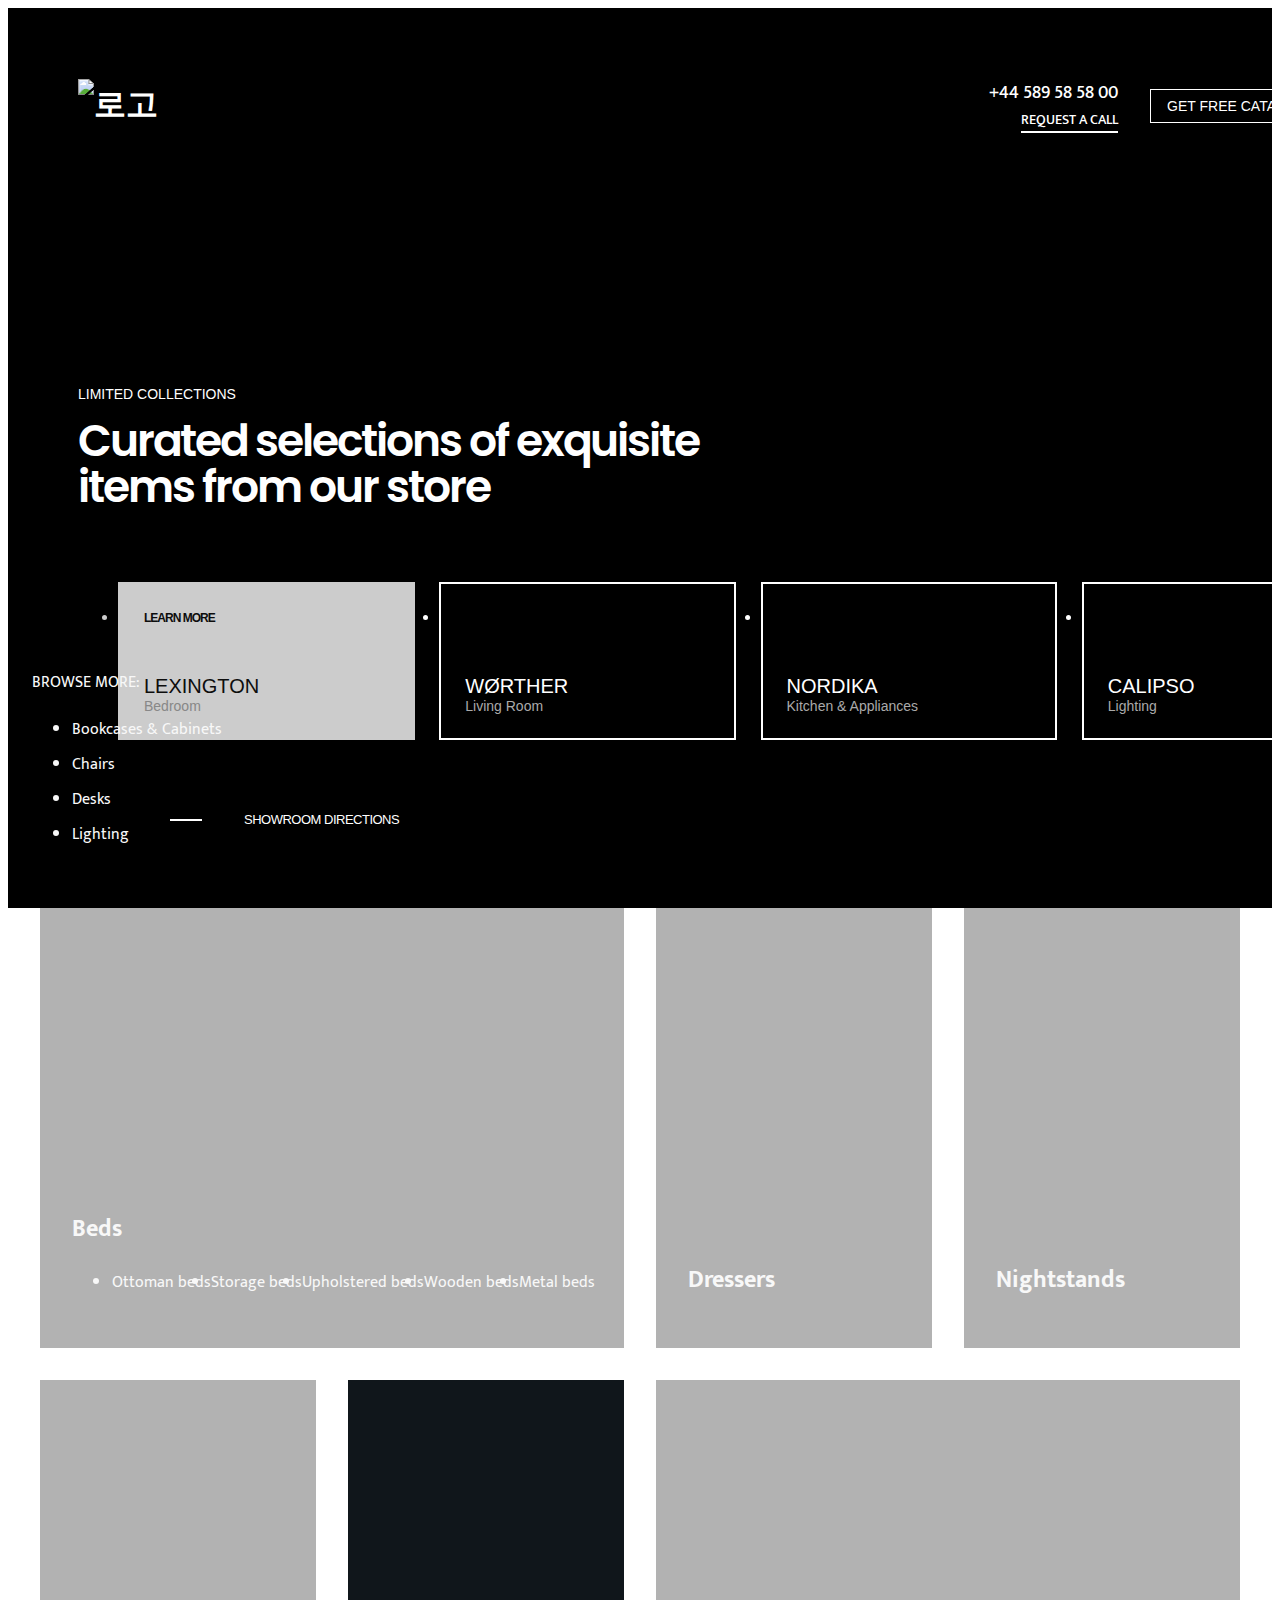
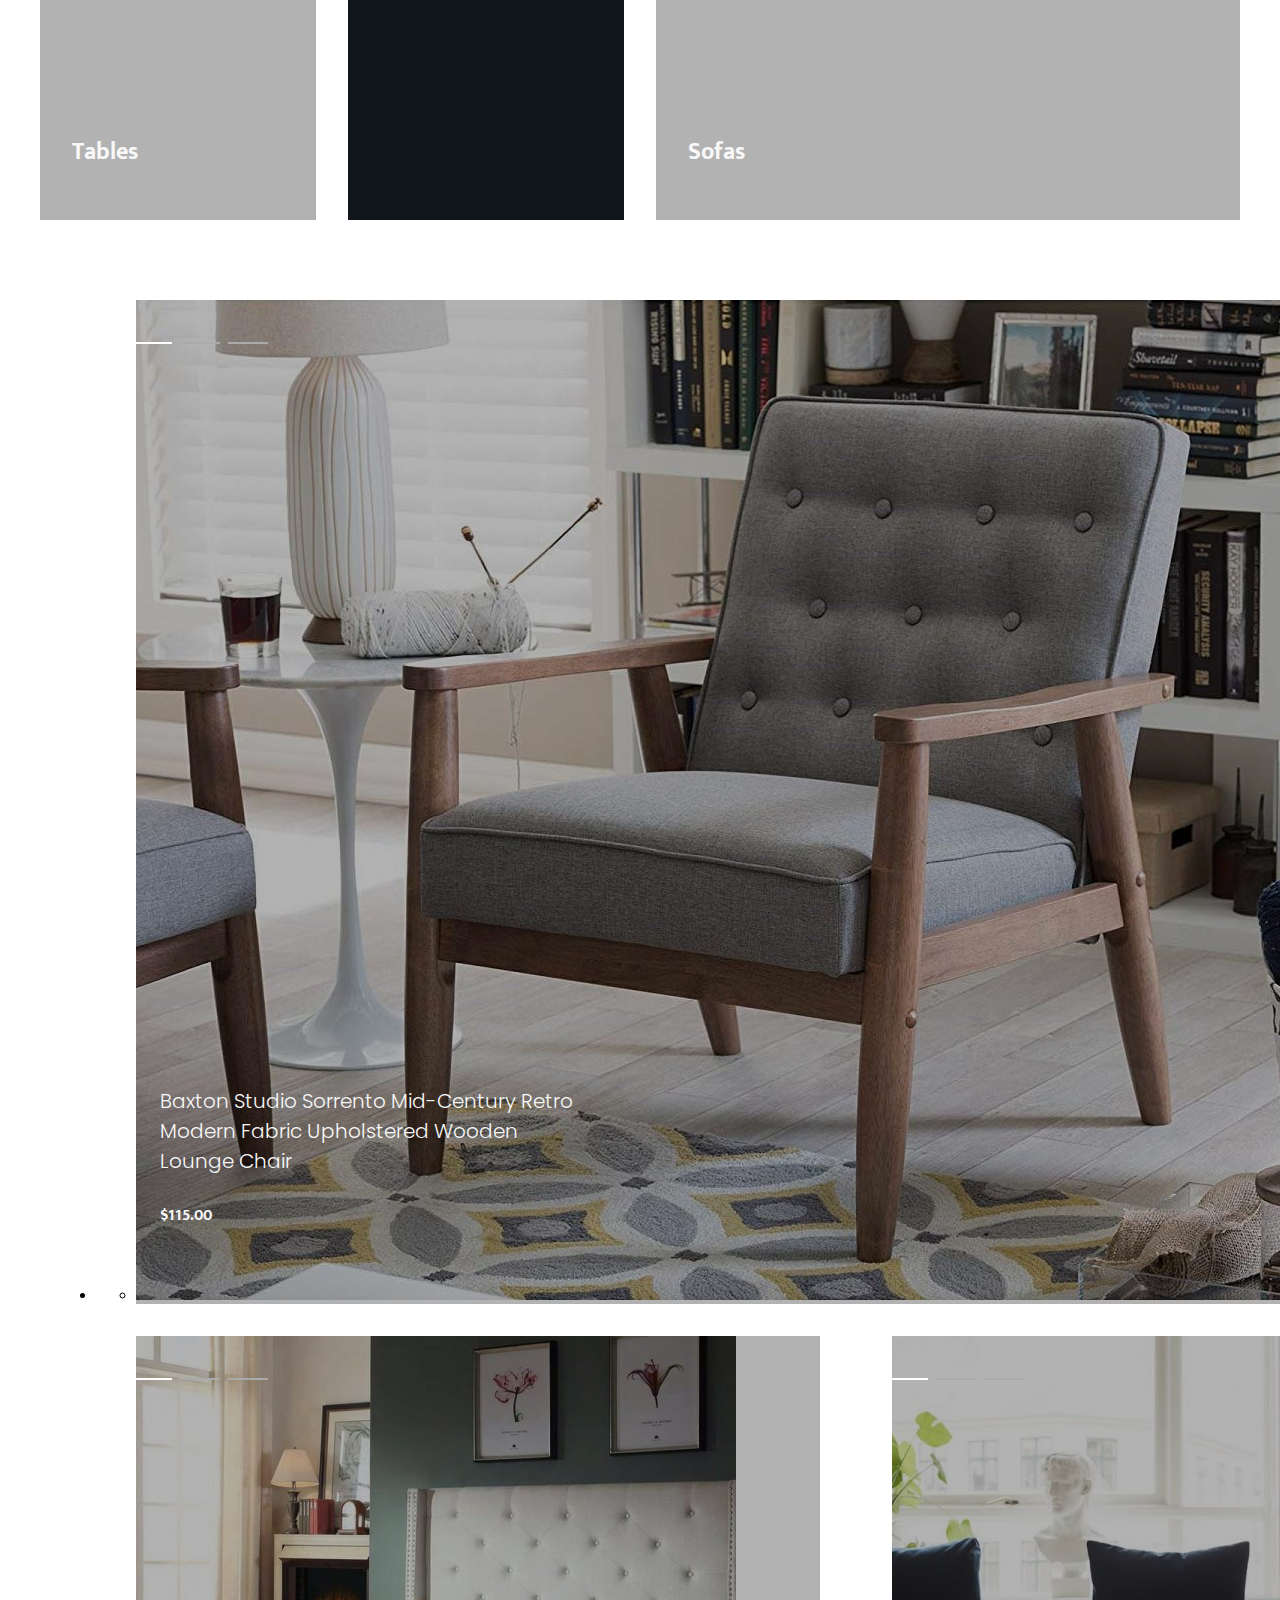
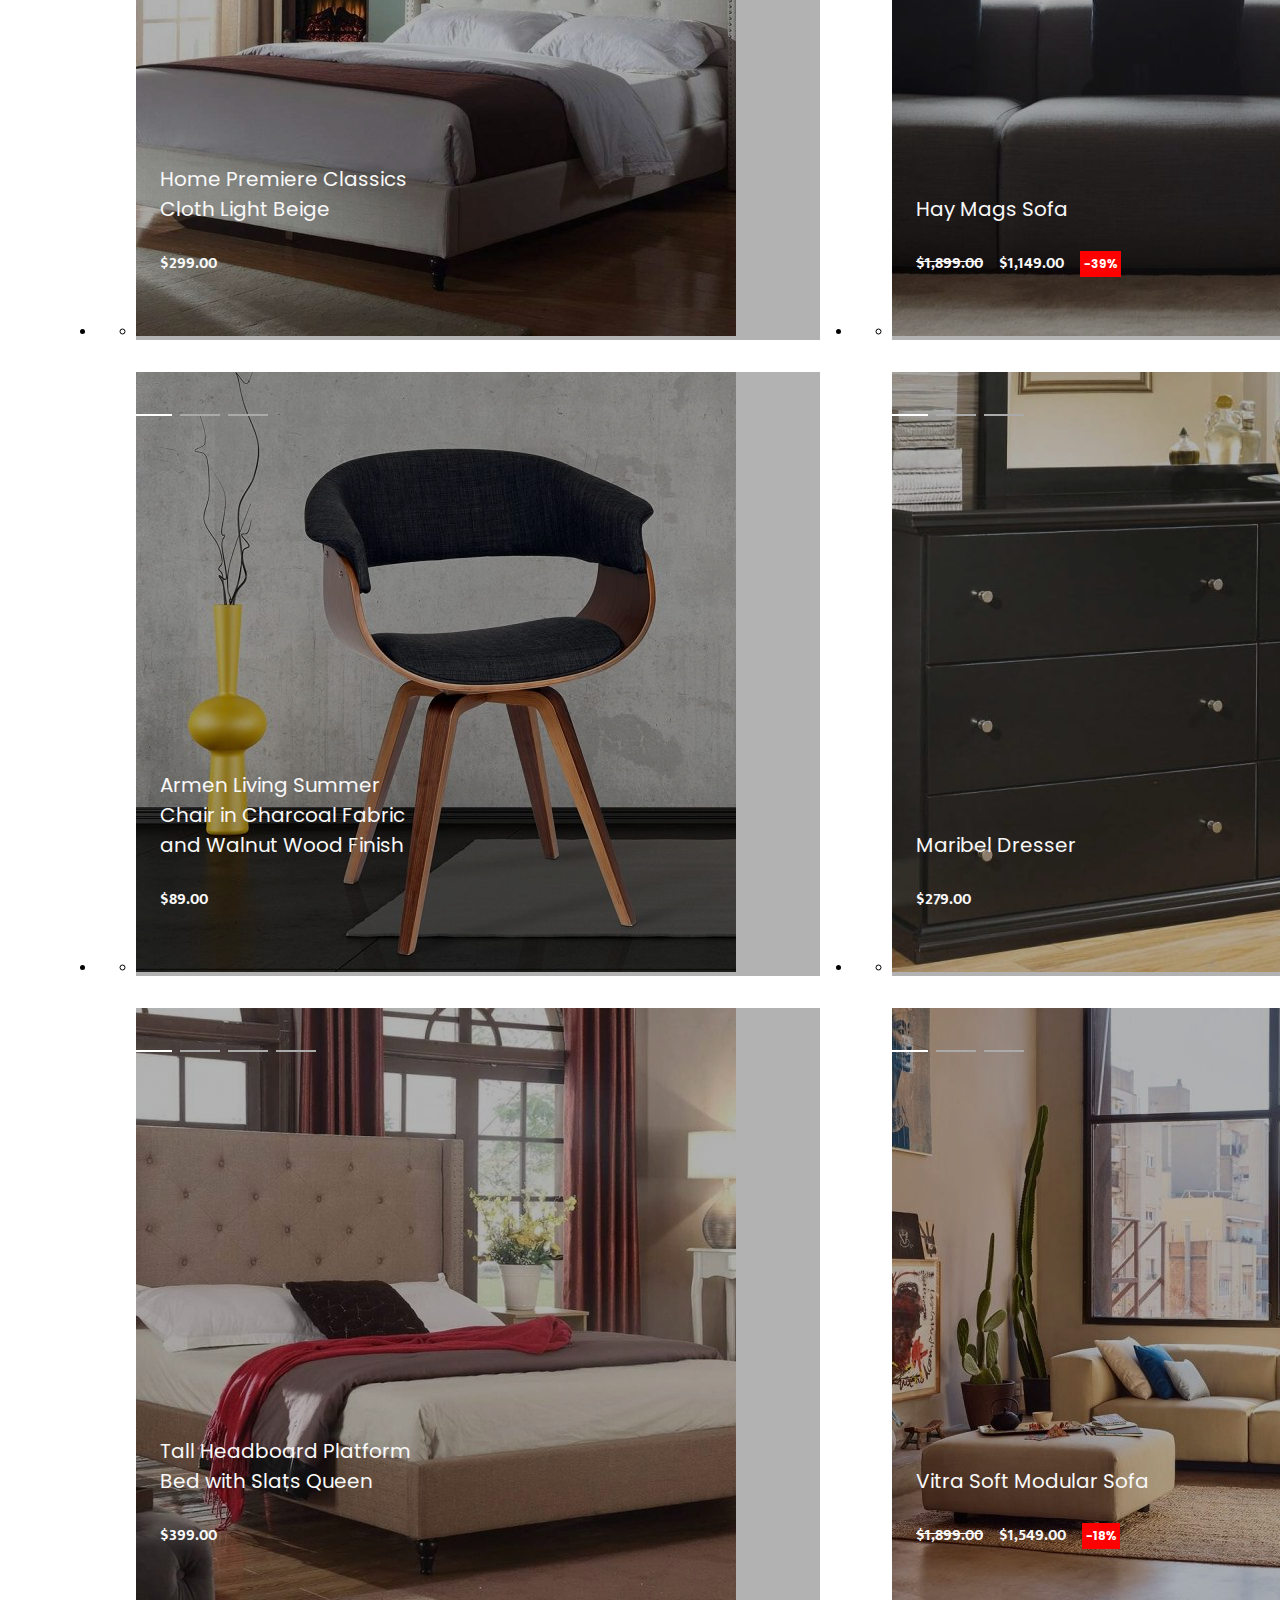
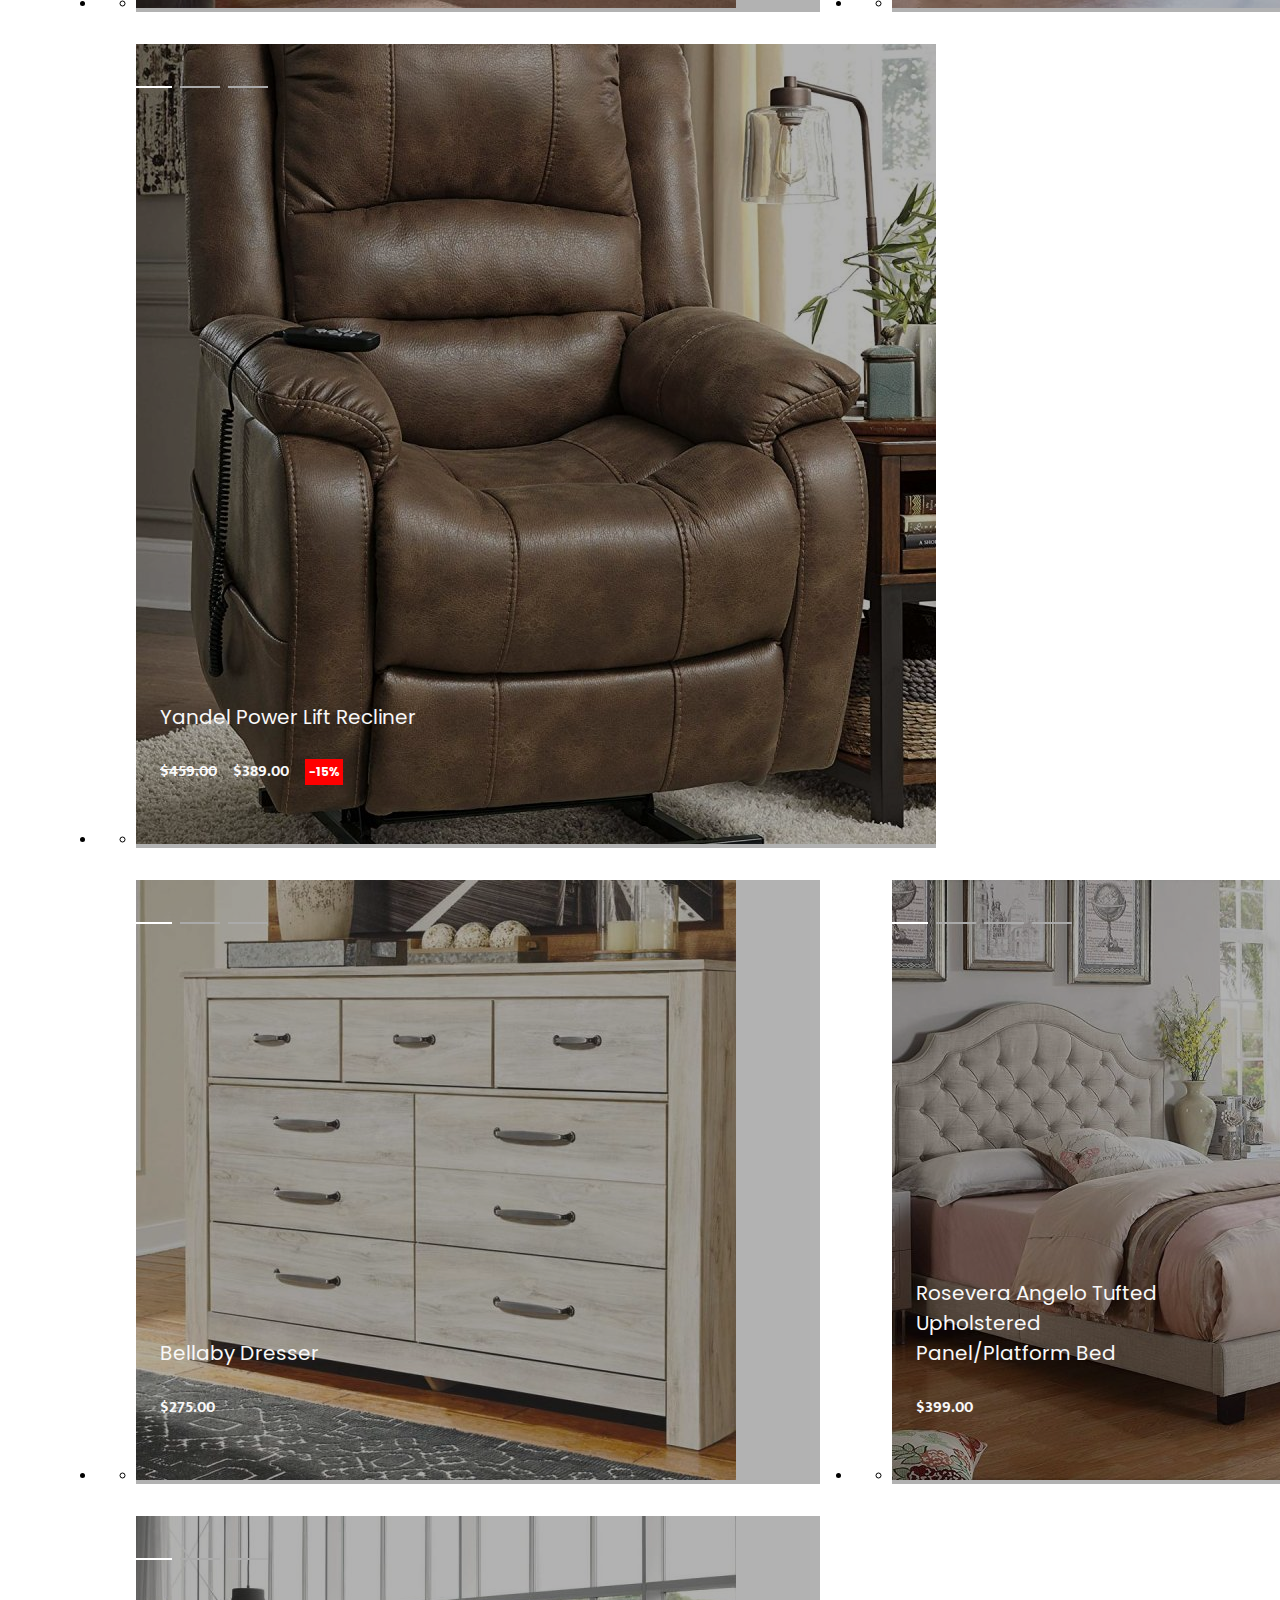
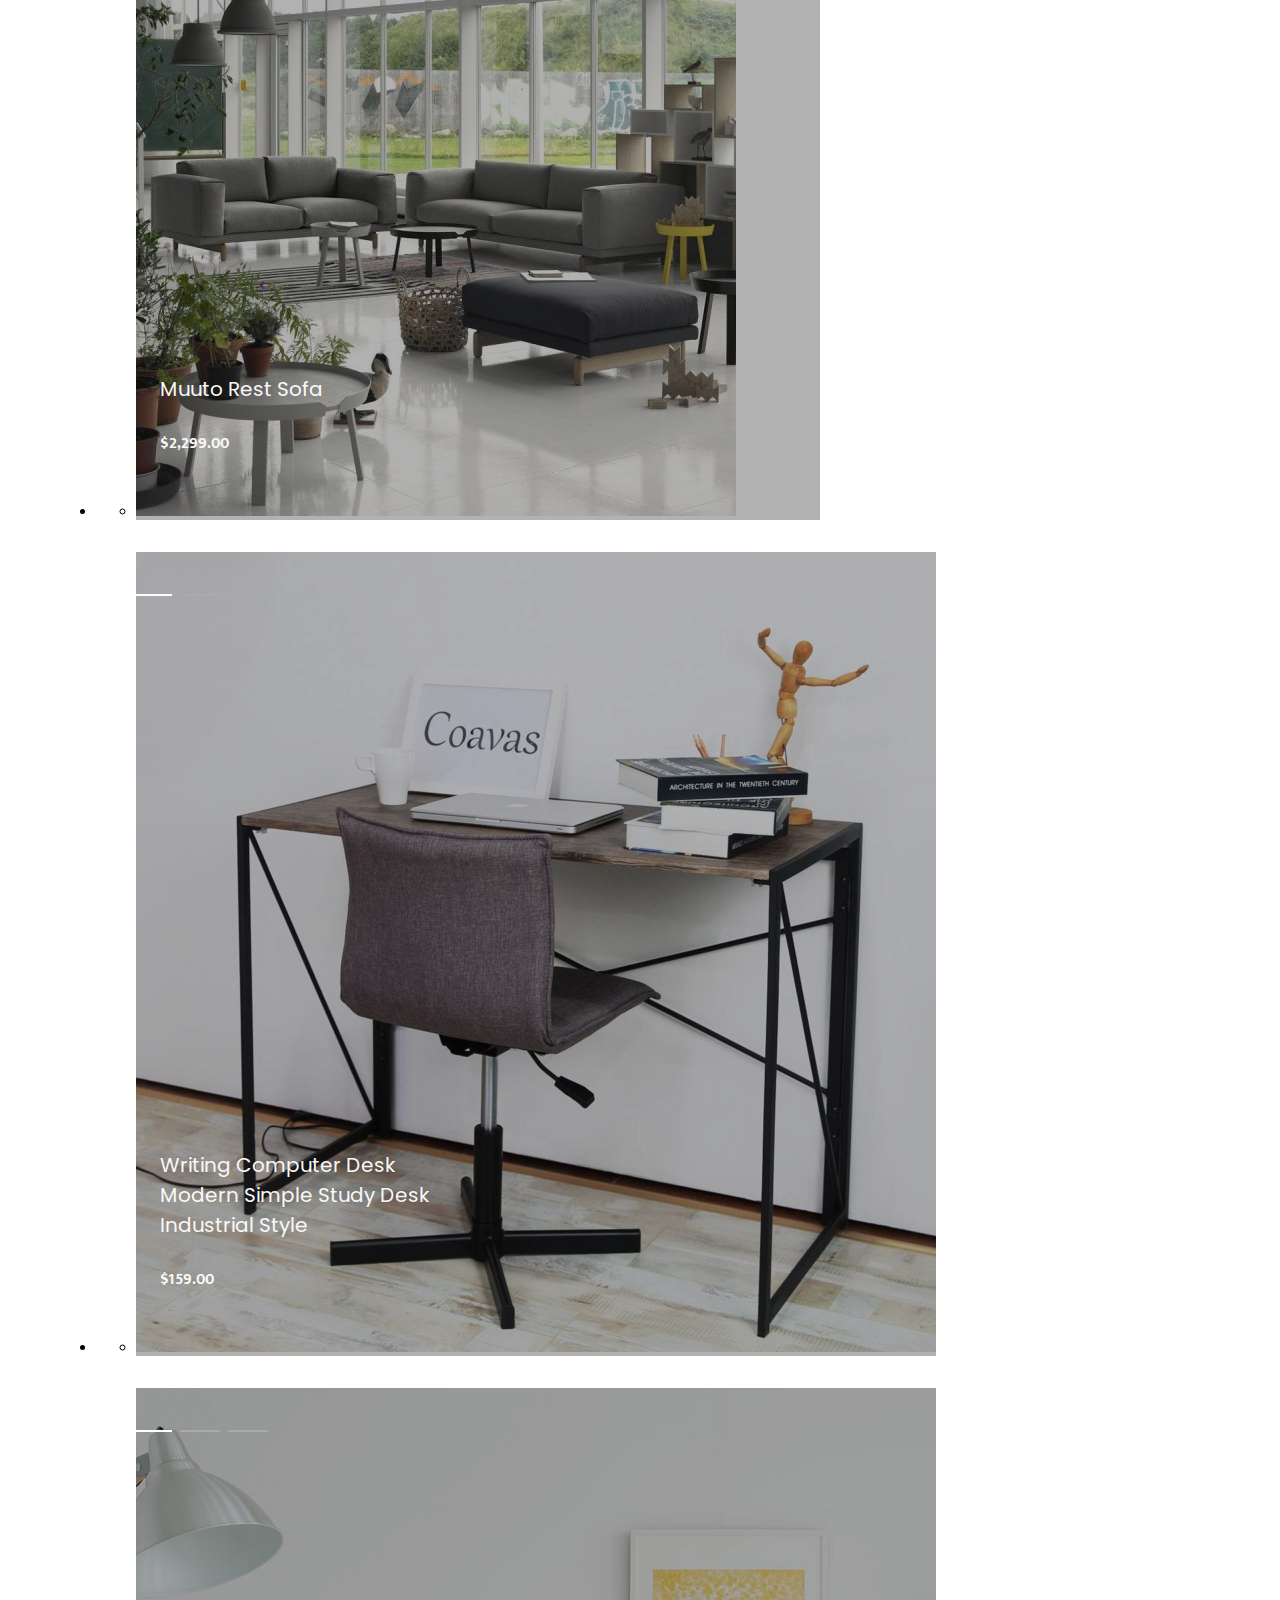
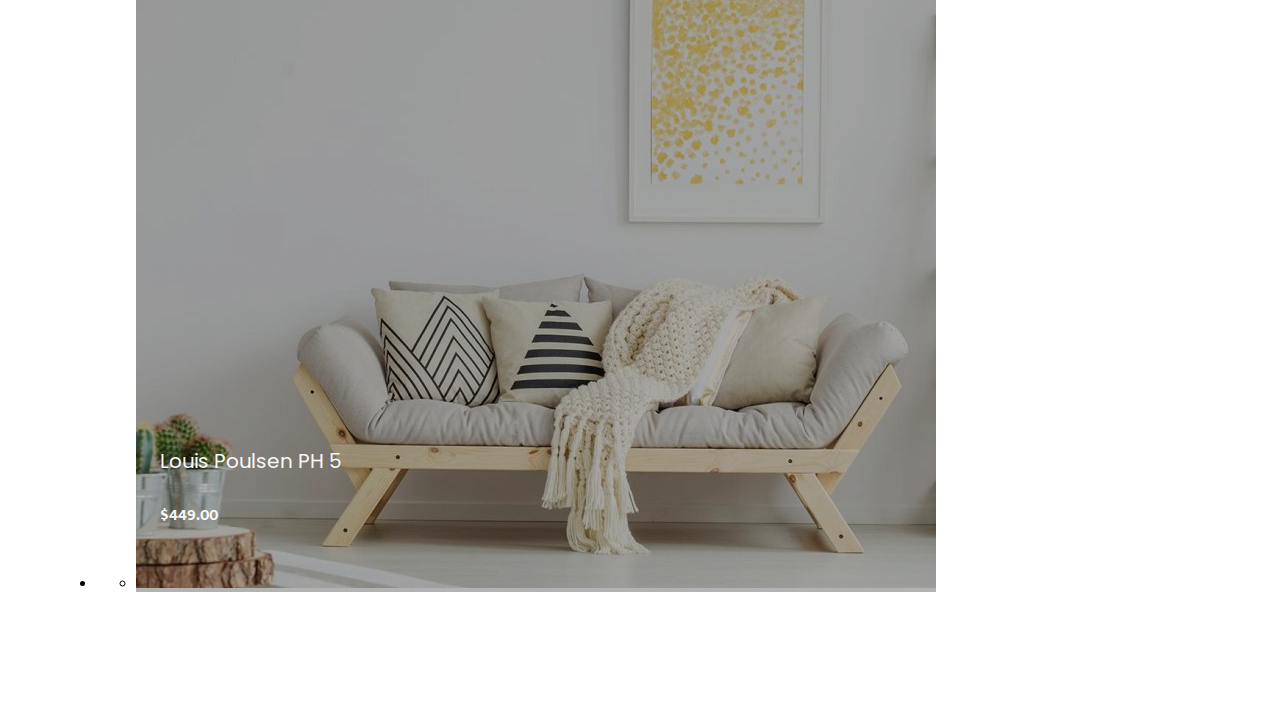
==== public/html/index.html @ fa1ca0fd "시험장 slide" ====
<!DOCTYPE html>
<html lang="ko">
<head>
	<meta charset="UTF-8">
	<meta name="viewport" content="width=device-width, initial-scale=1.0">
	<title>Valencia Shopping</title>
	<link rel="stylesheet" href="../css/all.min.css">
	<link rel="stylesheet" href="../css/bootstrap.min.css">
	<link rel="stylesheet" href="../css/animate-3.7.2.min.css">
	<link rel="stylesheet" href="../css/base.css">
	<link rel="stylesheet" href="../css/index.css">
	<script src="../js/jquery-3.5.1.min.js"></script>
	<script src="../js/lodash.min.js"></script>
	<script src="../js/bootstrap.min.js"></script>
	<script src="../js/wow.min.js"></script>
	<script src="../js/imagesloaded.pkgd.min.js"></script>
</head>
<body>
	<!-- header -->
	<header class="header-wrapper">
		<div class="banner-wrap">
			<div class="banner"></div>
			<div class="banner"></div>
			<div class="banner"></div>
			<div class="banner"></div>
		</div>
		<div class="banner-frame"></div>
		<div class="cont-wrap">
			<div class="top-wrap">
				<div class="top-lt">
					<h1 class="logo-wrap">
						<img src="../img/logo-white.svg" alt="로고">
					</h1>
					<ul class="navi-wrap">
						<li class="navi hover-active">HOME</li>
						<li class="navi hover-link">CATALOGUE</li>
						<li class="navi hover-link">DISCOVER US</li>
						<li class="navi hover-link">MAGAZINE</li>
						<li class="navi hover-link">FIND DEALER</li>
						<li class="divide"></li>
						<li class="navi hover-link">PAGES</li>
					</ul>
					<i class="fa fa-bars"></i>
				</div>
				<div class="top-rt">
					<i class="icon fa fa-search"></i>
					<i class="icon far fa-user"></i>
					<div class="tel-wrap">
						<div>+44 589 58 58 00</div>
						<div class="hover-ani">REQUEST A CALL</div>
					</div>
					<i class="icon fa fa-phone-volume"></i>
					<button class="btn-ghost">GET FREE CATALOGUE</button>
				</div>
			</div>
			<div class="bottom-wrap">
				<div class="slogan-wrap wow zoomInDown">
					<div class="title-small">LIMITED COLLECTIONS</div>
					<div class="title">Curated selections of exquisite<br>items from our store</div>
				</div>
				<div class="btn-wrap">
					<ul class="lists">
						<li class="list active wow zoomInUp">
							<div class="more">LEARN MORE</div>
							<div class="title">LEXINGTON</div>
							<div class="title-sub">Bedroom</div>
						</li>
						<li class="list wow zoomInUp">
							<div class="more">LEARN MORE</div>
							<div class="title">WØRTHER</div>
							<div class="title-sub">Living Room</div>
						</li>
						<li class="list wow zoomInUp">
							<div class="more">LEARN MORE</div>
							<div class="title">NORDIKA</div>
							<div class="title-sub">Kitchen & Appliances</div>
						</li>
						<li class="list wow zoomInUp">
							<div class="more">LEARN MORE</div>
							<div class="title">CALIPSO</div>
							<div class="title-sub">Lighting</div>
						</li>
					</ul>
					<button class="btn-eee">BROWSE CATALOGUE</button>
				</div>
				<div class="sns-wrap">
					<i class="fab fa-instagram"></i>
					<i class="fab fa-facebook-f"></i>
					<div class="bar"></div>
					<div class="hover-link">
						<i class="fa fa-paper-plane"></i>
						SHOWROOM DIRECTIONS
					</div>
					<div class="icon-scroll bar-infinity">SCROLL</div>
				</div>
			</div>
		</div>
	</header>
	<!-- /header -->

	<!-- link-wrapper -->
	<section class="link-wrapper">
		<div class="link x50 cover wow fadeInUp">
			<div class="cont-wrap">
				<h2 class="title">Beds</h2>
				<ul class="lists lists-flex">
					<li class="list w-50">Ottoman beds</li>
					<li class="list w-50">Storage beds</li>
					<li class="list w-50">Upholstered beds</li>
					<li class="list w-50">Wooden beds</li>
					<li class="list w-50">Metal beds</li>
				</ul>
			</div>
		</div>
		<div class="link x25 cover wow fadeInDown">
			<div class="cont-wrap">
				<h2 class="title">Dressers</h2>
				<div class="cnt">81 articles</div>
			</div>
		</div>
		<div class="link x25 cover wow fadeInUp">
			<div class="cont-wrap">
				<h2 class="title">Nightstands</h2>
				<div class="cnt">17 articles</div>
			</div>
		</div>
		<div class="link x25 cover wow fadeInDown">
			<div class="cont-wrap">
				<h2 class="title">Tables</h2>
				<div class="cnt">51 articles</div>
			</div>
		</div>
		<div class="link x25 position-relative wow fadeInUp">
			<div class="cont-wrap">
				<div class="title">BROWSE MORE:</div>
				<ul class="lists">
					<li class="list">Bookcases & Cabinets</li>
					<li class="list">Chairs</li>
					<li class="list">Desks</li>
					<li class="list">Lighting</li>
				</ul>
			</div>
		</div>
		<div class="link x50 cover wow fadeInDown">
			<div class="cont-wrap">
				<h2 class="title">Sofas</h2>
				<div class="cnt">23 articles</div>
			</div>
		</div>
	</section>
	<!-- /link-wrapper -->

	<!-- brand-wrapper.type-1 -->
	<section class="brand-wrapper type-1">
		<ul class="prd-wrapper x75">
			<li class="prd x100 prd-stage">
				<ul class="lists">
					<li class="list cover cover-dark active">
						<img src="../img/lx-0-0.jpg" class="sizer w-100">
						<div class="cont">
							<div class="bts">
								<a href="#" class="hover-link">READ MORE</a>
								<a href="#" class="hover-link">QUICKVIEW</a>
								<a href="#" class="btn-wish"><i class="far fa-heart"></i></a>
							</div>
							<h2 class="title">
								Baxton Studio Sorrento Mid-Century Retro <br> Modern Fabric Upholstered Wooden <br> Lounge Chair
							</h2>
							<h5 class="price">$115.00</h5>
						</div>
					</li>
					<li class="list cover cover-dark">
						<img src="../img/lx-0-1.jpg" class="sizer w-100">
						<div class="cont">
							<div class="bts">
								<a href="#" class="hover-link">READ MORE</a>
								<a href="#" class="hover-link">QUICKVIEW</a>
								<a href="#" class="btn-wish"><i class="far fa-heart"></i></a>
							</div>
							<h2 class="title">
								Baxton Studio Sorrento Mid-Century Retro <br> Modern Fabric Upholstered Wooden <br> Lounge Chair
							</h2>
							<h5 class="price">$115.00</h5>
						</div>
					</li>
					<li class="list cover cover-dark">
						<img src="../img/lx-0-2.jpg" class="sizer w-100">
						<div class="cont">
							<div class="bts">
								<a href="#" class="hover-link">READ MORE</a>
								<a href="#" class="hover-link">QUICKVIEW</a>
								<a href="#" class="btn-wish"><i class="far fa-heart"></i></a>
							</div>
							<h2 class="title">
								Baxton Studio Sorrento Mid-Century Retro <br> Modern Fabric Upholstered Wooden <br> Lounge Chair
							</h2>
							<h5 class="price">$115.00</h5>
						</div>
					</li>
				</ul>
				<div class="pager-wrap">
					<div class="pager active"></div>
					<div class="pager"></div>
					<div class="pager"></div>
				</div>
			</li>
			<li class="prd x33 prd-stage">
				<ul class="lists">
					<li class="list cover cover-dark active">
						<img src="../img/lx-1-0.jpg" class="sizer w-100">
						<div class="cont">
							<div class="bts">
								<a href="#" class="hover-link">READ MORE</a>
								<a href="#" class="hover-link">QUICKVIEW</a>
								<a href="#" class="btn-wish"><i class="far fa-heart"></i></a>
							</div>
							<h2 class="title">
								Home Premiere Classics <br> Cloth Light Beige
							</h2>
							<h5 class="price">$299.00</h5>
						</div>
					</li>
					<li class="list cover cover-dark">
						<img src="../img/lx-1-1.jpg" class="sizer w-100">
						<div class="cont">
							<div class="bts">
								<a href="#" class="hover-link">READ MORE</a>
								<a href="#" class="hover-link">QUICKVIEW</a>
								<a href="#" class="btn-wish"><i class="far fa-heart"></i></a>
							</div>
							<h2 class="title">
								Home Premiere Classics <br> Cloth Light Beige
							</h2>
							<h5 class="price">$299.00</h5>
						</div>
					</li>
					<li class="list cover cover-dark">
						<img src="../img/lx-1-2.jpg" class="sizer w-100">
						<div class="cont">
							<div class="bts">
								<a href="#" class="hover-link">READ MORE</a>
								<a href="#" class="hover-link">QUICKVIEW</a>
								<a href="#" class="btn-wish"><i class="far fa-heart"></i></a>
							</div>
							<h2 class="title">
								Home Premiere Classics <br> Cloth Light Beige
							</h2>
							<h5 class="price">$299.00</h5>
						</div>
					</li>
				</ul>
				<div class="pager-wrap">
					<div class="pager active"></div>
					<div class="pager"></div>
					<div class="pager"></div>
				</div>
			</li>
			<li class="prd x33 prd-stage">
				<ul class="lists">
					<li class="list cover cover-dark active">
						<img src="../img/lx-2-0.jpg" class="sizer w-100">
						<div class="cont">
							<div class="bts">
								<a href="#" class="hover-link">READ MORE</a>
								<a href="#" class="hover-link">QUICKVIEW</a>
								<a href="#" class="btn-wish"><i class="far fa-heart"></i></a>
							</div>
							<h2 class="title">
								Hay Mags Sofa
							</h2>
							<h5 class="price">
								<span class="price-ori">$1,899.00</span>
								$1,149.00
								<span class="price-cnt">-39%</span>
							</h5>
						</div>
					</li>
					<li class="list cover cover-dark">
						<img src="../img/lx-2-1.jpg" class="sizer w-100">
						<div class="cont">
							<div class="bts">
								<a href="#" class="hover-link">READ MORE</a>
								<a href="#" class="hover-link">QUICKVIEW</a>
								<a href="#" class="btn-wish"><i class="far fa-heart"></i></a>
							</div>
							<h2 class="title">
								Hay Mags Sofa
							</h2>
							<h5 class="price">
								<span class="price-ori">$1,899.00</span>
								$1,149.00
								<span class="price-cnt">-39%</span>
							</h5>
						</div>
					</li>
					<li class="list cover cover-dark">
						<img src="../img/lx-2-2.jpg" class="sizer w-100">
						<div class="cont">
							<div class="bts">
								<a href="#" class="hover-link">READ MORE</a>
								<a href="#" class="hover-link">QUICKVIEW</a>
								<a href="#" class="btn-wish"><i class="far fa-heart"></i></a>
							</div>
							<h2 class="title">
								Hay Mags Sofa
							</h2>
							<h5 class="price">
								<span class="price-ori">$1,899.00</span>
								$1,149.00
								<span class="price-cnt">-39%</span>
							</h5>
						</div>
					</li>
				</ul>
				<div class="pager-wrap">
					<div class="pager active"></div>
					<div class="pager"></div>
					<div class="pager"></div>
				</div>
			</li>
			<li class="prd x33 prd-stage">
				<ul class="lists">
					<li class="list cover cover-dark active">
						<img src="../img/lx-3-0.jpg" class="sizer w-100">
						<div class="cont">
							<div class="bts">
								<a href="#" class="hover-link">READ MORE</a>
								<a href="#" class="hover-link">QUICKVIEW</a>
								<a href="#" class="btn-wish"><i class="far fa-heart"></i></a>
							</div>
							<h2 class="title">
								Armen Living Summer <br> Chair in Charcoal Fabric <br> and Walnut Wood Finish
							</h2>
							<h5 class="price">$89.00</h5>
						</div>
					</li>
					<li class="list cover cover-dark">
						<img src="../img/lx-3-1.jpg" class="sizer w-100">
						<div class="cont">
							<div class="bts">
								<a href="#" class="hover-link">READ MORE</a>
								<a href="#" class="hover-link">QUICKVIEW</a>
								<a href="#" class="btn-wish"><i class="far fa-heart"></i></a>
							</div>
							<h2 class="title">
								Armen Living Summer <br> Chair in Charcoal Fabric <br> and Walnut Wood Finish
							</h2>
							<h5 class="price">$89.00</h5>
						</div>
					</li>
					<li class="list cover cover-dark">
						<img src="../img/lx-3-2.jpg" class="sizer w-100">
						<div class="cont">
							<div class="bts">
								<a href="#" class="hover-link">READ MORE</a>
								<a href="#" class="hover-link">QUICKVIEW</a>
								<a href="#" class="btn-wish"><i class="far fa-heart"></i></a>
							</div>
							<h2 class="title">
								Armen Living Summer <br> Chair in Charcoal Fabric <br> and Walnut Wood Finish
							</h2>
							<h5 class="price">$89.00</h5>
						</div>
					</li>
				</ul>
				<div class="pager-wrap">
					<div class="pager active"></div>
					<div class="pager"></div>
					<div class="pager"></div>
				</div>
			</li>
			<li class="prd x33 prd-stage">
				<ul class="lists">
					<li class="list cover cover-dark active">
						<img src="../img/lx-4-0.jpg" class="sizer w-100">
						<div class="cont">
							<div class="bts">
								<a href="#" class="hover-link">READ MORE</a>
								<a href="#" class="hover-link">QUICKVIEW</a>
								<a href="#" class="btn-wish"><i class="far fa-heart"></i></a>
							</div>
							<h2 class="title">
								Maribel Dresser
							</h2>
							<h5 class="price">$279.00</h5>
						</div>
					</li>
					<li class="list cover cover-dark">
						<img src="../img/lx-4-1.jpg" class="sizer w-100">
						<div class="cont">
							<div class="bts">
								<a href="#" class="hover-link">READ MORE</a>
								<a href="#" class="hover-link">QUICKVIEW</a>
								<a href="#" class="btn-wish"><i class="far fa-heart"></i></a>
							</div>
							<h2 class="title">
								Maribel Dresser
							</h2>
							<h5 class="price">$279.00</h5>
						</div>
					</li>
					<li class="list cover cover-dark">
						<img src="../img/lx-4-2.jpg" class="sizer w-100">
						<div class="cont">
							<div class="bts">
								<a href="#" class="hover-link">READ MORE</a>
								<a href="#" class="hover-link">QUICKVIEW</a>
								<a href="#" class="btn-wish"><i class="far fa-heart"></i></a>
							</div>
							<h2 class="title">
								Maribel Dresser
							</h2>
							<h5 class="price">$279.00</h5>
						</div>
					</li>
				</ul>
				<div class="pager-wrap">
					<div class="pager active"></div>
					<div class="pager"></div>
					<div class="pager"></div>
				</div>
			</li>
			<li class="prd x33 prd-stage">
				<ul class="lists">
					<li class="list cover cover-dark active">
						<img src="../img/lx-5-0.jpg" class="sizer w-100">
						<div class="cont">
							<div class="bts">
								<a href="#" class="hover-link">READ MORE</a>
								<a href="#" class="hover-link">QUICKVIEW</a>
								<a href="#" class="btn-wish"><i class="far fa-heart"></i></a>
							</div>
							<h2 class="title">
								Tall Headboard Platform  <br> Bed with Slats Queen
							</h2>
							<h5 class="price">$399.00</h5>
						</div>
					</li>
					<li class="list cover cover-dark">
						<img src="../img/lx-5-1.jpg" class="sizer w-100">
						<div class="cont">
							<div class="bts">
								<a href="#" class="hover-link">READ MORE</a>
								<a href="#" class="hover-link">QUICKVIEW</a>
								<a href="#" class="btn-wish"><i class="far fa-heart"></i></a>
							</div>
							<h2 class="title">
								Tall Headboard Platform  <br> Bed with Slats Queen
							</h2>
							<h5 class="price">$399.00</h5>
						</div>
					</li>
					<li class="list cover cover-dark">
						<img src="../img/lx-5-2.jpg" class="sizer w-100">
						<div class="cont">
							<div class="bts">
								<a href="#" class="hover-link">READ MORE</a>
								<a href="#" class="hover-link">QUICKVIEW</a>
								<a href="#" class="btn-wish"><i class="far fa-heart"></i></a>
							</div>
							<h2 class="title">
								Tall Headboard Platform  <br> Bed with Slats Queen
							</h2>
							<h5 class="price">$399.00</h5>
						</div>
					</li>
					<li class="list cover cover-dark">
						<img src="../img/lx-5-3.jpg" class="sizer w-100">
						<div class="cont">
							<div class="bts">
								<a href="#" class="hover-link">READ MORE</a>
								<a href="#" class="hover-link">QUICKVIEW</a>
								<a href="#" class="btn-wish"><i class="far fa-heart"></i></a>
							</div>
							<h2 class="title">
								Tall Headboard Platform  <br> Bed with Slats Queen
							</h2>
							<h5 class="price">$399.00</h5>
						</div>
					</li>
				</ul>
				<div class="pager-wrap">
					<div class="pager active"></div>
					<div class="pager"></div>
					<div class="pager"></div>
					<div class="pager"></div>
				</div>
			</li>
			<li class="prd x33 prd-stage">
				<ul class="lists">
					<li class="list cover cover-dark active">
						<img src="../img/lx-6-0.jpg" class="sizer w-100">
						<div class="cont">
							<div class="bts">
								<a href="#" class="hover-link">READ MORE</a>
								<a href="#" class="hover-link">QUICKVIEW</a>
								<a href="#" class="btn-wish"><i class="far fa-heart"></i></a>
							</div>
							<h2 class="title">
								Vitra Soft Modular Sofa
							</h2>
							<h5 class="price">
								<span class="price-ori">$1,899.00</span>
								$1,549.00
								<span class="price-cnt">-18%</span>
							</h5>
						</div>
					</li>
					<li class="list cover cover-dark">
						<img src="../img/lx-6-1.jpg" class="sizer w-100">
						<div class="cont">
							<div class="bts">
								<a href="#" class="hover-link">READ MORE</a>
								<a href="#" class="hover-link">QUICKVIEW</a>
								<a href="#" class="btn-wish"><i class="far fa-heart"></i></a>
							</div>
							<h2 class="title">
								Vitra Soft Modular Sofa
							</h2>
							<h5 class="price">
								<span class="price-ori">$1,899.00</span>
								$1,549.00
								<span class="price-cnt">-18%</span>
							</h5>
						</div>
					</li>
					<li class="list cover cover-dark">
						<img src="../img/lx-6-2.jpg" class="sizer w-100">
						<div class="cont">
							<div class="bts">
								<a href="#" class="hover-link">READ MORE</a>
								<a href="#" class="hover-link">QUICKVIEW</a>
								<a href="#" class="btn-wish"><i class="far fa-heart"></i></a>
							</div>
							<h2 class="title">
								Vitra Soft Modular Sofa
							</h2>
							<h5 class="price">
								<span class="price-ori">$1,899.00</span>
								$1,549.00
								<span class="price-cnt">-18%</span>
							</h5>
						</div>
					</li>
				</ul>
				<div class="pager-wrap">
					<div class="pager active"></div>
					<div class="pager"></div>
					<div class="pager"></div>
				</div>
			</li>
			<li class="prd x33 prd-stage">
				<ul class="lists">
					<li class="list cover cover-dark active">
						<img src="../img/lx-7-0.jpg" class="sizer w-100">
						<div class="cont">
							<div class="bts">
								<a href="#" class="hover-link">READ MORE</a>
								<a href="#" class="hover-link">QUICKVIEW</a>
								<a href="#" class="btn-wish"><i class="far fa-heart"></i></a>
							</div>
							<h2 class="title">
								Yandel Power Lift Recliner
							</h2>
							<h5 class="price">
								<span class="price-ori">$459.00</span>
								$389.00
								<span class="price-cnt">-15%</span>
							</h5>
						</div>
					</li>
					<li class="list cover cover-dark">
						<img src="../img/lx-7-1.jpg" class="sizer w-100">
						<div class="cont">
							<div class="bts">
								<a href="#" class="hover-link">READ MORE</a>
								<a href="#" class="hover-link">QUICKVIEW</a>
								<a href="#" class="btn-wish"><i class="far fa-heart"></i></a>
							</div>
							<h2 class="title">
								Yandel Power Lift Recliner
							</h2>
							<h5 class="price">
								<span class="price-ori">$459.00</span>
								$389.00
								<span class="price-cnt">-15%</span>
							</h5>
						</div>
					</li>
					<li class="list cover cover-dark">
						<img src="../img/lx-7-2.jpg" class="sizer w-100">
						<div class="cont">
							<div class="bts">
								<a href="#" class="hover-link">READ MORE</a>
								<a href="#" class="hover-link">QUICKVIEW</a>
								<a href="#" class="btn-wish"><i class="far fa-heart"></i></a>
							</div>
							<h2 class="title">
								Yandel Power Lift Recliner
							</h2>
							<h5 class="price">
								<span class="price-ori">$459.00</span>
								$389.00
								<span class="price-cnt">-15%</span>
							</h5>
						</div>
					</li>
				</ul>
				<div class="pager-wrap">
					<div class="pager active"></div>
					<div class="pager"></div>
					<div class="pager"></div>
				</div>
			</li>
			<li class="prd x33 prd-stage">
				<ul class="lists">
					<li class="list cover cover-dark active">
						<img src="../img/lx-8-0.jpg" class="sizer w-100">
						<div class="cont">
							<div class="bts">
								<a href="#" class="hover-link">READ MORE</a>
								<a href="#" class="hover-link">QUICKVIEW</a>
								<a href="#" class="btn-wish"><i class="far fa-heart"></i></a>
							</div>
							<h2 class="title">
								Bellaby Dresser
							</h2>
							<h5 class="price">$275.00</h5>
						</div>
					</li>
					<li class="list cover cover-dark">
						<img src="../img/lx-8-1.jpg" class="sizer w-100">
						<div class="cont">
							<div class="bts">
								<a href="#" class="hover-link">READ MORE</a>
								<a href="#" class="hover-link">QUICKVIEW</a>
								<a href="#" class="btn-wish"><i class="far fa-heart"></i></a>
							</div>
							<h2 class="title">
								Bellaby Dresser
							</h2>
							<h5 class="price">$275.00</h5>
						</div>
					</li>
					<li class="list cover cover-dark">
						<img src="../img/lx-8-2.jpg" class="sizer w-100">
						<div class="cont">
							<div class="bts">
								<a href="#" class="hover-link">READ MORE</a>
								<a href="#" class="hover-link">QUICKVIEW</a>
								<a href="#" class="btn-wish"><i class="far fa-heart"></i></a>
							</div>
							<h2 class="title">
								Bellaby Dresser
							</h2>
							<h5 class="price">$275.00</h5>
						</div>
					</li>
				</ul>
				<div class="pager-wrap">
					<div class="pager active"></div>
					<div class="pager"></div>
					<div class="pager"></div>
				</div>
			</li>
			<li class="prd x33 prd-stage">
				<ul class="lists">
					<li class="list cover cover-dark active">
						<img src="../img/lx-9-0.jpg" class="sizer w-100">
						<div class="cont">
							<div class="bts">
								<a href="#" class="hover-link">READ MORE</a>
								<a href="#" class="hover-link">QUICKVIEW</a>
								<a href="#" class="btn-wish"><i class="far fa-heart"></i></a>
							</div>
							<h2 class="title">
								Rosevera Angelo Tufted <br> Upholstered <br> Panel/Platform Bed
							</h2>
							<h5 class="price">$399.00</h5>
						</div>
					</li>
					<li class="list cover cover-dark">
						<img src="../img/lx-9-1.jpg" class="sizer w-100">
						<div class="cont">
							<div class="bts">
								<a href="#" class="hover-link">READ MORE</a>
								<a href="#" class="hover-link">QUICKVIEW</a>
								<a href="#" class="btn-wish"><i class="far fa-heart"></i></a>
							</div>
							<h2 class="title">
								Rosevera Angelo Tufted <br> Upholstered <br> Panel/Platform Bed
							</h2>
							<h5 class="price">$399.00</h5>
						</div>
					</li>
					<li class="list cover cover-dark">
						<img src="../img/lx-9-2.jpg" class="sizer w-100">
						<div class="cont">
							<div class="bts">
								<a href="#" class="hover-link">READ MORE</a>
								<a href="#" class="hover-link">QUICKVIEW</a>
								<a href="#" class="btn-wish"><i class="far fa-heart"></i></a>
							</div>
							<h2 class="title">
								Rosevera Angelo Tufted <br> Upholstered <br> Panel/Platform Bed
							</h2>
							<h5 class="price">$399.00</h5>
						</div>
					</li>
					<li class="list cover cover-dark">
						<img src="../img/lx-9-3.jpg" class="sizer w-100">
						<div class="cont">
							<div class="bts">
								<a href="#" class="hover-link">READ MORE</a>
								<a href="#" class="hover-link">QUICKVIEW</a>
								<a href="#" class="btn-wish"><i class="far fa-heart"></i></a>
							</div>
							<h2 class="title">
								Rosevera Angelo Tufted <br> Upholstered <br> Panel/Platform Bed
							</h2>
							<h5 class="price">$399.00</h5>
						</div>
					</li>
				</ul>
				<div class="pager-wrap">
					<div class="pager active"></div>
					<div class="pager"></div>
					<div class="pager"></div>
					<div class="pager"></div>
				</div>
			</li>
			<li class="prd x33 prd-stage">
				<ul class="lists">
					<li class="list cover cover-dark active">
						<img src="../img/lx-10-0.jpg" class="sizer w-100">
						<div class="cont">
							<div class="bts">
								<a href="#" class="hover-link">READ MORE</a>
								<a href="#" class="hover-link">QUICKVIEW</a>
								<a href="#" class="btn-wish"><i class="far fa-heart"></i></a>
							</div>
							<h2 class="title">
								Muuto Rest Sofa
							</h2>
							<h5 class="price">$2,299.00</h5>
						</div>
					</li>
					<li class="list cover cover-dark">
						<img src="../img/lx-10-1.jpg" class="sizer w-100">
						<div class="cont">
							<div class="bts">
								<a href="#" class="hover-link">READ MORE</a>
								<a href="#" class="hover-link">QUICKVIEW</a>
								<a href="#" class="btn-wish"><i class="far fa-heart"></i></a>
							</div>
							<h2 class="title">
								Muuto Rest Sofa
							</h2>
							<h5 class="price">$2,299.00</h5>
						</div>
					</li>
					<li class="list cover cover-dark">
						<img src="../img/lx-10-2.jpg" class="sizer w-100">
						<div class="cont">
							<div class="bts">
								<a href="#" class="hover-link">READ MORE</a>
								<a href="#" class="hover-link">QUICKVIEW</a>
								<a href="#" class="btn-wish"><i class="far fa-heart"></i></a>
							</div>
							<h2 class="title">
								Muuto Rest Sofa
							</h2>
							<h5 class="price">$2,299.00</h5>
						</div>
					</li>
				</ul>
				<div class="pager-wrap">
					<div class="pager active"></div>
					<div class="pager"></div>
					<div class="pager"></div>
				</div>
			</li>
			<li class="prd x33 prd-stage">
				<ul class="lists">
					<li class="list cover cover-dark active">
						<img src="../img/lx-11-0.jpg" class="sizer w-100">
						<div class="cont">
							<div class="bts">
								<a href="#" class="hover-link">READ MORE</a>
								<a href="#" class="hover-link">QUICKVIEW</a>
								<a href="#" class="btn-wish"><i class="far fa-heart"></i></a>
							</div>
							<h2 class="title">
								Writing Computer Desk <br> Modern Simple Study Desk <br> Industrial Style
							</h2>
							<h5 class="price">$159.00</h5>
						</div>
					</li>
					<li class="list cover cover-dark">
						<img src="../img/lx-11-1.jpg" class="sizer w-100">
						<div class="cont">
							<div class="bts">
								<a href="#" class="hover-link">READ MORE</a>
								<a href="#" class="hover-link">QUICKVIEW</a>
								<a href="#" class="btn-wish"><i class="far fa-heart"></i></a>
							</div>
							<h2 class="title">
								Writing Computer Desk <br> Modern Simple Study Desk <br> Industrial Style
							</h2>
							<h5 class="price">$159.00</h5>
						</div>
					</li>
					<li class="list cover cover-dark">
						<img src="../img/lx-11-2.jpg" class="sizer w-100">
						<div class="cont">
							<div class="bts">
								<a href="#" class="hover-link">READ MORE</a>
								<a href="#" class="hover-link">QUICKVIEW</a>
								<a href="#" class="btn-wish"><i class="far fa-heart"></i></a>
							</div>
							<h2 class="title">
								Writing Computer Desk <br> Modern Simple Study Desk <br> Industrial Style
							</h2>
							<h5 class="price">$159.00</h5>
						</div>
					</li>
				</ul>
				<div class="pager-wrap">
					<div class="pager active"></div>
					<div class="pager"></div>
					<div class="pager"></div>
				</div>
			</li>
			<li class="prd x33 prd-stage">
				<ul class="lists">
					<li class="list cover cover-dark active">
						<img src="../img/lx-12-0.jpg" class="sizer w-100">
						<div class="cont">
							<div class="bts">
								<a href="#" class="hover-link">READ MORE</a>
								<a href="#" class="hover-link">QUICKVIEW</a>
								<a href="#" class="btn-wish"><i class="far fa-heart"></i></a>
							</div>
							<h2 class="title">
								Louis Poulsen PH 5
							</h2>
							<h5 class="price">$449.00</h5>
						</div>
					</li>
					<li class="list cover cover-dark">
						<img src="../img/lx-12-1.jpg" class="sizer w-100">
						<div class="cont">
							<div class="bts">
								<a href="#" class="hover-link">READ MORE</a>
								<a href="#" class="hover-link">QUICKVIEW</a>
								<a href="#" class="btn-wish"><i class="far fa-heart"></i></a>
							</div>
							<h2 class="title">
								Louis Poulsen PH 5
							</h2>
							<h5 class="price">$449.00</h5>
						</div>
					</li>
					<li class="list cover cover-dark">
						<img src="../img/lx-12-2.jpg" class="sizer w-100">
						<div class="cont">
							<div class="bts">
								<a href="#" class="hover-link">READ MORE</a>
								<a href="#" class="hover-link">QUICKVIEW</a>
								<a href="#" class="btn-wish"><i class="far fa-heart"></i></a>
							</div>
							<h2 class="title">
								Louis Poulsen PH 5
							</h2>
							<h5 class="price">$449.00</h5>
						</div>
					</li>
				</ul>
				<div class="pager-wrap">
					<div class="pager active"></div>
					<div class="pager"></div>
					<div class="pager"></div>
				</div>
			</li>
		</ul>
		<div class="title-wrapper x25">
			<div class="title-wrap">
				<h2 class="title">LEXINGTON<br>COLLECTION</h2>
				<div class="cont">We’ve gone to great lengths to bring you some fabulous furniture ranges to create your perfect bedroom.</div>
				<button class="btn-ghost dark bar">DISCOVER MORE</button>
			</div>
		</div>
	</section>
	<!-- /brand-wrapper.type-1 -->

	<!-- brand-wrapper.type-slide -->
	<section class="brand-wrapper type-slide">
	</section>
	<!-- /brand-wrapper.type-slide -->

	<!-- brand-wrapper.type-2 -->
	<section class="brand-wrapper type-2">
	</section>
	<!-- /brand-wrapper.type-2 -->

	<!-- Modal -->
	<div class="modal-wish modal-wrapper">
		<div class="modal-wrap">
			<h2 class="title"><i class="fa fa-heartbeat"></i></h2>
			<div class="title-sm">Product added to Wishlist</div>
			<div class="cont"><i class="far fa-heart"></i> View Wishlist</div>
			<div class="btn-close"><i class="fa fa-times"></i> Close</div>
		</div>
	</div>
	<!-- /Modal -->

	<script src="../js/index.js"></script>
</body>
</html>
---- public/css/index.css ----
@import url('https://fonts.googleapis.com/css2?family=Mukta:wght@300;400;500;600&display=swap');
/* font-family: 'Mukta', sans-serif; */
@import url('https://fonts.googleapis.com/css2?family=Poppins:wght@300;400;500;600;700&display=swap');
/* font-family: 'Poppins', sans-serif; */

/** 공통사항 *********************/
html, body {font-family: "Helvetica Neue", Helvetica, Arial, sans-serif; height: 5000px;}

.wow-ani {animation-duration: 1s;}

.btn-eee {padding: 8px 16px; border: 1px solid #eee; background-color: #eee; color: #444; border-radius: 3px; font-size: 12px; font-weight: 500;}
.btn-ghost {padding: 8px 16px; border: 1px solid #fff; background-color: transparent; font-size: 14px; font-weight: 500; color: #fff; animation-name: none; animation-duration: 0.3s;}
.btn-ghost:hover {animation-name: btnGhost;}
.btn-ghost.dark {border: 1px solid #111; color: #111;}
.btn-ghost.dark:hover {animation-name: btnGhostDark;}
@keyframes btnGhost {
	0% {background-color: transparent; color: #fff;}
	50% {background-color: #fff; color: #000;}
	100% {background-color: transparent; color: #fff;}
}
@keyframes btnGhostDark {
	0% {background-color: transparent; color: #111;}
	50% {background-color: #111; color: #f8f8f8;}
	100% {background-color: transparent; color: #111;}
}
.btn-ghost.bar {display: flex; align-items: center;}
.btn-ghost.bar:hover::after {transform: scaleX(0.5);}
.btn-ghost.bar::after {content: ""; display: block; width: 24px; border-top: 1px solid #222; margin-left: 12px; transition: all 0.5s; transition-delay: 0.3s;}

.hover-active, .hover-link, .hover-ani, .bar-infinity {cursor: pointer;}
.hover-active::after, .hover-link::after, .hover-ani::after, .bar-infinity::after {display: block; content: ""; border-bottom:2px solid #fff;}
.hover-active::after {transition: all 0.3s; transform-origin: right; transform: scaleX(1);}
.hover-active:hover::after {transform-origin: left; transform: scaleX(0);}
.hover-link::after {transition: all 0.3s; transform-origin: left; transform: scaleX(0);}
.hover-link:hover::after {transform-origin: right; transform: scaleX(1);}
.hover-ani::after {animation-name: none; animation-duration: 0.5s;}
.hover-ani:hover::after {animation-name: hoverAni;}
.bar-infinity::after {animation-name: hoverAni; animation-duration: 2s; animation-iteration-count: infinite; animation-direction: reverse; width: 60%;}
@keyframes hoverAni {
	0% {transform-origin: right; transform: scaleX(1);}
	49% {transform-origin: right;}
	50% {transform-origin: left; transform: scaleX(0);}
	99% {transform-origin: left;}
	100% {transform: scaleX(1);}
}

.x100 {flex: calc(100% - 32px) 0 0; margin: 16px;}
.x75 {flex: calc(75% - 32px) 0 0; margin: 16px;}
.x50 {flex: calc(50% - 32px) 0 0; margin: 16px;}
.x33 {flex: calc(33.3333% - 32px) 0 0; margin: 16px;}
.x25 {flex: calc(25% - 32px) 0 0; margin: 16px;}

.cover {position: relative;}
.cover::before {content: ""; display: block; position: absolute; width: 100%; height: 100%; background-color: rgba(0, 0, 0, 0.3); transition: all 0.5s; top: 0; left: 0;}
.cover:hover::before {background-color: rgba(0, 0, 0, 0.1);}
.cover.cover-dark:hover::before {background-color: rgba(0, 0, 0, 0.5);}

.modal-wrapper {width: 100%; height: 100vh; position: fixed; left: 0; top: 0; background-color: rgba(0,0,0,0.6); z-index: 9999; display: none; justify-content: center; align-items: center;}
.modal-wrap {padding: 40px 80px; background-color: #fff;}



/** .header *********************/
.header-wrapper {width: 100%; height: 100vh; position: relative; background-color: black; overflow: hidden; color: #fff;}
.header-wrapper .banner-wrap {position: absolute; width: 100%; height: 100%; opacity: .6;}
.header-wrapper .banner-wrap .banner {position: absolute; width: 100%; height: 100%; top: 0; left: 0; 
	background-size: cover; background-repeat: no-repeat; background-position: center; transition: all 0.75s; opacity: 0; transform: scale(1.3);}
.header-wrapper .banner-wrap .banner:nth-child(1) {background-image: url(../img/img-1.jpg); opacity: 1; transform: scale(1);}
.header-wrapper .banner-wrap .banner:nth-child(2) {background-image: url(../img/img-2.jpg);}
.header-wrapper .banner-wrap .banner:nth-child(3) {background-image: url(../img/img-3a.jpg);}
.header-wrapper .banner-wrap .banner:nth-child(4) {background-image: url(../img/img-4.jpg);}
.header-wrapper .banner-frame {position: absolute; width: 100%; height: 100%; top: 0; left: 0; border-color: #fff; border-style: solid; border-width: 0; transition: border-width 0.75s;}

.header-wrapper .cont-wrap {position: absolute; width: 100%; height: 100%; top: 0; left: 0; padding: 50px 70px;}

.header-wrapper .top-wrap {display: flex; justify-content: space-between; font-family: 'Mukta', sans-serif;  font-weight: 500; letter-spacing: -1;}
.header-wrapper .top-lt {display: flex; align-items: center;}
.header-wrapper .top-lt .navi-wrap {display: flex; margin-left: 20px; align-items: center;}
.header-wrapper .top-lt .navi-wrap .navi {margin: 16px; cursor: pointer;}
.header-wrapper .top-lt .navi-wrap .divide {border-left: 1px solid #ccc; margin: -2px 20px 0 20px; height: 14px;}
.header-wrapper .top-lt .fa-bars {font-size: 24px; display: none; cursor: pointer; margin-left: 24px;}
.header-wrapper .top-rt {display: flex; align-items: center;}
.header-wrapper .top-rt .icon {font-size: 24px; padding: 16px;}
.header-wrapper .top-rt .tel-wrap {display: flex; flex-direction: column; align-items: flex-end; padding-left: 16px;}
.header-wrapper .top-rt .tel-wrap div:nth-child(1) {font-size: 18px;}
.header-wrapper .top-rt .tel-wrap div:nth-child(2) {font-size: 14px;}
.header-wrapper .top-rt .fa-phone-volume {display: none;}
.header-wrapper .top-rt .btn-ghost {margin-left: 32px;}

.header-wrapper .bottom-wrap {height: calc(100vh - 225px); min-height: 500px; display: flex; flex-direction: column; justify-content: flex-end;}
.header-wrapper .slogan-wrap .title-small {font-size: 14px; margin-bottom: 16px; font-weight: 500;}
.header-wrapper .slogan-wrap .title {font-family: 'Poppins', sans-serif; font-size: 44px; font-weight: 600; letter-spacing: -2px; line-height: 46px;}
.header-wrapper .btn-wrap .lists {margin: 8vh 0; display: flex;}
.header-wrapper .btn-wrap .list {padding: 24px; border: 2px solid #fff; flex: 20% 0 0; margin-right: 2%; cursor: pointer; transition: all 0.5s; opacity: 1;}
.header-wrapper .btn-wrap .list .more {font-size: 12px; font-weight: 600; margin-bottom: 50px; letter-spacing: -1px; opacity: 0; color: #111; transition: all 0.5s;}
.header-wrapper .btn-wrap .list .title {font-size: 20px; color: #fff; font-weight: 500; transition: all 0.5s;}
.header-wrapper .btn-wrap .list .title-sub {font-size: 14px; color: #aaa;}
.header-wrapper .btn-wrap .list.active {background-color: #fff; opacity: 0.8;}
.header-wrapper .btn-wrap .list.active .more {opacity: 1;}
.header-wrapper .btn-wrap .list.active .title {color: #111;}

.header-wrapper .btn-wrap .btn-eee {display: none; margin: 24px 0 48px 0;}

.header-wrapper .sns-wrap {display: flex; align-items: center; position: relative;}
.header-wrapper .sns-wrap .fab {font-size: 20px; padding: 8px;}
.header-wrapper .sns-wrap .bar {width: 30px; border: 1px solid #fff; margin: 0 30px 0 60px; }
.header-wrapper .sns-wrap .hover-link {font-size: 13px; letter-spacing: -0.5px;}
.header-wrapper .sns-wrap .hover-link .fa {margin-right: 12px;}
.header-wrapper .sns-wrap .icon-scroll {position: absolute; right: 0; bottom: 0; font-size: 12px; transform: rotate(-90deg); transform-origin: bottom left;}

/** .list-wrapper *********************/
.link-wrapper {display: flex; flex-wrap: wrap; padding: 16px; margin-top: -32px;}
.link-wrapper > .link {height: 440px;}
.link-wrapper > .link:nth-child(1) {background: url(../img/home-1a.jpg) no-repeat left;}
.link-wrapper > .link:nth-child(2) {background: url(../img/home-2.jpg) no-repeat left;}
.link-wrapper > .link:nth-child(3) {background: url(../img/home-3.jpg) no-repeat left;}
.link-wrapper > .link:nth-child(4) {background: url(../img/home-4.jpg) no-repeat left;}
.link-wrapper > .link:nth-child(5) {background-color: #10161b;}
.link-wrapper > .link:nth-child(6) {background: url(../img/home-5a.jpg) no-repeat left;}

.link-wrapper .cont-wrap {position: absolute; left: 32px; bottom: 32px; color: #f8f8f8; font-family: 'Mukta', sans-serif;}
.link-wrapper .cont-wrap .title {cursor: pointer; margin-bottom: 16px;}
.link-wrapper .cont-wrap .lists-flex {display: flex; flex-wrap: wrap;}
.link-wrapper .cont-wrap .list {padding: 4px 0; cursor: pointer;}
.link-wrapper .cont-wrap .list:hover {color: #ccc;}
.link-wrapper .cont-wrap .cnt {cursor: pointer; height: 0; transition: all 0.5s; overflow-y: hidden;}
.link-wrapper > .link:hover .cnt {height: 20px;}

/** .brand-wrapper.type-1 *********************/
.brand-wrapper {position: relative; padding: 16px; display: flex;}
.brand-wrapper .prd-wrapper {flex-shrink: 1; display: flex; flex-wrap: wrap;}
.brand-wrapper .prd.prd-stage {position: relative; /* transition: all 1s; */}
.brand-wrapper .prd.prd-stage .list {position: absolute; top: 0; left: 0; opacity: 0; z-index: 1; width: 100%;}
.brand-wrapper .prd.prd-stage .list:nth-child(1) {position: relative; opacity: 1; z-index: 2;}
.brand-wrapper .prd.prd-stage .list:nth-child(2) {display: none;}
.brand-wrapper .prd.prd-stage .list:nth-child(3) {display: none;}
/* 어려운 버전 
.brand-wrapper .prd.prd-stage .sizer {opacity: 0; position: absolute;}
.brand-wrapper .prd.prd-stage .list {width: 100%; height: 100%; position: absolute; border: 1px solid red; background-position: left center; background-repeat: no-repeat; top: 0; left: 0; transition: all 1s; z-index: 1; opacity: 0;}
.brand-wrapper .prd.prd-stage .list.active {z-index: 2; opacity: 1;}
.brand-wrapper .prd.prd-stage .list:nth-child(1) {background-image: url(../img/lx-1.jpg);}
.brand-wrapper .prd.prd-stage .list:nth-child(2) {background-image: url(../img/lx-2.jpg);}
.brand-wrapper .prd.prd-stage .list:nth-child(3) {background-image: url(../img/lx-3.jpg);}
*/
.brand-wrapper .prd.prd-stage .pager-wrap {position: absolute; z-index: 10; top: 32px; left: 32px; display: flex;}
.brand-wrapper .prd.prd-stage .pager {width: 40px; margin: 0 4px;  padding: 10px 0; cursor: pointer;}
.brand-wrapper .prd.prd-stage .pager::after {content: ""; display: block; border: 1px solid #aaa;}
.brand-wrapper .prd.prd-stage .pager.active::after {border: 1px solid #fff;}

.brand-wrapper .list .cont {color: #f8f8f8; position: absolute;}
.brand-wrapper .list .bts {display: flex;}
.brand-wrapper .list a {font-size: 12px; font-weight: bold; margin-right: 30px; opacity: 0; transform: translateY(30px); transition: all 0.5s;}
.brand-wrapper .list:hover a {opacity: 1; transform: translateY(0);}
.brand-wrapper .list a:nth-child(1) {transition-delay: 0.2s;}
.brand-wrapper .list a:nth-child(2) {transition-delay: 0.3s;}
.brand-wrapper .list a:nth-child(3) {transition-delay: 0.4s;}
.brand-wrapper .list .title {margin: 24px 0;}
.brand-wrapper .list .price {font-size: 16px; display: flex; align-items: center;}
.brand-wrapper .list .price .price-ori {text-decoration: line-through; margin-right: 16px;}
.brand-wrapper .list .price .price-cnt {background-color: red; color: #fff; margin-left: 16px; padding: 4px; font-family: 'Poppins', sans-serif; font-size: 12px;}

.brand-wrapper .title-wrapper {background-color: #eee; position: relative; min-width: 300px; top: 16px;}
.brand-wrapper .title-wrap {color: #444; position: absolute; padding: 36px; width: 100%; top: calc(50vh - 158px);}
.brand-wrapper .prd-wrapper > :first-child .cont {padding: 24px 0; font-family: 'Mukta', sans-serif; left: 60px; bottom: 60px;}
.brand-wrapper .prd-wrapper > :not(:first-child) .cont {padding: 12px 0; font-family: 'Mukta', sans-serif; left: 24px; bottom: 24px;}
.brand-wrapper .prd-wrapper > :first-child h2.title {font-size: 36px; font-weight: 300; font-family: 'Poppins', sans-serif;}
.brand-wrapper .prd-wrapper > :not(:first-child) h2.title {font-size: 16px; font-weight: 400; font-family: 'Poppins', sans-serif;}


/** Wish Modal *********************/
.modal-wish {text-align: center; color: #333; font-size: 14px;}
.modal-wish .title {padding: 12px 0;}
.modal-wish .title-sm {color: #777; padding: 12px;}
.modal-wish .cont {font-weight: bold; padding: 12px;}
.modal-wish .btn-close {font-weight: bold; padding: 6px; cursor: pointer;}


/** 반응형 *********************/
@media screen and (max-width: 1399px) {
	.header-wrapper .top-lt .navi-wrap {display: none;}
	.header-wrapper .top-lt .fa-bars {display: block;}
	.x33 {flex: calc(50% - 32px) 0 0;}
	.brand-wrapper .prd-wrapper > :first-child h2.title {font-size: 20px;}
	.brand-wrapper .prd-wrapper > :not(:first-child) h2.title {font-size: 20px;}
	.brand-wrapper .prd-wrapper > :first-child .cont {left: 24px; bottom: 24px;}
}

@media screen and (max-width: 1199px) {
	.x33 {flex: calc(100% - 32px) 0 0;}
	.brand-wrapper .prd-wrapper > :first-child h2.title {font-size: 24px;}
	.brand-wrapper .prd-wrapper > :not(:first-child) h2.title {font-size: 24px;}
} 

@media screen and (max-width: 991px) {
	.header-wrapper .banner-frame {display: none;}
	.header-wrapper .cont-wrap {padding: 16px 24px;}
	.header-wrapper .top-rt .tel-wrap {display: none;}
	.header-wrapper .top-rt .fa-phone-volume {display: block;}
	.header-wrapper .btn-wrap .lists {display: none;}
	.header-wrapper .btn-wrap .btn-eee {display: block;}
	.header-wrapper .sns-wrap .icon-scroll {display: none;}
	.link-wrapper {margin-top: 0;}
	.link-wrapper > .link {background-size: cover !important;}
	.x75 {flex: calc(100% - 32px) 0 0;}
	.x50 {flex: calc(100% - 32px) 0 0;}
	.x25 {flex: calc(50% - 32px) 0 0;}
	.brand-wrapper {padding: 0; flex-direction: column; align-items: center; justify-content: center;}
	.brand-wrapper > .prd-wrapper {order: 2;}
	.brand-wrapper > .title-wrapper {order: 1; width: calc(100% - 64px); margin-top: 64px; margin-bottom: 0;}
	.brand-wrapper .prd-wrapper > .prd:first-child {display: none;}
}

@media screen and (max-width: 767px) {
	.header-wrapper .top-rt .btn-ghost {display: none;}
	.header-wrapper .sns-wrap .bar {display: none;}
	.header-wrapper .sns-wrap .hover-link {margin-left: 32px;}
	.x25 {flex: calc(100% - 32px) 0 0;}
	.brand-wrapper .prd-wrapper > :first-child h2.title {font-size: 20px;}
	.brand-wrapper .prd-wrapper > :not(:first-child) h2.title {font-size: 20px;}
	.brand-wrapper .prd-wrapper > :first-child .cont {left: 12px; bottom: 12px;}
}

@media screen and (max-width: 575px) {

}
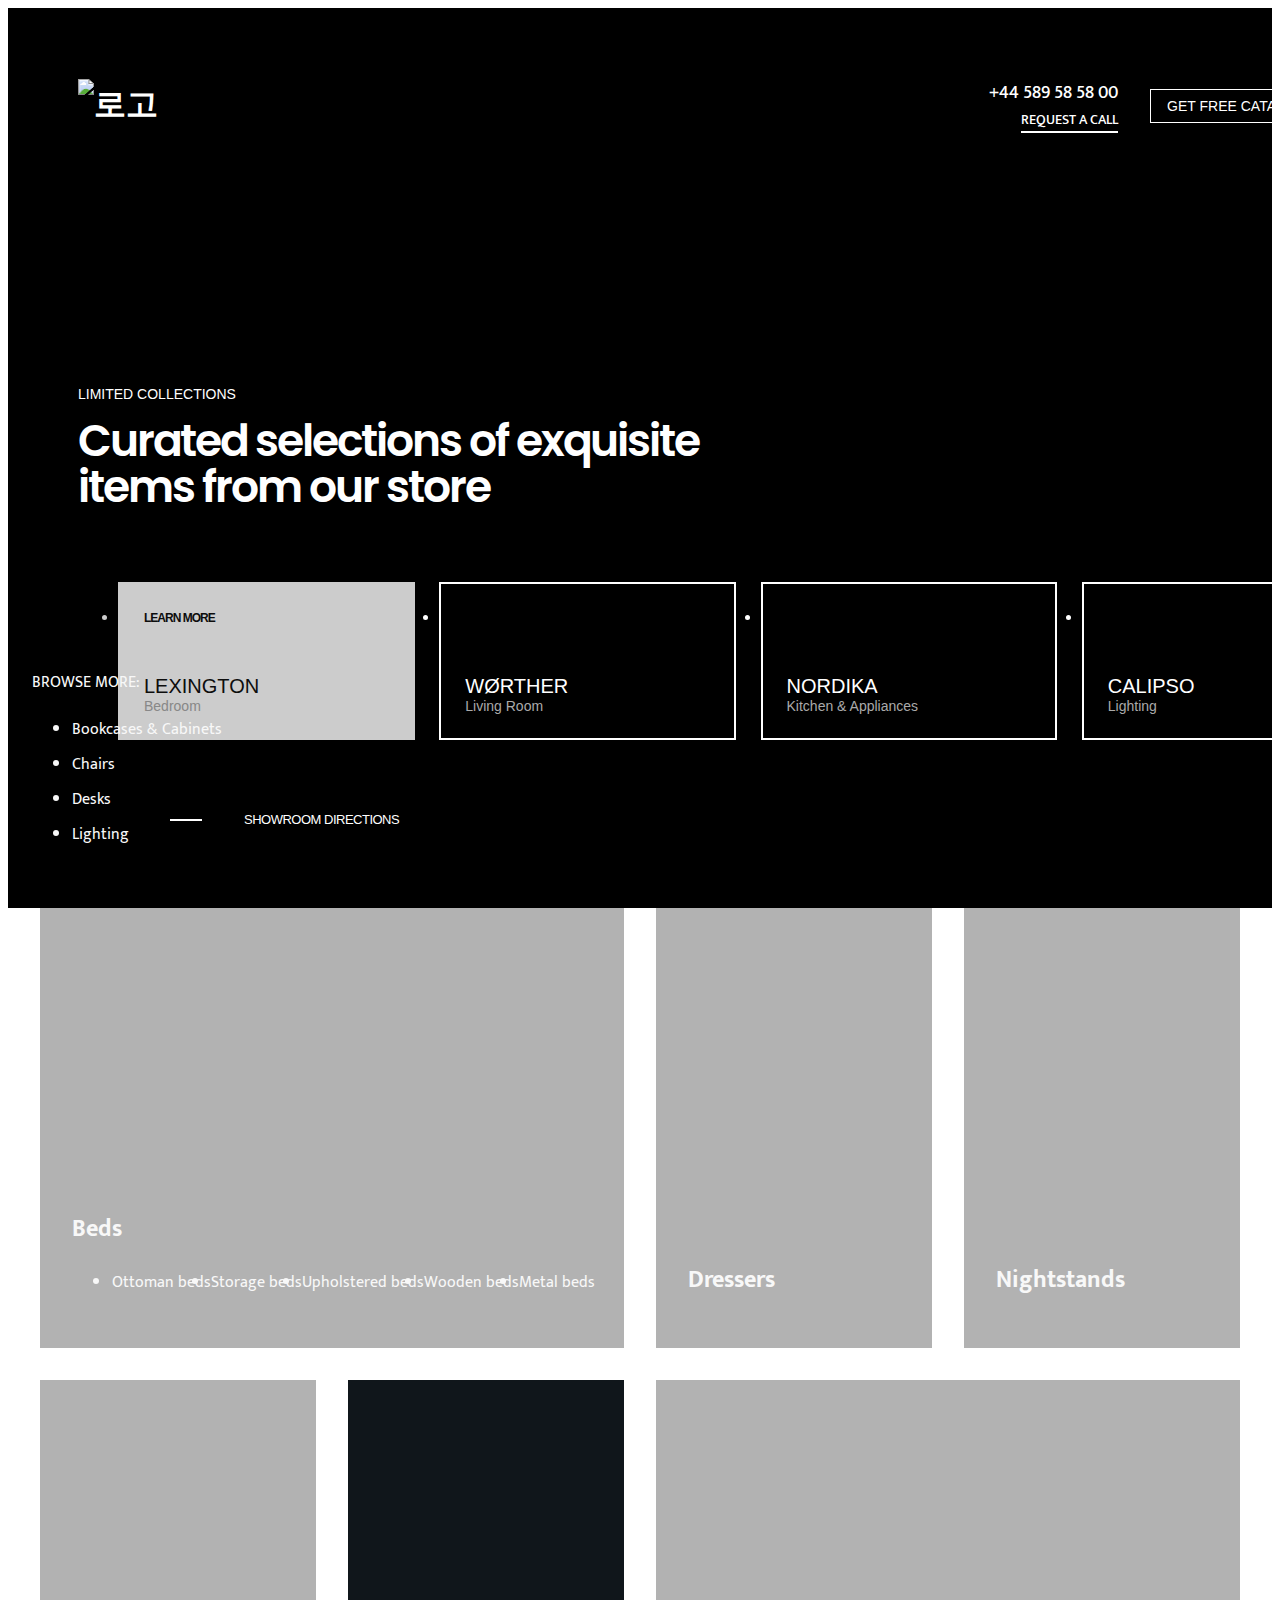
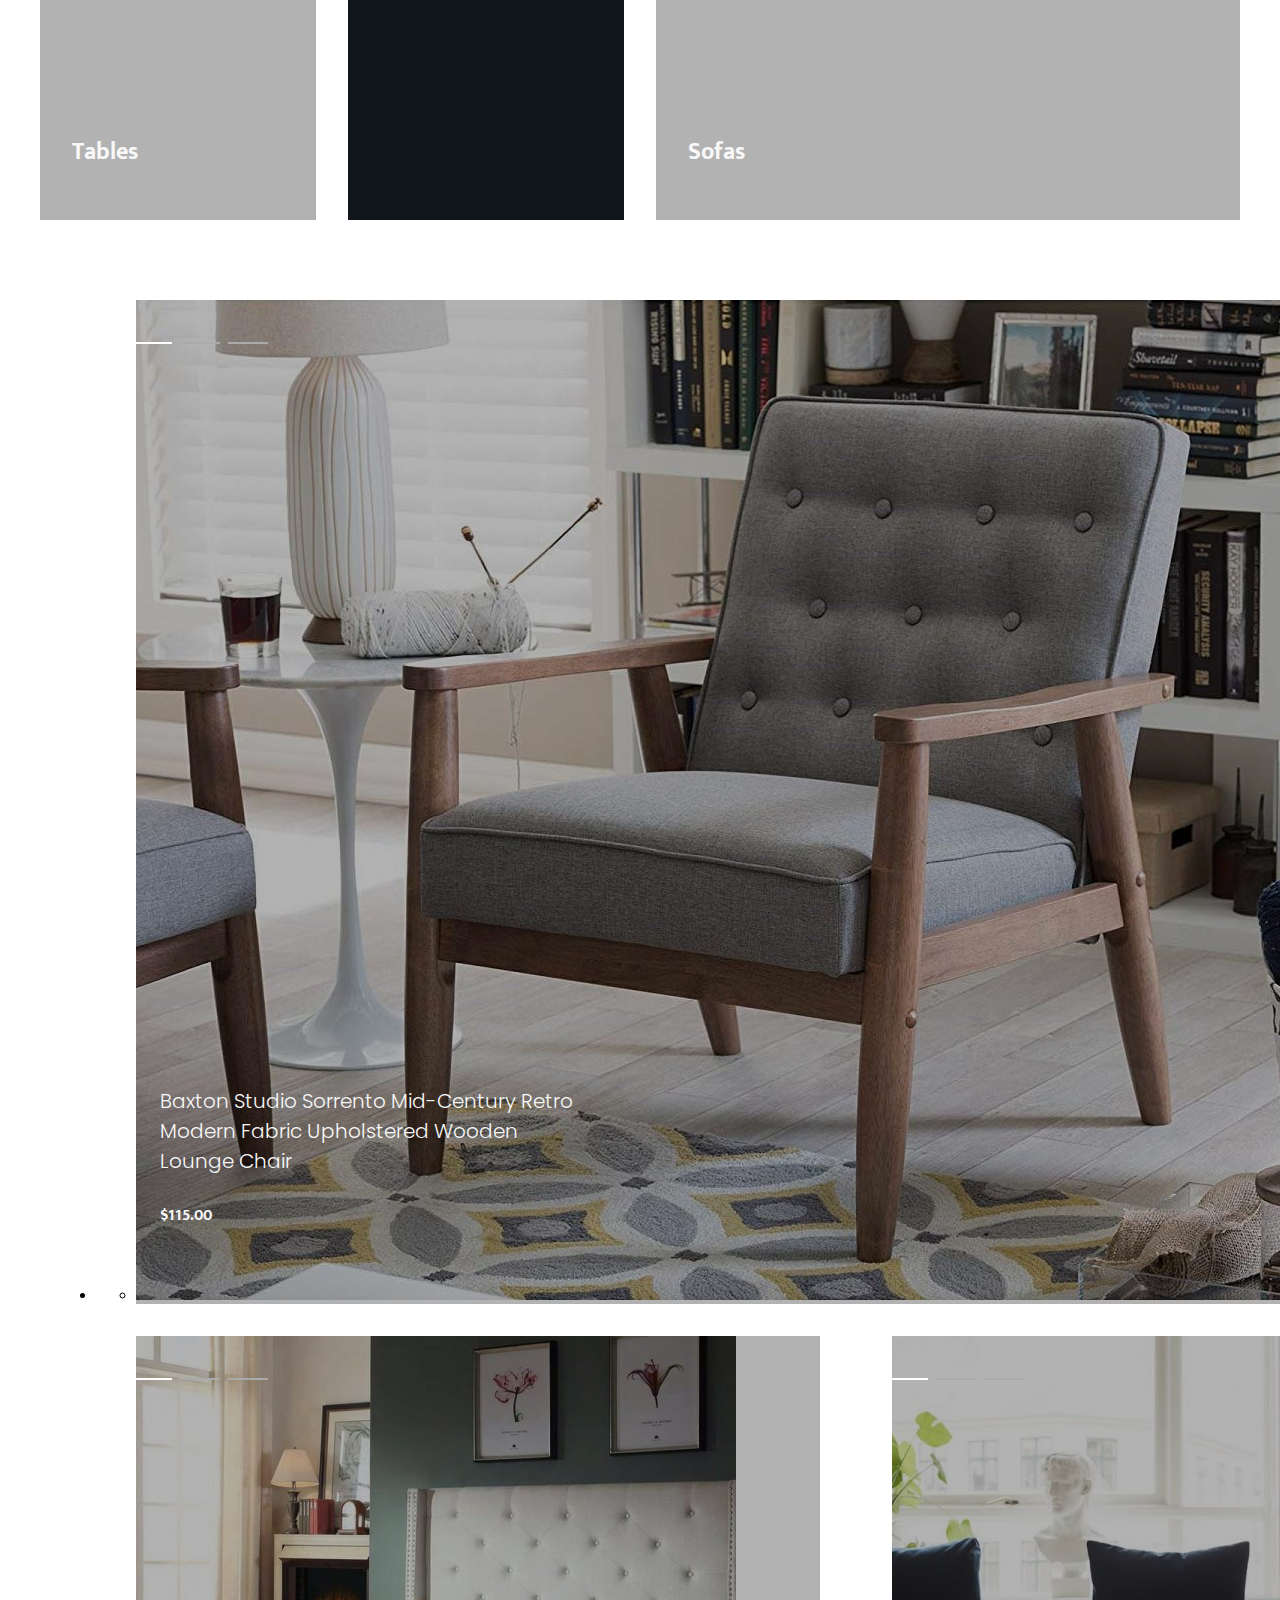
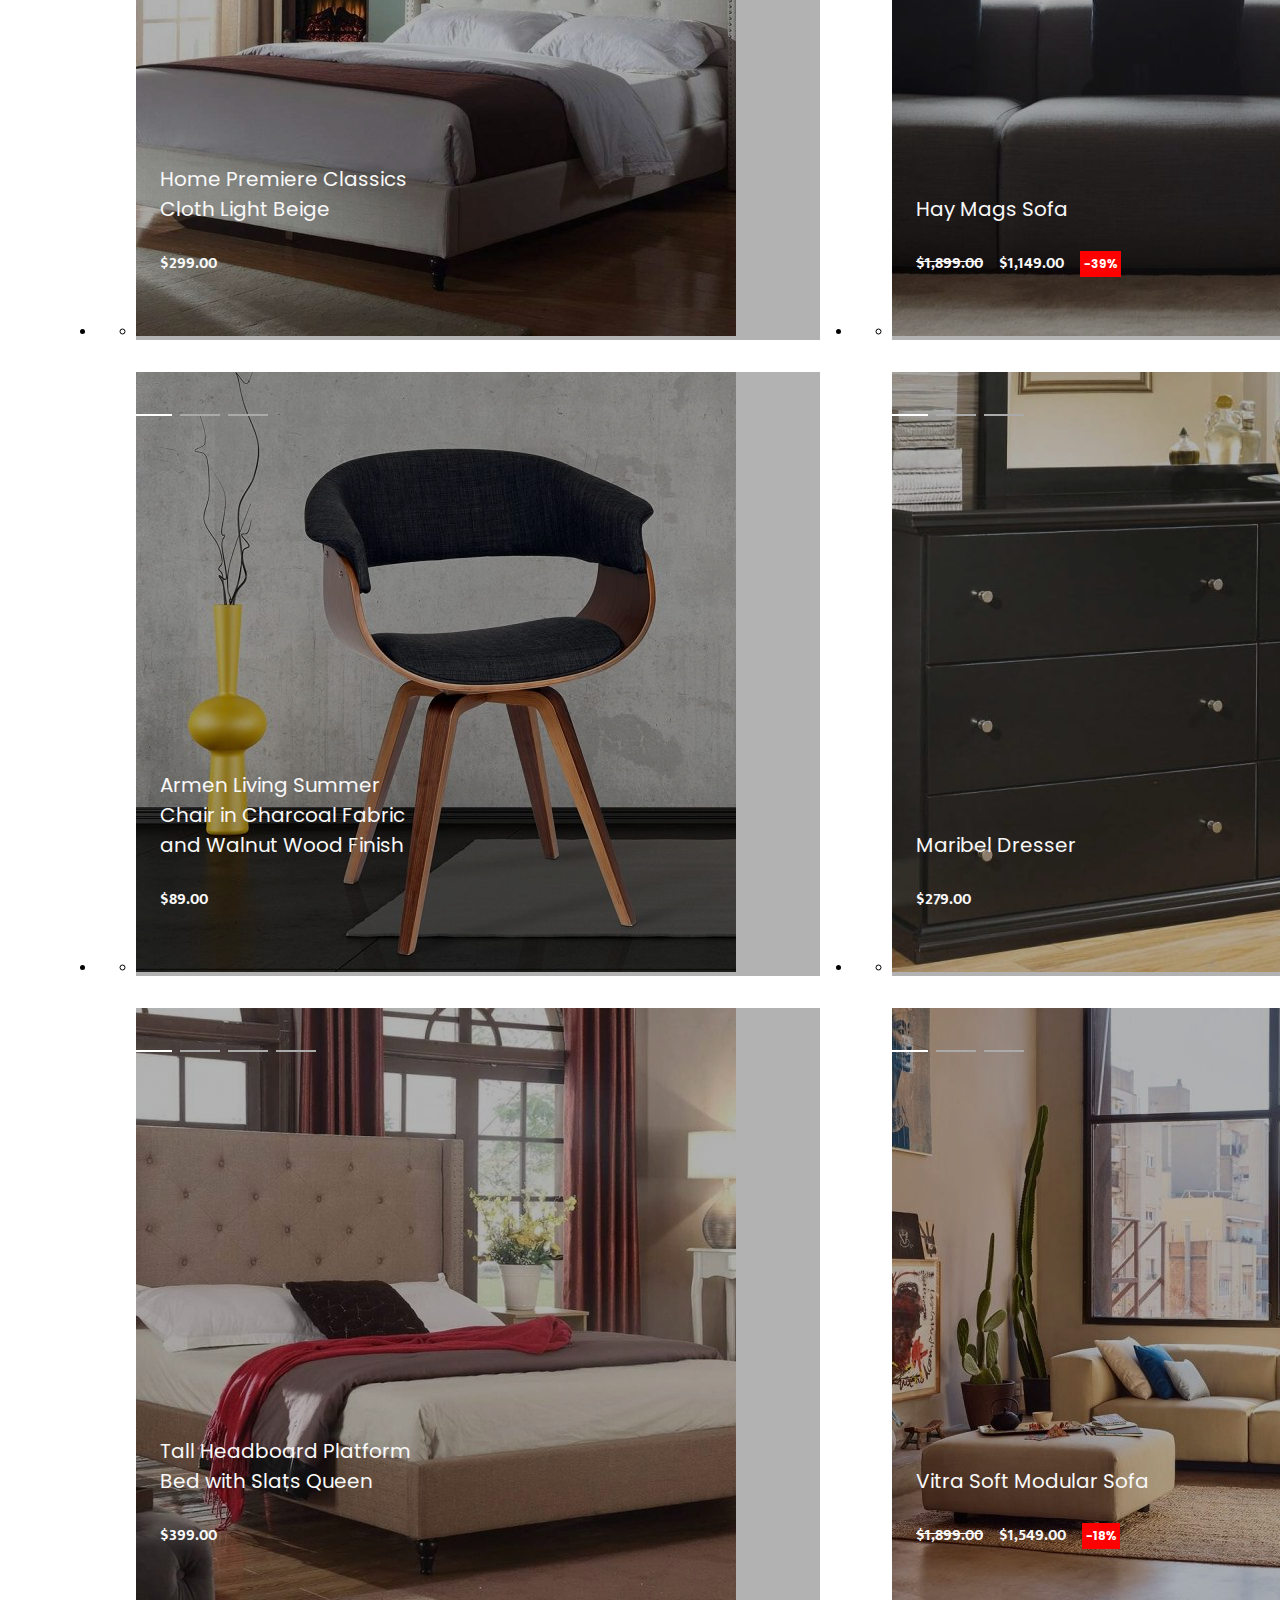
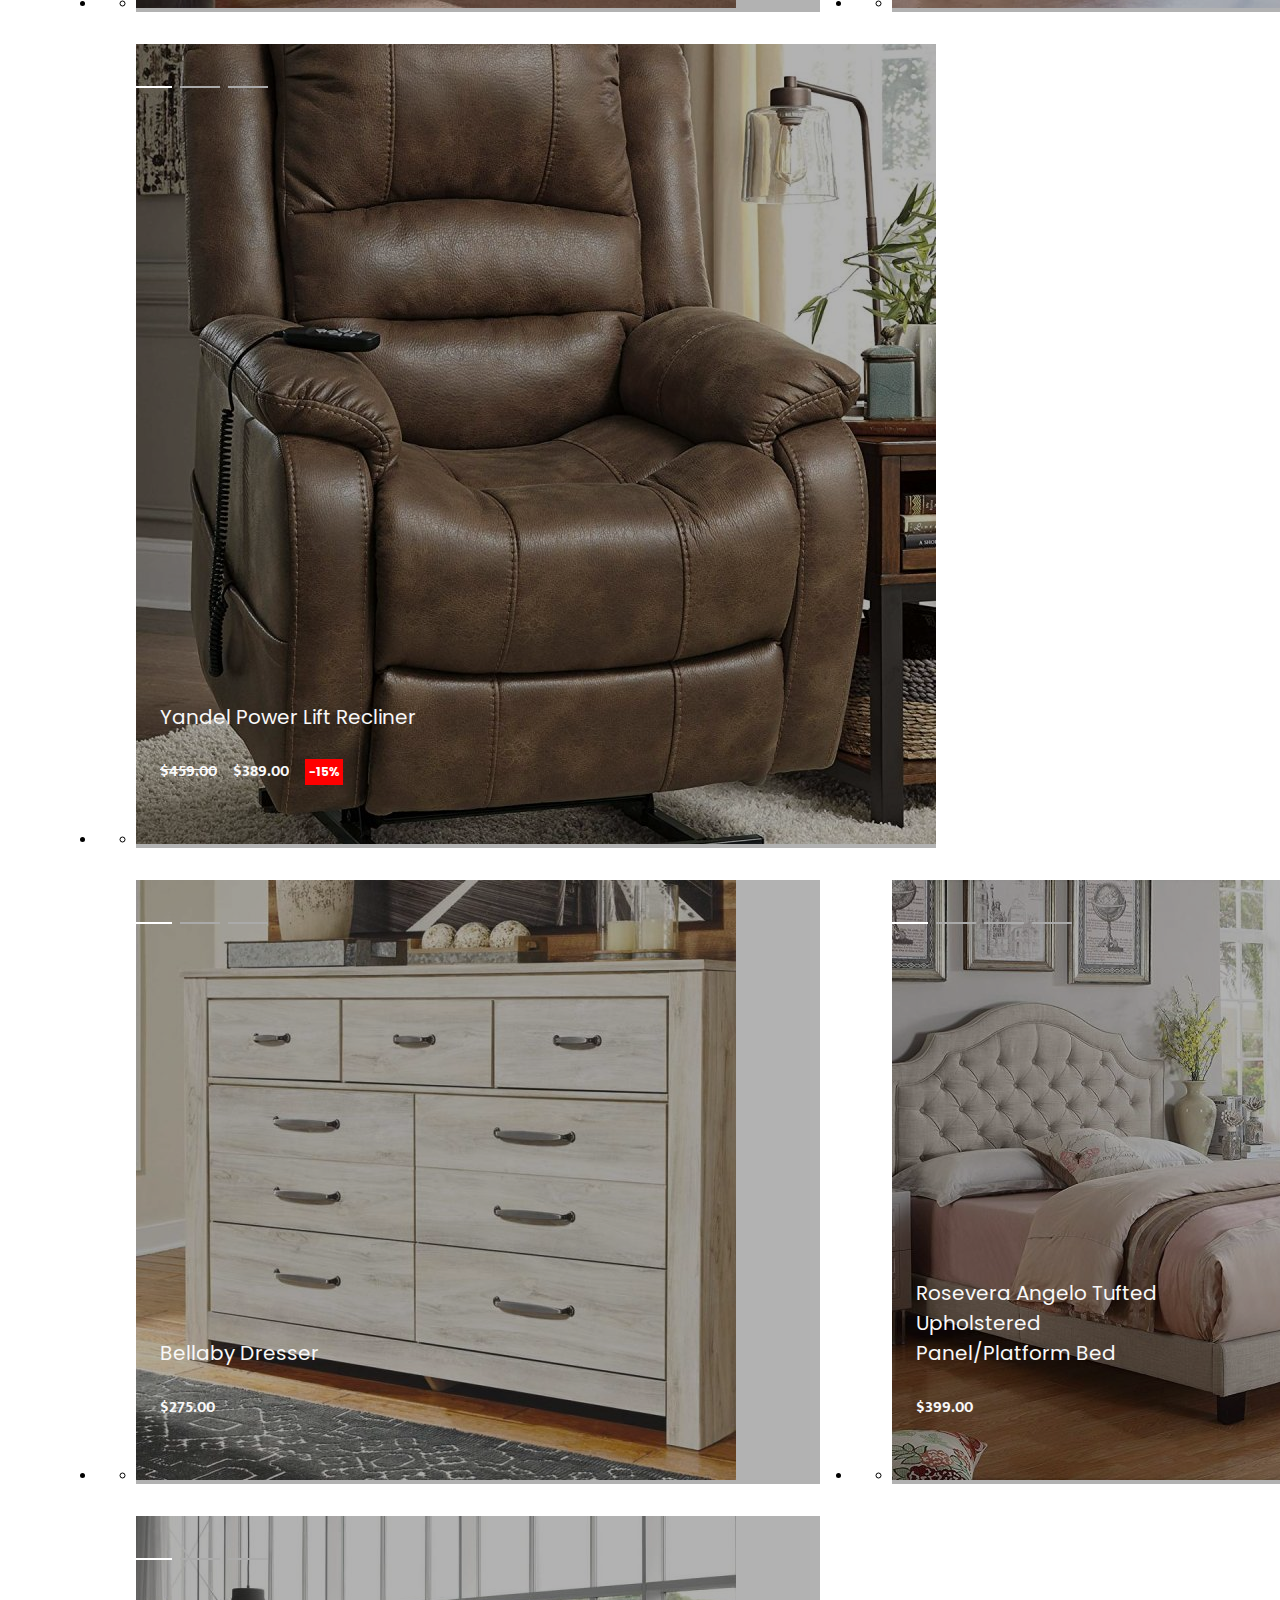
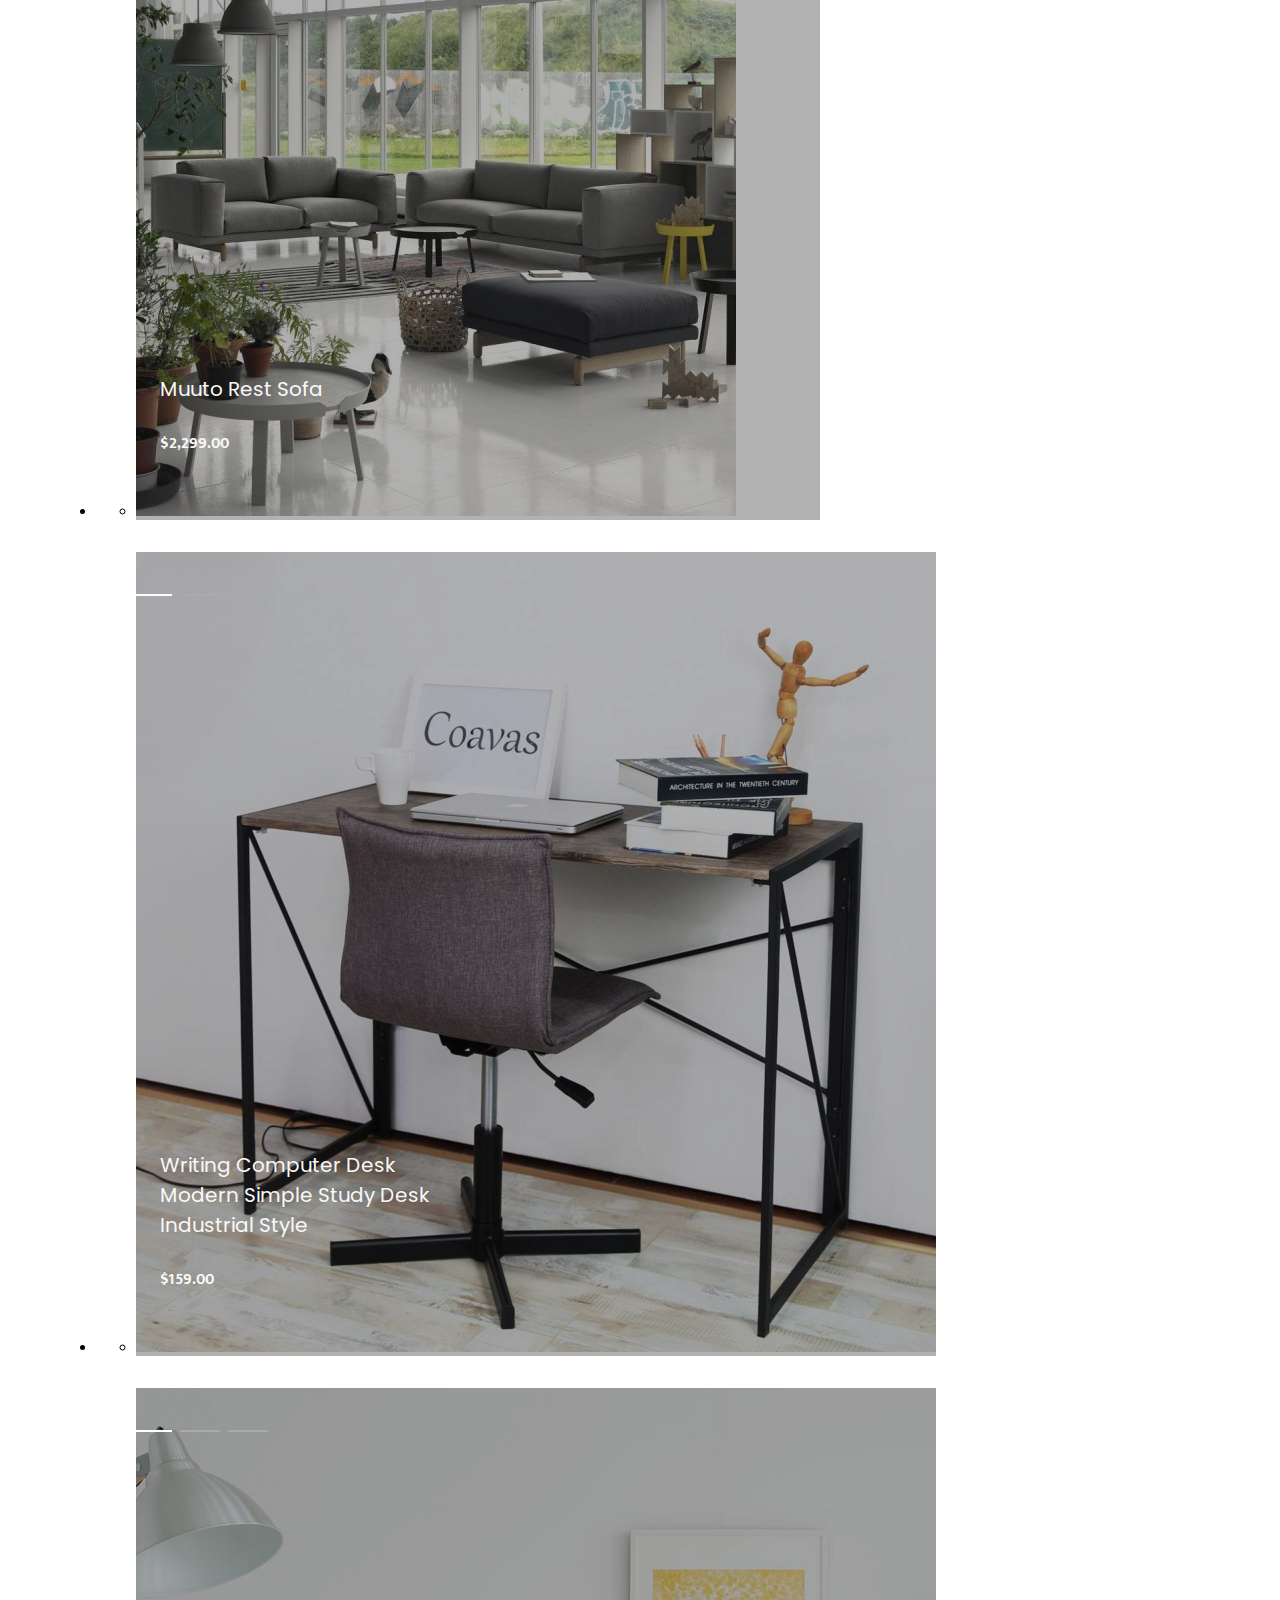
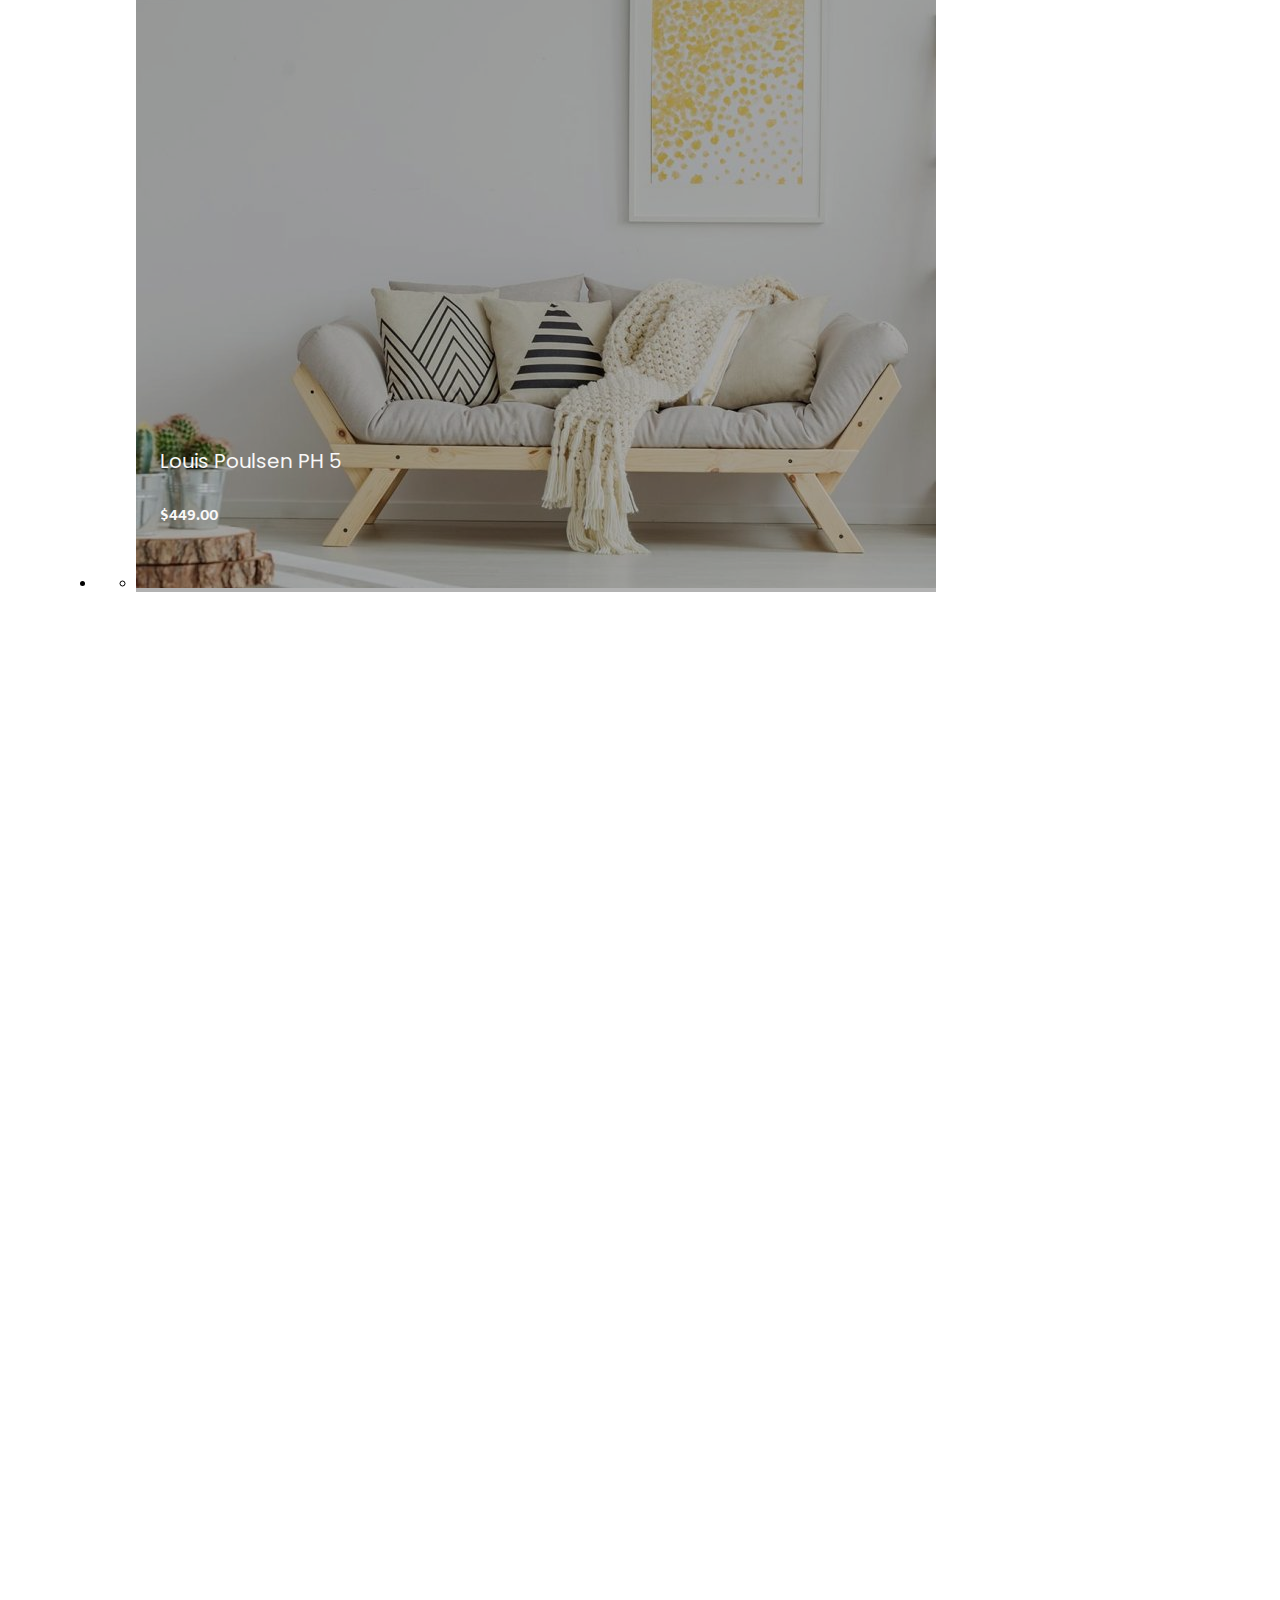
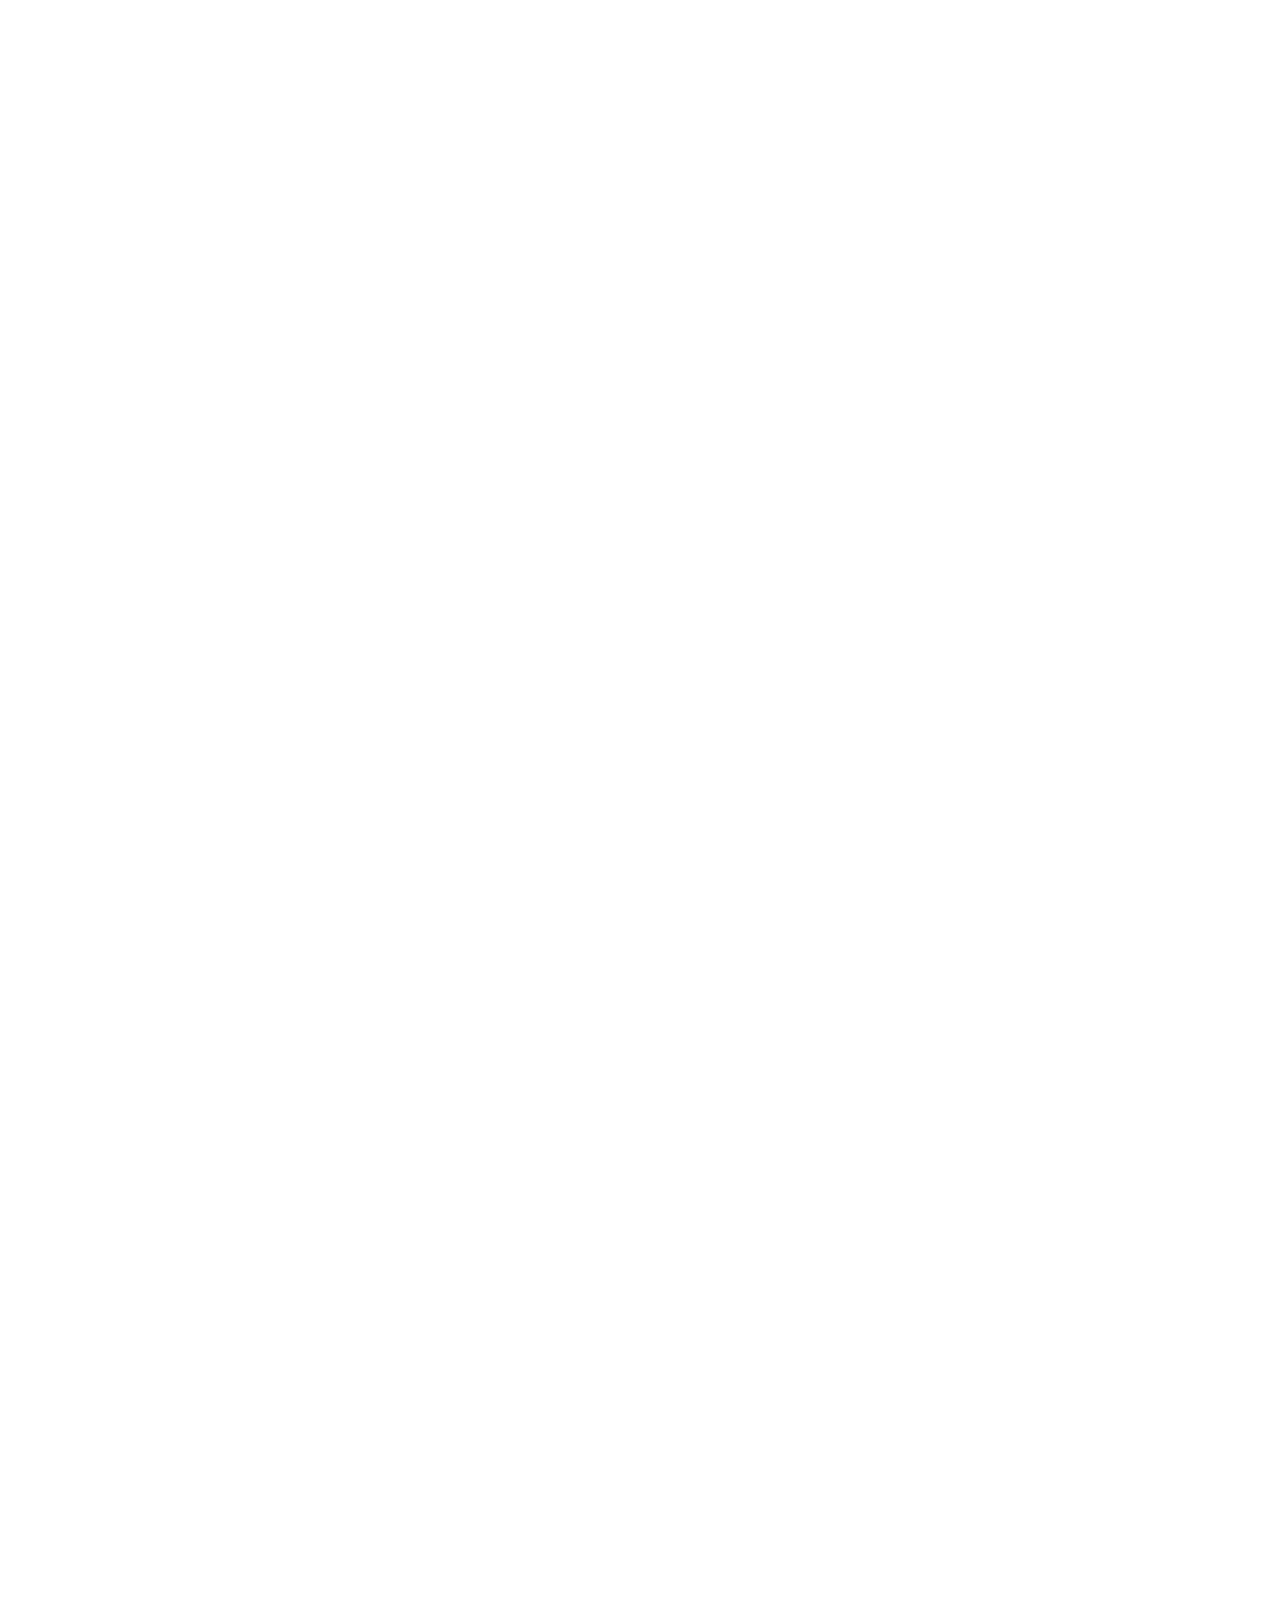
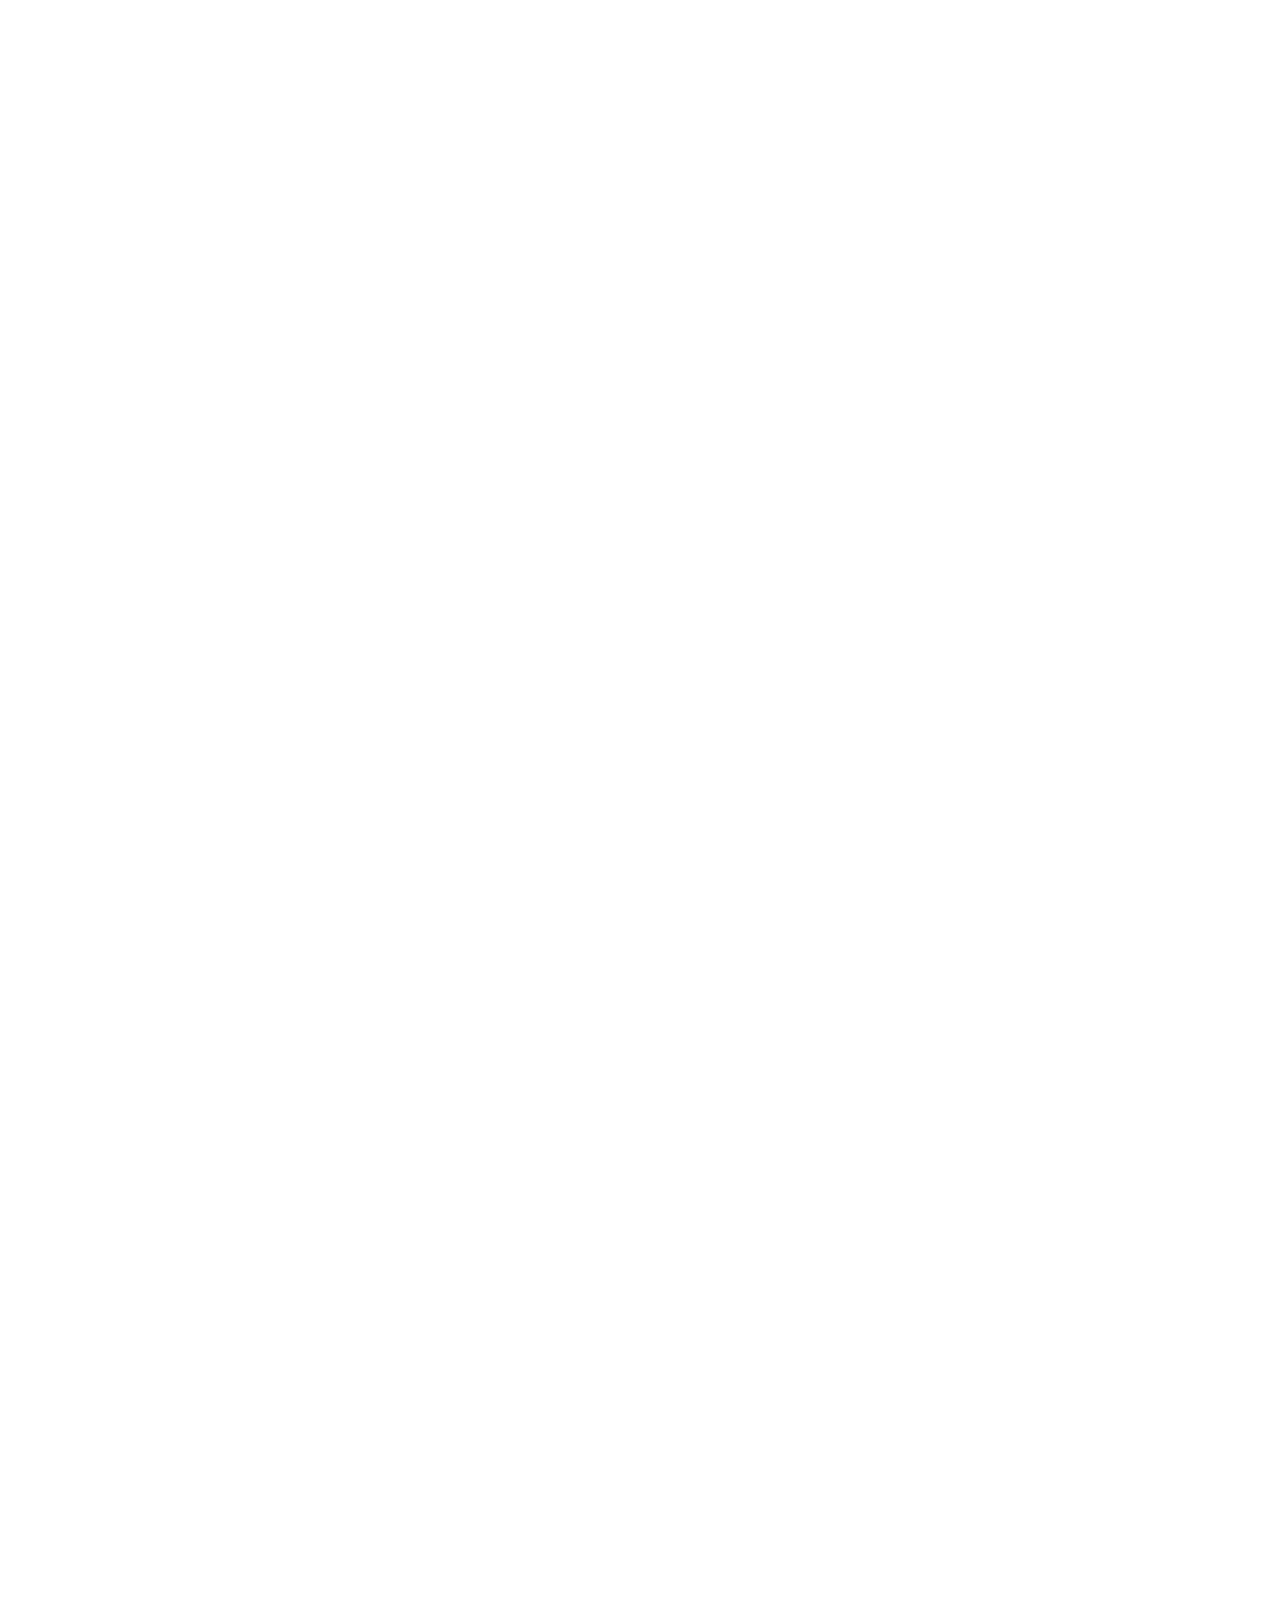
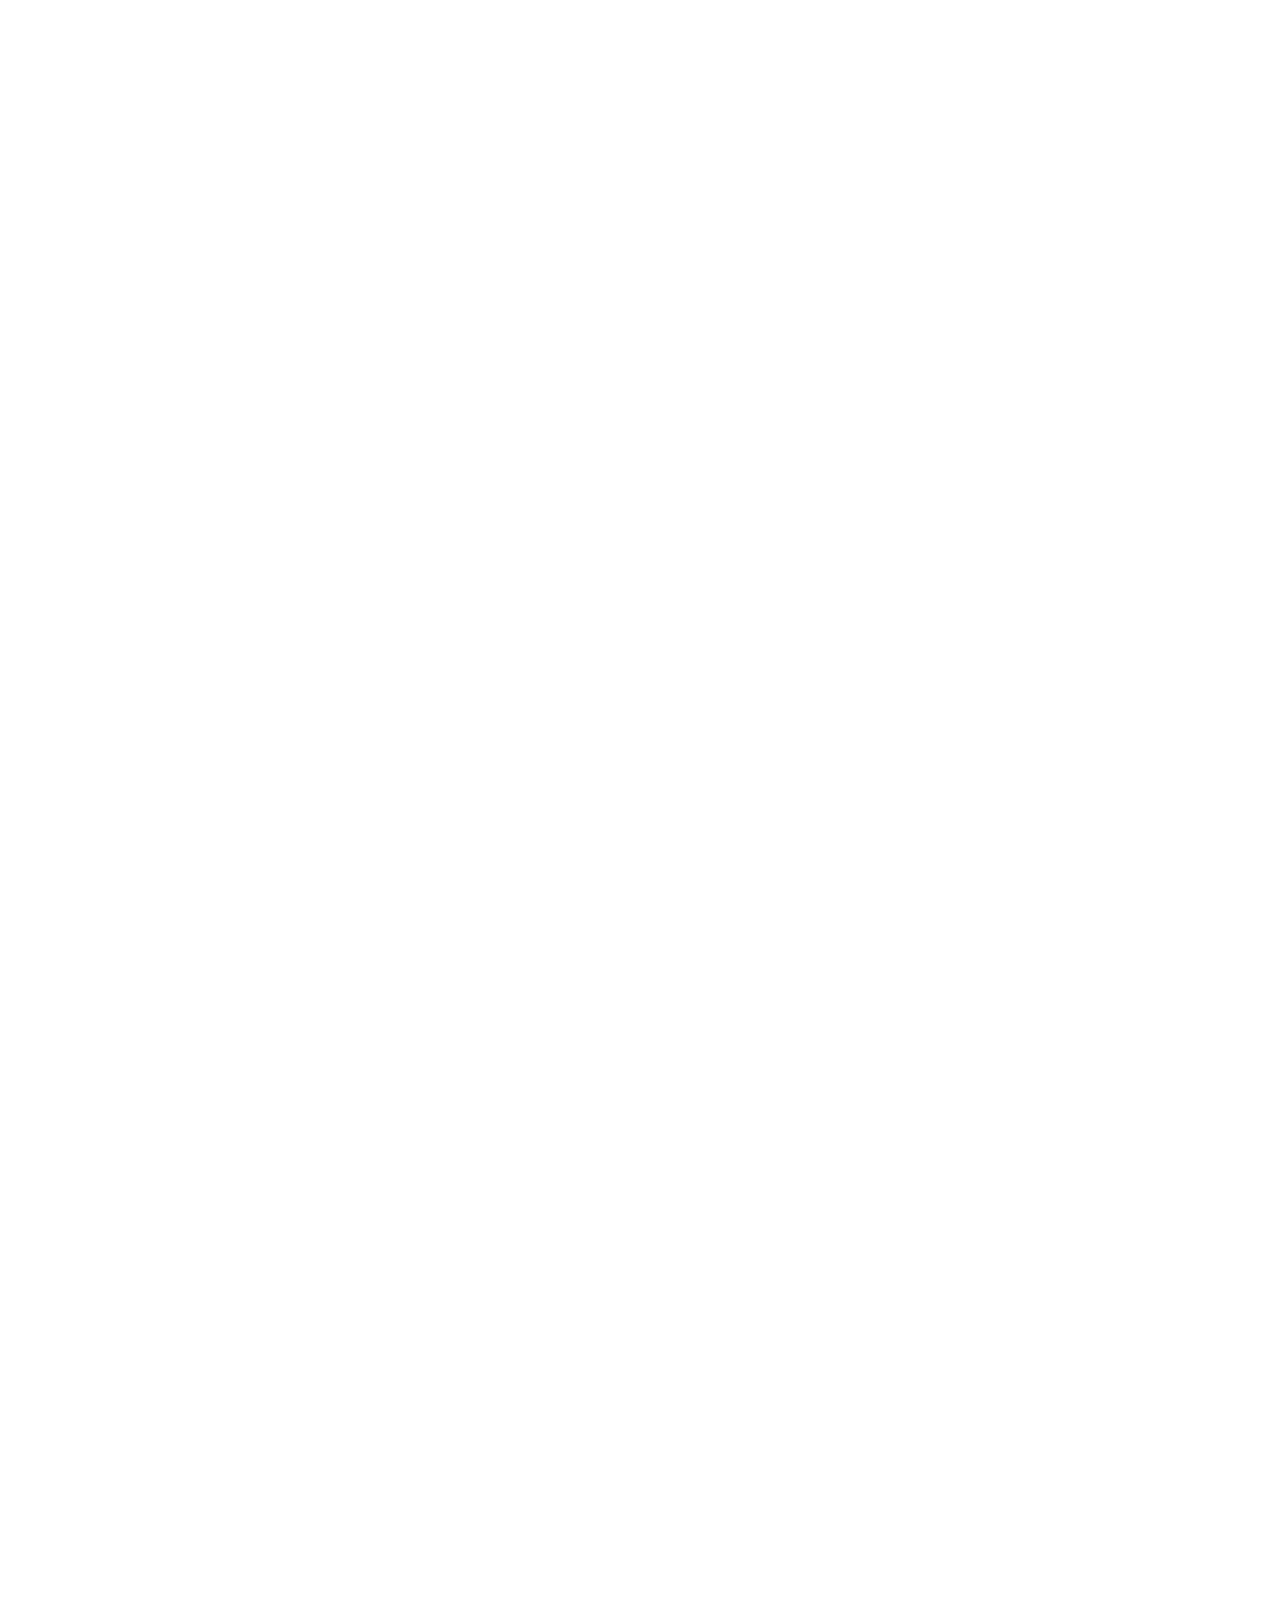
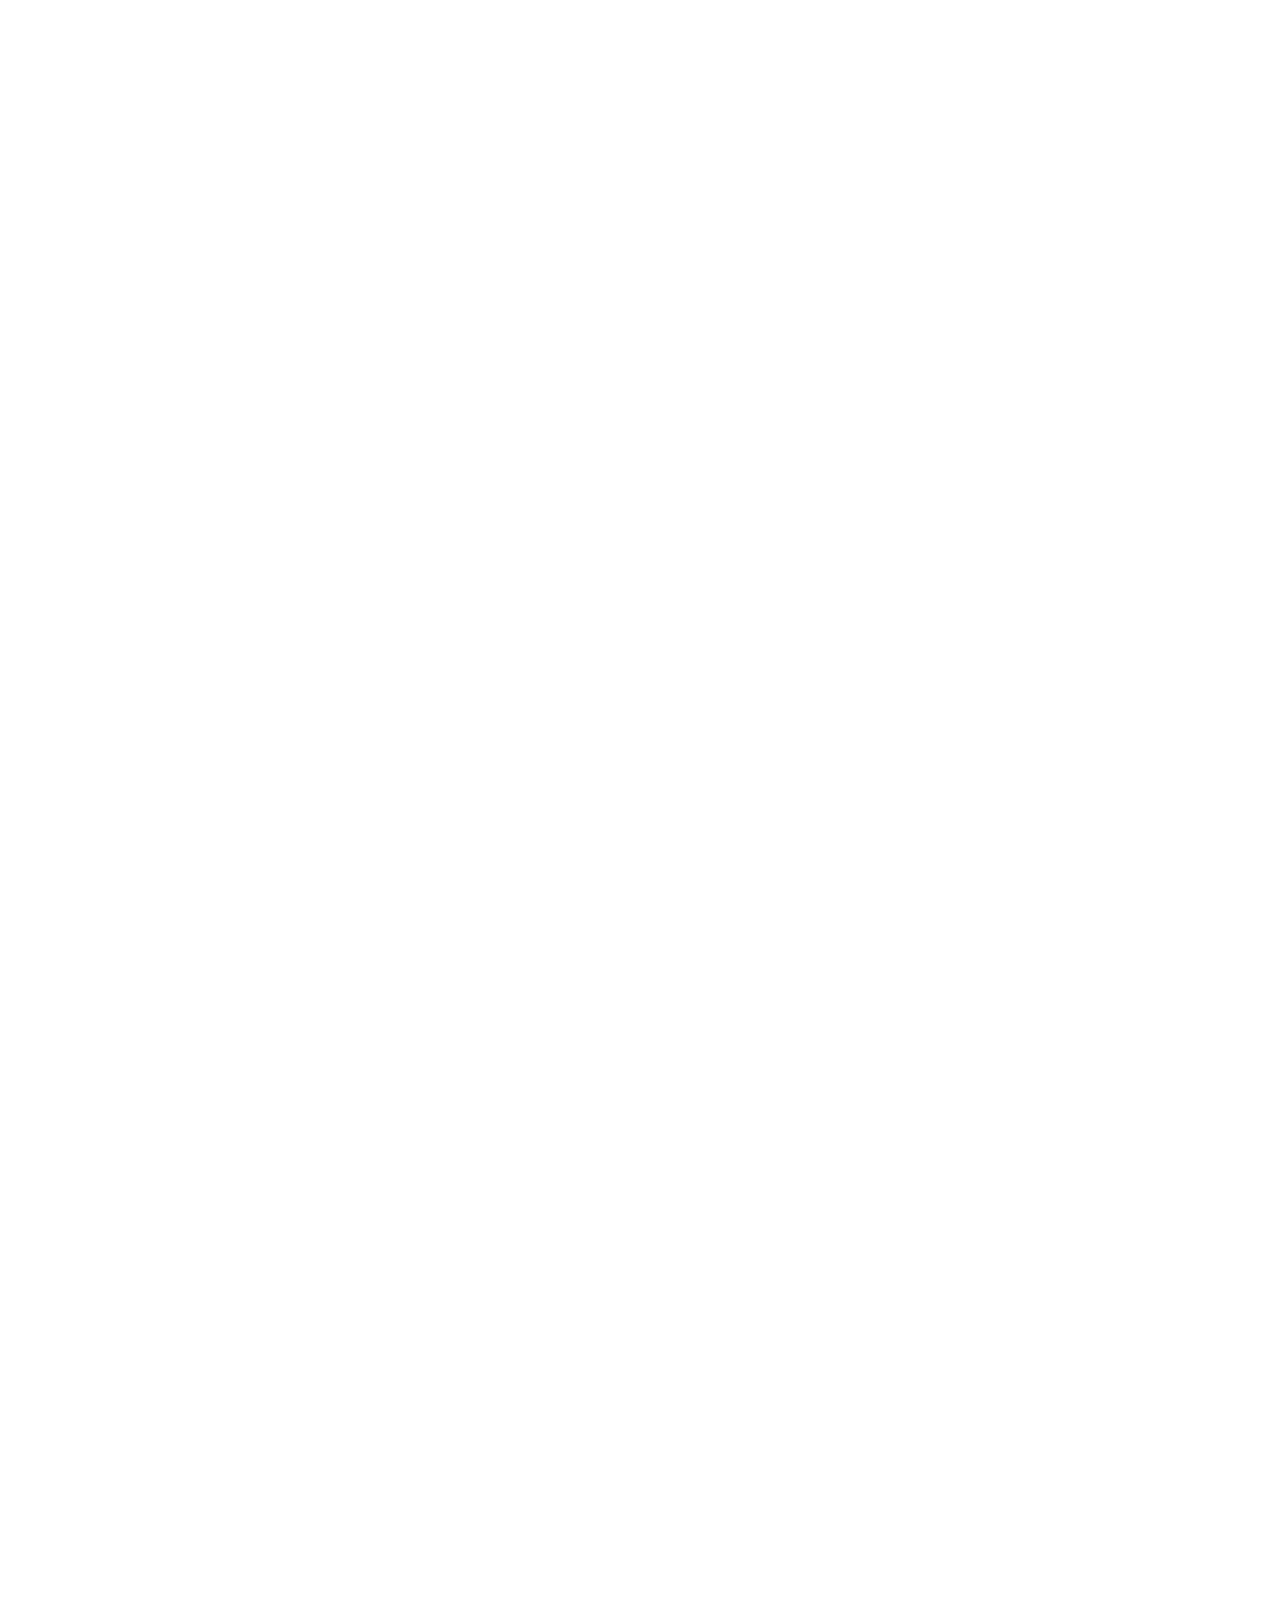
==== commit db810f04: ".type-slide완성" ====
--- a/public/html/index.html
+++ b/public/html/index.html
@@ -38,7 +38,36 @@
 						<li class="navi hover-link">MAGAZINE</li>
 						<li class="navi hover-link">FIND DEALER</li>
 						<li class="divide"></li>
-						<li class="navi hover-link">PAGES</li>
+						<li class="navi navi-page hover-link">
+							PAGES
+							<div class="sub-wrap">
+							
+								<div>
+									<ul>
+										<li class="title hover-opacity">SITE</li>
+										<li class="navi-sub hover-opacity">Contact</li>
+										<li class="navi-sub hover-opacity">About us</li>
+										<li class="navi-sub hover-opacity">Frequently Asked Questions</li>
+										<li class="navi-sub hover-opacity">Store Locator</li>
+										<li class="navi-sub hover-opacity">Blog</li>
+										<li class="navi-sub hover-opacity">Blog Post</li>
+										<li class="navi-sub hover-opacity">Terms & Conditions</li>
+									</ul>
+	
+									<ul>
+										<li class="title hover-opacity">SHOP</li>
+										<li class="navi-sub hover-opacity">Catalogue</li>
+										<li class="navi-sub hover-opacity">Category</li>
+										<li class="navi-sub hover-opacity">Product / Catalog Item</li>
+										<li class="navi-sub hover-opacity">Wishlist</li>
+										<li class="navi-sub hover-opacity">Checkout</li>
+										<li class="navi-sub hover-opacity">Cart</li>
+									</ul>
+								</div>
+								
+
+							</div>
+						</li>
 					</ul>
 					<i class="fa fa-bars"></i>
 				</div>
@@ -895,6 +924,62 @@
 
 	<!-- brand-wrapper.type-slide -->
 	<section class="brand-wrapper type-slide">
+		<div class="stage">
+			<div class="slide-wrapper">
+				<div class="slide"></div>
+				<div class="slide"></div>
+				<div class="slide"></div>
+				<div class="slide"></div>
+			</div>
+			<div class="title-wrapper">
+				<div class="title-lt">
+					<div class="title-wrap">
+						<div class="bts">
+							<a href="#" class="hover-link">READ MORE</a>
+							<a href="#" class="hover-link">QUICKVIEW</a>
+							<a href="#" class="btn-wish"><i class="far fa-heart"></i></a>
+						</div>
+						<h2 class="title">Vitra Akari 26A/21A/15A</h2>
+						<div class="price">$269.00</div>
+					</div>
+					<div class="title-wrap">
+						<div class="bts">
+							<a href="#" class="hover-link">READ MORE</a>
+							<a href="#" class="hover-link">QUICKVIEW</a>
+							<a href="#" class="btn-wish"><i class="far fa-heart"></i></a>
+						</div>
+						<h2 class="title">Flowerport Pendant Lamp</h2>
+						<div class="price">$269.00</div>
+					</div>
+					<div class="title-wrap">
+						<div class="bts">
+							<a href="#" class="hover-link">READ MORE</a>
+							<a href="#" class="hover-link">QUICKVIEW</a>
+							<a href="#" class="btn-wish"><i class="far fa-heart"></i></a>
+						</div>
+						<h2 class="title">Fritz Hansen Kaiser Idell</h2>
+						<div class="price">$169.00</div>
+					</div>
+					<div class="title-wrap">
+						<div class="bts">
+							<a href="#" class="hover-link">READ MORE</a>
+							<a href="#" class="hover-link">QUICKVIEW</a>
+							<a href="#" class="btn-wish"><i class="far fa-heart"></i></a>
+						</div>
+						<h2 class="title">LouisPoulsen PH5</h2>
+						<div class="price">$449.00</div>
+					</div>
+					<div class="pager-wrap">
+					
+					</div>
+				</div>
+				<div class="title-rt">
+					<h2 class="title">Calypso Collection</h2>
+					<h3 class="title2">More light for the daily routine.</h3>
+					<button class="btn-ghost bar">DISCOVER MORE</button>
+				</div>
+			</div>
+		</div>
 	</section>
 	<!-- /brand-wrapper.type-slide -->
 
--- a/public/css/index.css
+++ b/public/css/index.css
@@ -4,7 +4,7 @@
 /* font-family: 'Poppins', sans-serif; */
 
 /** 공통사항 *********************/
-html, body {font-family: "Helvetica Neue", Helvetica, Arial, sans-serif; height: 5000px;}
+html, body {font-family: "Helvetica Neue", Helvetica, Arial, sans-serif; height: 20000px;}
 
 .wow-ani {animation-duration: 1s;}
 
@@ -43,6 +43,9 @@
 	99% {transform-origin: left;}
 	100% {transform: scaleX(1);}
 }
+.hover-opacity {transition: opacity .5s;}
+.hover-opacity:hover {opacity: 0.7; }
+
 
 .x100 {flex: calc(100% - 32px) 0 0; margin: 16px;}
 .x75 {flex: calc(75% - 32px) 0 0; margin: 16px;}
@@ -54,6 +57,21 @@
 .cover::before {content: ""; display: block; position: absolute; width: 100%; height: 100%; background-color: rgba(0, 0, 0, 0.3); transition: all 0.5s; top: 0; left: 0;}
 .cover:hover::before {background-color: rgba(0, 0, 0, 0.1);}
 .cover.cover-dark:hover::before {background-color: rgba(0, 0, 0, 0.5);}
+
+.brand-wrapper .bts {display: flex;}
+.brand-wrapper .bts a {font-size: 12px; font-weight: bold; margin-right: 30px; opacity: 0; transform: translateY(30px); transition: all 0.5s;}
+.brand-wrapper .list:hover .bts a {opacity: 1; transform: translateY(0);}
+.brand-wrapper .title-lt:hover .bts a {opacity: 1; transform: translateY(0);}
+.brand-wrapper .bts a:nth-child(1) {transition-delay: 0.2s;}
+.brand-wrapper .bts a:nth-child(2) {transition-delay: 0.3s;}
+.brand-wrapper .bts a:nth-child(3) {transition-delay: 0.4s;}
+.brand-wrapper .cont .title {margin: 24px 0;}
+.brand-wrapper .title-wrapper .title {margin: 24px 0;}
+.brand-wrapper .cont .price {font-size: 16px; display: flex; align-items: center;}
+.brand-wrapper .cont .price .price-ori {text-decoration: line-through; margin-right: 16px;}
+.brand-wrapper .cont .price .price-cnt {background-color: red; color: #fff; margin-left: 16px; padding: 4px; font-family: 'Poppins', sans-serif; font-size: 12px;}
+.brand-wrapper .title-wrapper .price {font-size: 16px;}
+
 
 .modal-wrapper {width: 100%; height: 100vh; position: fixed; left: 0; top: 0; background-color: rgba(0,0,0,0.6); z-index: 9999; display: none; justify-content: center; align-items: center;}
 .modal-wrap {padding: 40px 80px; background-color: #fff;}
@@ -76,9 +94,16 @@
 .header-wrapper .top-wrap {display: flex; justify-content: space-between; font-family: 'Mukta', sans-serif;  font-weight: 500; letter-spacing: -1;}
 .header-wrapper .top-lt {display: flex; align-items: center;}
 .header-wrapper .top-lt .navi-wrap {display: flex; margin-left: 20px; align-items: center;}
-.header-wrapper .top-lt .navi-wrap .navi {margin: 16px; cursor: pointer;}
+.header-wrapper .top-lt .navi-wrap .navi {margin: 16px; cursor: pointer; position: relative;}
 .header-wrapper .top-lt .navi-wrap .divide {border-left: 1px solid #ccc; margin: -2px 20px 0 20px; height: 14px;}
 .header-wrapper .top-lt .fa-bars {font-size: 24px; display: none; cursor: pointer; margin-left: 24px;}
+
+.header-wrapper .navi-page .sub-wrap {padding-top: 12px; position: absolute; width: 600px; color: #111; left: calc(50% - 300px);}
+.header-wrapper .navi-page .sub-wrap > div {display: flex; padding: 48px; background-color: #f1f1f1;}
+.header-wrapper .navi-page .sub-wrap ul {flex: 50% 0 0;}
+.header-wrapper .navi-page .sub-wrap li {transition: all 0.5s; transform: translateY(30px); opacity: 0;}
+.header-wrapper .navi-page .sub-wrap li.active {transform: translateY(0); opacity: 1;}
+
 .header-wrapper .top-rt {display: flex; align-items: center;}
 .header-wrapper .top-rt .icon {font-size: 24px; padding: 16px;}
 .header-wrapper .top-rt .tel-wrap {display: flex; flex-direction: column; align-items: flex-end; padding-left: 16px;}
@@ -127,44 +152,58 @@
 .link-wrapper > .link:hover .cnt {height: 20px;}
 
 /** .brand-wrapper.type-1 *********************/
-.brand-wrapper {position: relative; padding: 16px; display: flex;}
-.brand-wrapper .prd-wrapper {flex-shrink: 1; display: flex; flex-wrap: wrap;}
-.brand-wrapper .prd.prd-stage {position: relative; /* transition: all 1s; */}
-.brand-wrapper .prd.prd-stage .list {position: absolute; top: 0; left: 0; opacity: 0; z-index: 1; width: 100%;}
-.brand-wrapper .prd.prd-stage .list:nth-child(1) {position: relative; opacity: 1; z-index: 2;}
-.brand-wrapper .prd.prd-stage .list:nth-child(2) {display: none;}
-.brand-wrapper .prd.prd-stage .list:nth-child(3) {display: none;}
+.type-1 {position: relative; padding: 16px; display: flex;}
+.type-1 .prd-wrapper {flex-shrink: 1; display: flex; flex-wrap: wrap;}
+.type-1 .prd.prd-stage {position: relative; /* transition: all 1s; */}
+.type-1 .prd.prd-stage .list {position: absolute; top: 0; left: 0; opacity: 0; z-index: 1; width: 100%;}
+.type-1 .prd.prd-stage .list:nth-child(1) {position: relative; opacity: 1; z-index: 2;}
+.type-1 .prd.prd-stage .list:nth-child(2) {display: none;}
+.type-1 .prd.prd-stage .list:nth-child(3) {display: none;}
 /* 어려운 버전 
-.brand-wrapper .prd.prd-stage .sizer {opacity: 0; position: absolute;}
-.brand-wrapper .prd.prd-stage .list {width: 100%; height: 100%; position: absolute; border: 1px solid red; background-position: left center; background-repeat: no-repeat; top: 0; left: 0; transition: all 1s; z-index: 1; opacity: 0;}
-.brand-wrapper .prd.prd-stage .list.active {z-index: 2; opacity: 1;}
-.brand-wrapper .prd.prd-stage .list:nth-child(1) {background-image: url(../img/lx-1.jpg);}
-.brand-wrapper .prd.prd-stage .list:nth-child(2) {background-image: url(../img/lx-2.jpg);}
-.brand-wrapper .prd.prd-stage .list:nth-child(3) {background-image: url(../img/lx-3.jpg);}
+.type-1 .prd.prd-stage .sizer {opacity: 0; position: absolute;}
+.type-1 .prd.prd-stage .list {width: 100%; height: 100%; position: absolute; border: 1px solid red; background-position: left center; background-repeat: no-repeat; top: 0; left: 0; transition: all 1s; z-index: 1; opacity: 0;}
+.type-1 .prd.prd-stage .list.active {z-index: 2; opacity: 1;}
+.type-1 .prd.prd-stage .list:nth-child(1) {background-image: url(../img/lx-1.jpg);}
+.type-1 .prd.prd-stage .list:nth-child(2) {background-image: url(../img/lx-2.jpg);}
+.type-1 .prd.prd-stage .list:nth-child(3) {background-image: url(../img/lx-3.jpg);}
 */
-.brand-wrapper .prd.prd-stage .pager-wrap {position: absolute; z-index: 10; top: 32px; left: 32px; display: flex;}
-.brand-wrapper .prd.prd-stage .pager {width: 40px; margin: 0 4px;  padding: 10px 0; cursor: pointer;}
-.brand-wrapper .prd.prd-stage .pager::after {content: ""; display: block; border: 1px solid #aaa;}
-.brand-wrapper .prd.prd-stage .pager.active::after {border: 1px solid #fff;}
-
-.brand-wrapper .list .cont {color: #f8f8f8; position: absolute;}
-.brand-wrapper .list .bts {display: flex;}
-.brand-wrapper .list a {font-size: 12px; font-weight: bold; margin-right: 30px; opacity: 0; transform: translateY(30px); transition: all 0.5s;}
-.brand-wrapper .list:hover a {opacity: 1; transform: translateY(0);}
-.brand-wrapper .list a:nth-child(1) {transition-delay: 0.2s;}
-.brand-wrapper .list a:nth-child(2) {transition-delay: 0.3s;}
-.brand-wrapper .list a:nth-child(3) {transition-delay: 0.4s;}
-.brand-wrapper .list .title {margin: 24px 0;}
-.brand-wrapper .list .price {font-size: 16px; display: flex; align-items: center;}
-.brand-wrapper .list .price .price-ori {text-decoration: line-through; margin-right: 16px;}
-.brand-wrapper .list .price .price-cnt {background-color: red; color: #fff; margin-left: 16px; padding: 4px; font-family: 'Poppins', sans-serif; font-size: 12px;}
-
-.brand-wrapper .title-wrapper {background-color: #eee; position: relative; min-width: 300px; top: 16px;}
-.brand-wrapper .title-wrap {color: #444; position: absolute; padding: 36px; width: 100%; top: calc(50vh - 158px);}
-.brand-wrapper .prd-wrapper > :first-child .cont {padding: 24px 0; font-family: 'Mukta', sans-serif; left: 60px; bottom: 60px;}
-.brand-wrapper .prd-wrapper > :not(:first-child) .cont {padding: 12px 0; font-family: 'Mukta', sans-serif; left: 24px; bottom: 24px;}
-.brand-wrapper .prd-wrapper > :first-child h2.title {font-size: 36px; font-weight: 300; font-family: 'Poppins', sans-serif;}
-.brand-wrapper .prd-wrapper > :not(:first-child) h2.title {font-size: 16px; font-weight: 400; font-family: 'Poppins', sans-serif;}
+.type-1 .prd.prd-stage .pager-wrap {position: absolute; z-index: 10; top: 32px; left: 32px; display: flex;}
+.type-1 .prd.prd-stage .pager {width: 40px; margin: 0 4px;  padding: 10px 0; cursor: pointer;}
+.type-1 .prd.prd-stage .pager::after {content: ""; display: block; border: 1px solid #aaa;}
+.type-1 .prd.prd-stage .pager.active::after {border: 1px solid #fff;}
+
+.type-1 .list .cont {color: #f8f8f8; position: absolute;}
+.type-1 .title-wrapper {background-color: #eee; position: relative; min-width: 300px; top: 16px;}
+.type-1 .title-wrap {color: #444; position: absolute; padding: 36px; width: 100%; top: calc(50vh - 158px);}
+.type-1 .prd-wrapper > :first-child .cont {padding: 24px 0; font-family: 'Mukta', sans-serif; left: 60px; bottom: 60px;}
+.type-1 .prd-wrapper > :not(:first-child) .cont {padding: 12px 0; font-family: 'Mukta', sans-serif; left: 24px; bottom: 24px;}
+.type-1 .prd-wrapper > :first-child h2.title {font-size: 36px; font-weight: 300; font-family: 'Poppins', sans-serif;}
+.type-1 .prd-wrapper > :not(:first-child) h2.title {font-size: 16px; font-weight: 400; font-family: 'Poppins', sans-serif;}
+
+
+/** .brand-wrapper.type-slide *********************/
+.type-slide .stage {width: 100%; position: relative; overflow: hidden;}
+.type-slide .slide-wrapper {position: relative;}
+.type-slide .slide-wrapper > .slide {width: 100%; height: 560px; background-repeat: no-repeat; background-position: left center; background-size: cover;}
+
+.type-slide .slide-wrapper > .slide:not(:first-child) {position: absolute; top: 0; left: 0; opacity: 0;}
+
+.type-slide .title-wrapper {position: absolute; width: 90%; left: 5%; bottom: 8%; display: flex; justify-content: space-between; align-items: flex-start; color: #fff;}
+.type-slide .title-lt > :not(:first-child) {display: none;}
+.type-slide .title-lt .bts {display: flex;}
+.type-slide .title-lt .title {font-size: 24px;}
+.type-slide .title-lt .title-wrap {opacity: 0; transform: translateX(100px); transition: all 0.5s;}
+.type-slide .title-rt {display: flex; flex-direction: column; align-items: flex-end;}
+.type-slide .title-rt .title {font-size: 48px;}
+.type-slide .title-rt .title2 {font-size: 14px; font-weight: normal; margin-bottom: 24px;}
+.type-slide .title-rt .btn-ghost {border: none;}
+.type-slide .title-rt .btn-ghost.bar::after {border-color: #fff;}
+.type-slide .title-wrapper .pager-wrap {user-select: none; display: flex; margin-top: 30px;}
+.type-slide .pager {width: 26px; height: 26px; border: 1px solid transparent; border-radius: 50%; display: flex; justify-content: center; cursor: pointer; 
+	font-size: 40px; font-family: san-serif; line-height: 18px;
+transition: border 0.5s; margin: 5px;}
+.type-slide .pager.active {border: 1px solid #fff; font-size: 20px; line-height: 20px;}
+
 
 
 /** Wish Modal *********************/
@@ -208,6 +247,9 @@
 	.brand-wrapper > .prd-wrapper {order: 2;}
 	.brand-wrapper > .title-wrapper {order: 1; width: calc(100% - 64px); margin-top: 64px; margin-bottom: 0;}
 	.brand-wrapper .prd-wrapper > .prd:first-child {display: none;}
+	.type-slide .title-wrapper {width: 94%; left: 3%; bottom: 5%; flex-direction: column; justify-content: flex-end;}
+	.type-slide .title-rt {align-items: flex-start;}
+	.type-slide .title-rt .btn-ghost {padding-left: 0;}
 }
 
 @media screen and (max-width: 767px) {
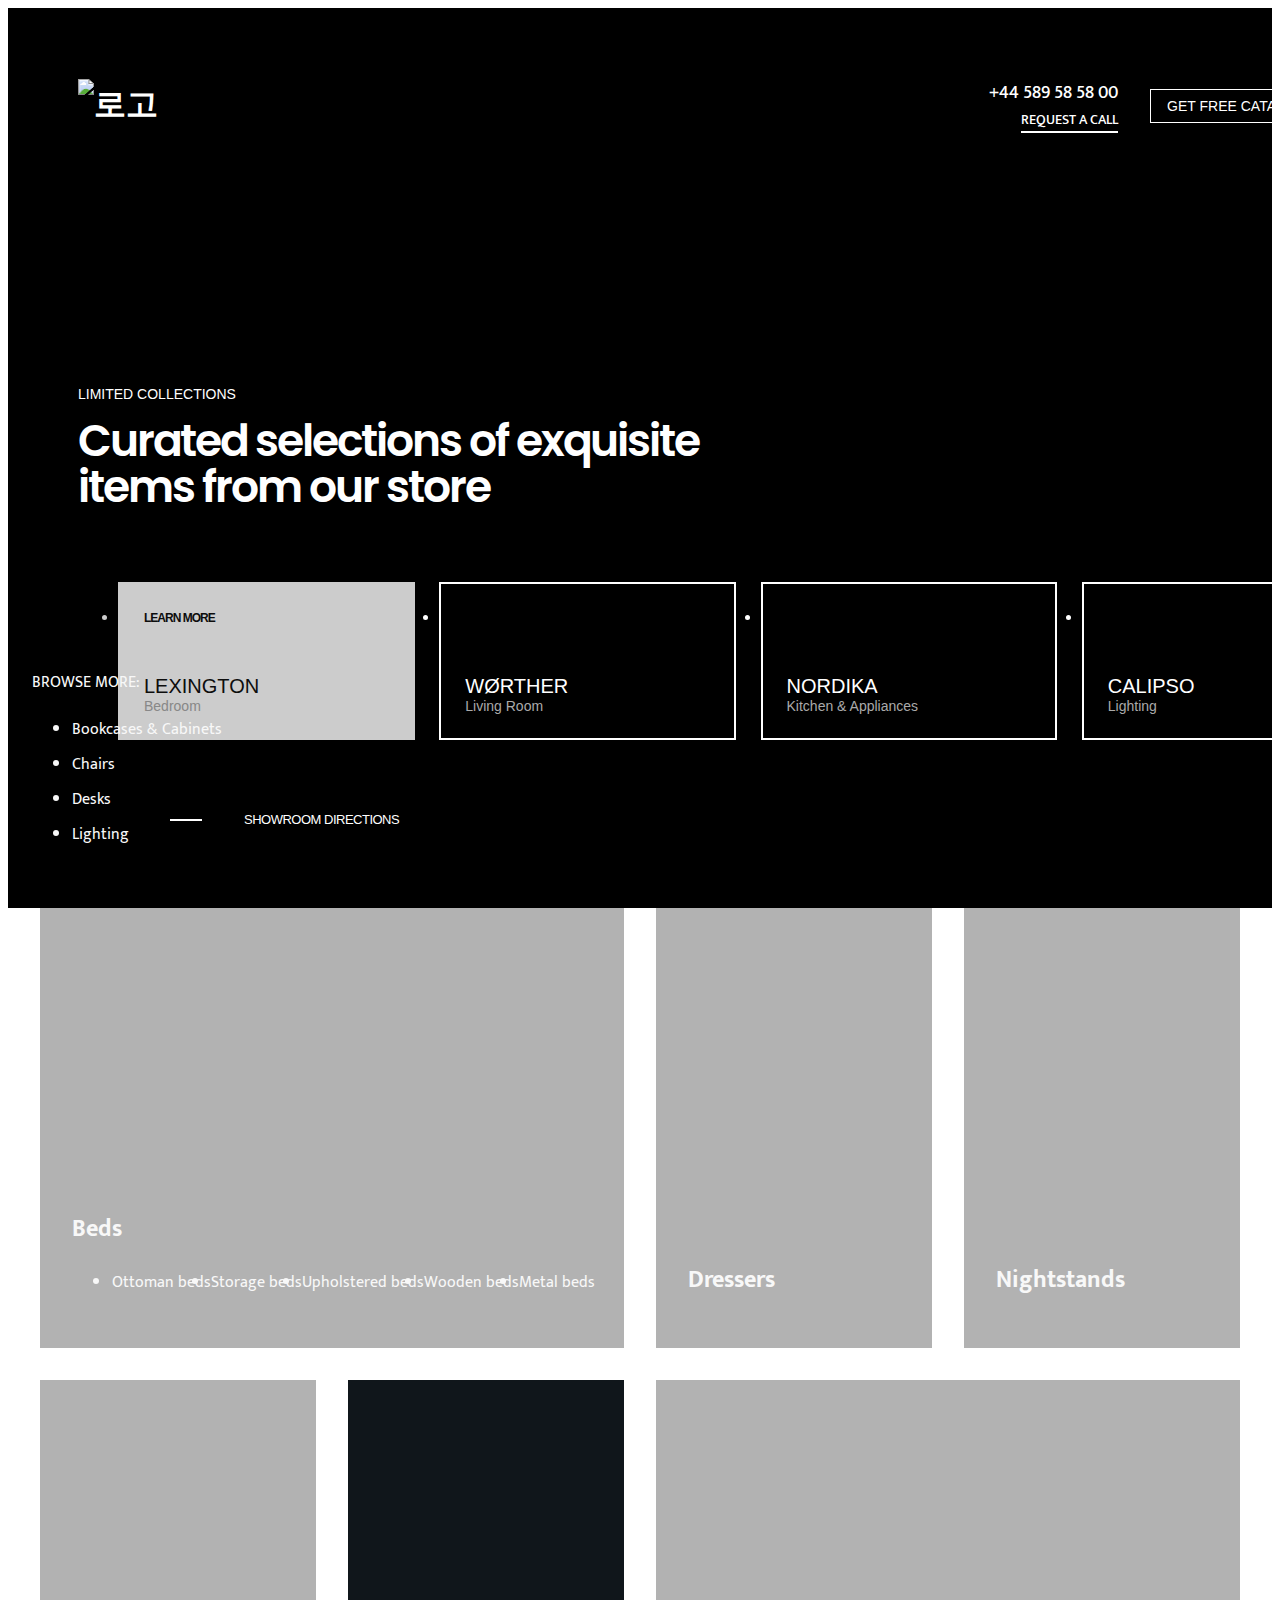
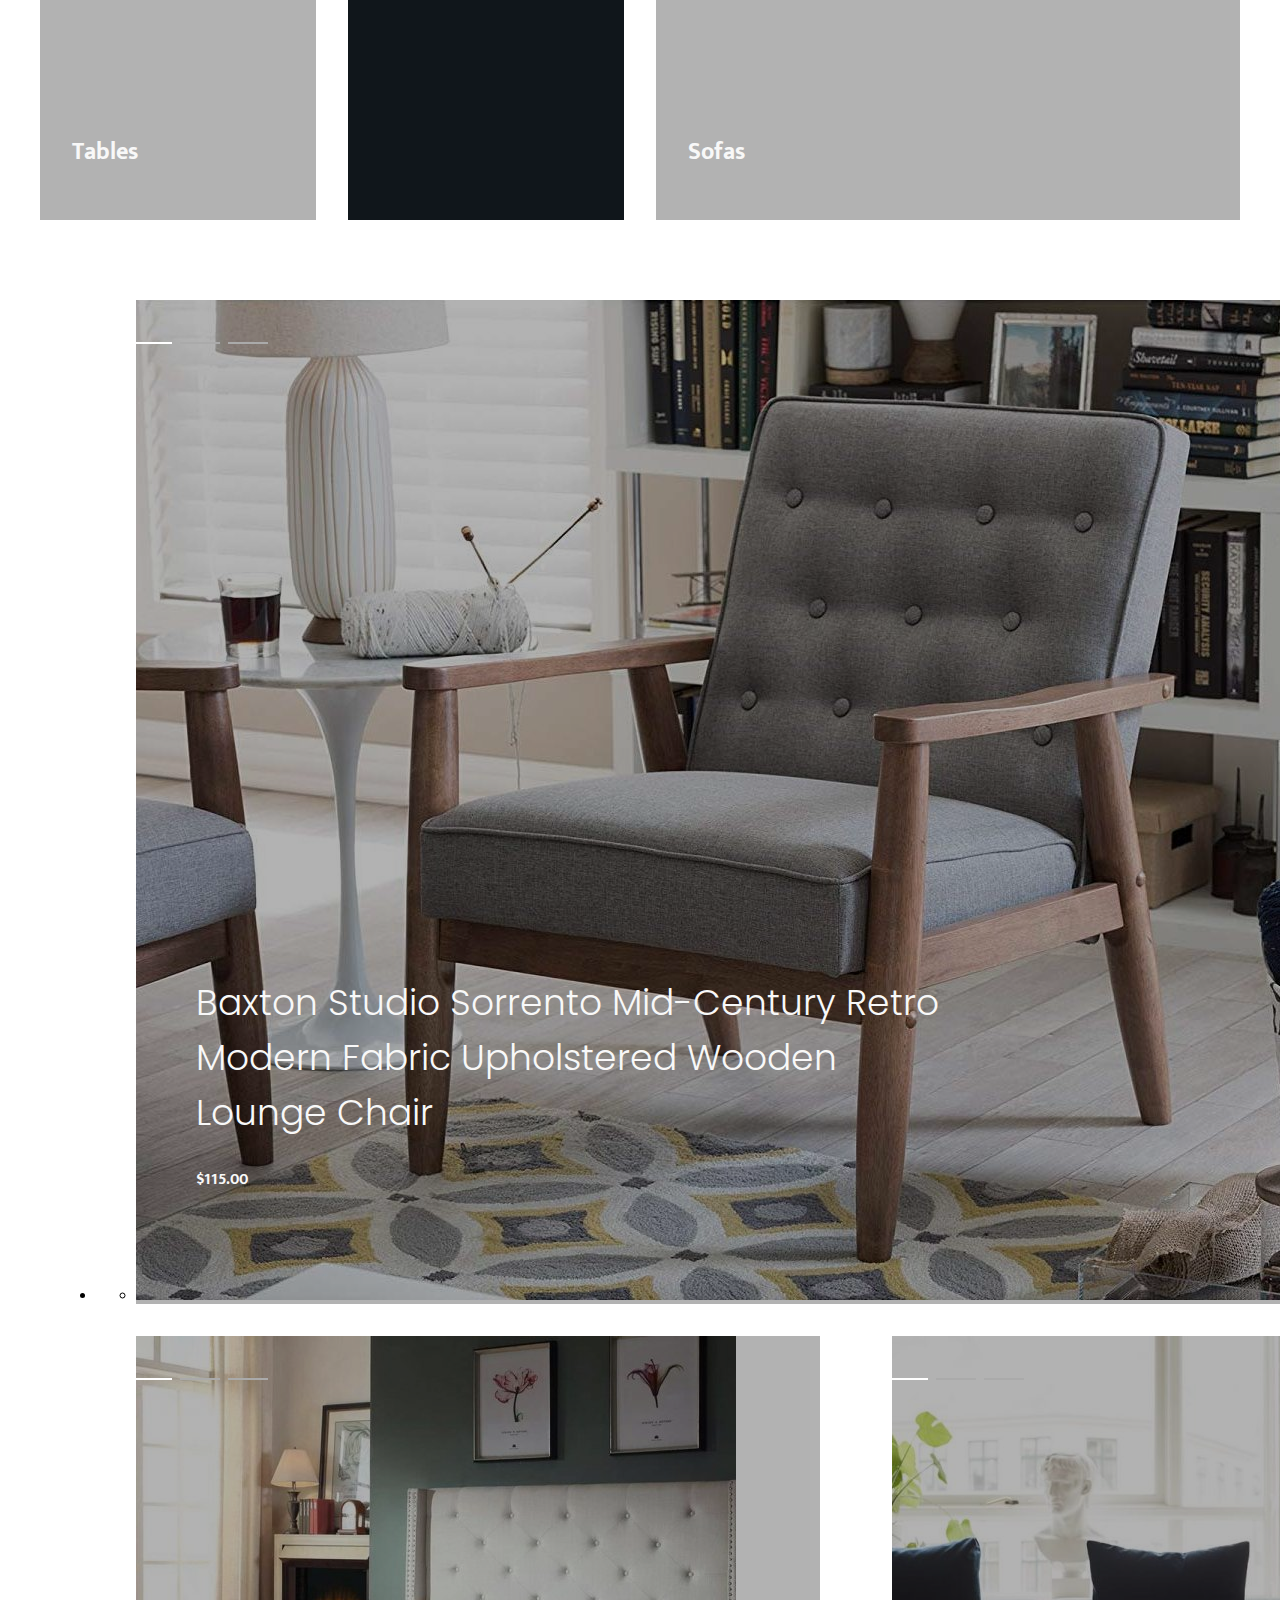
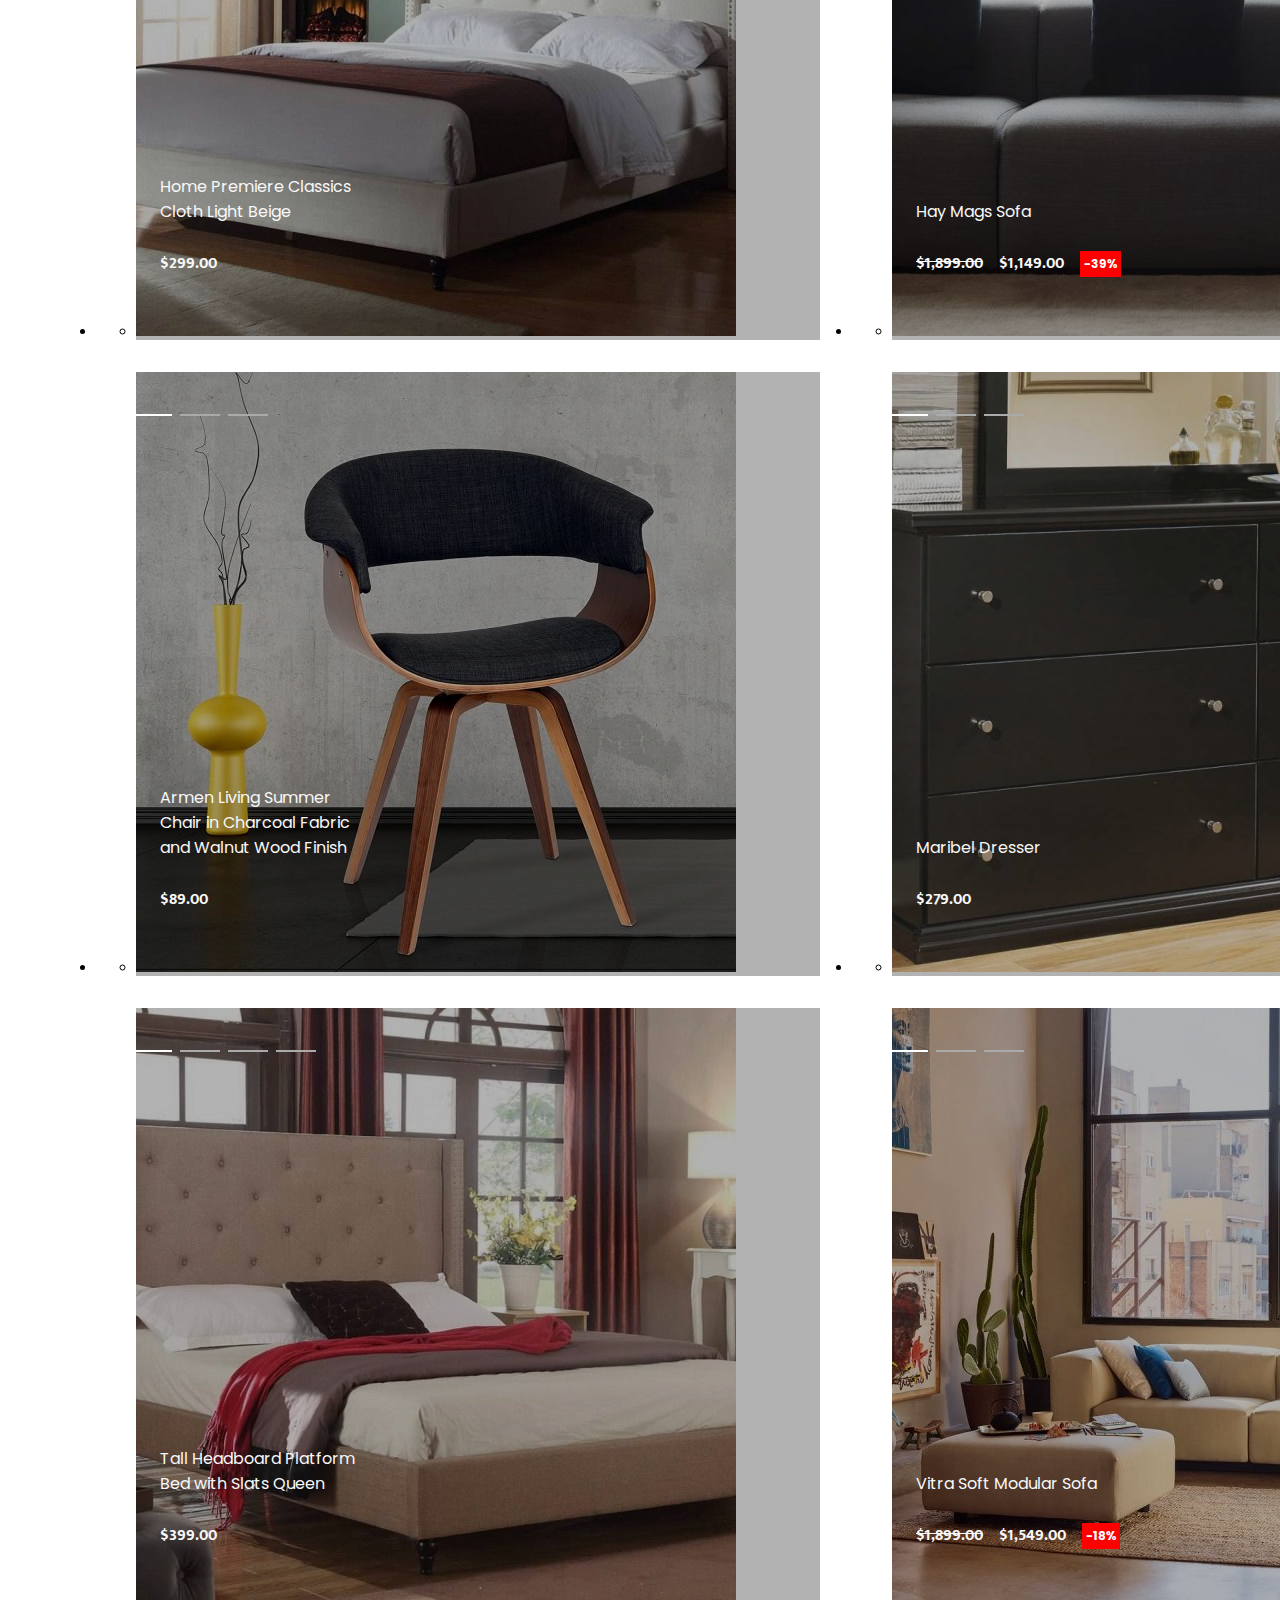
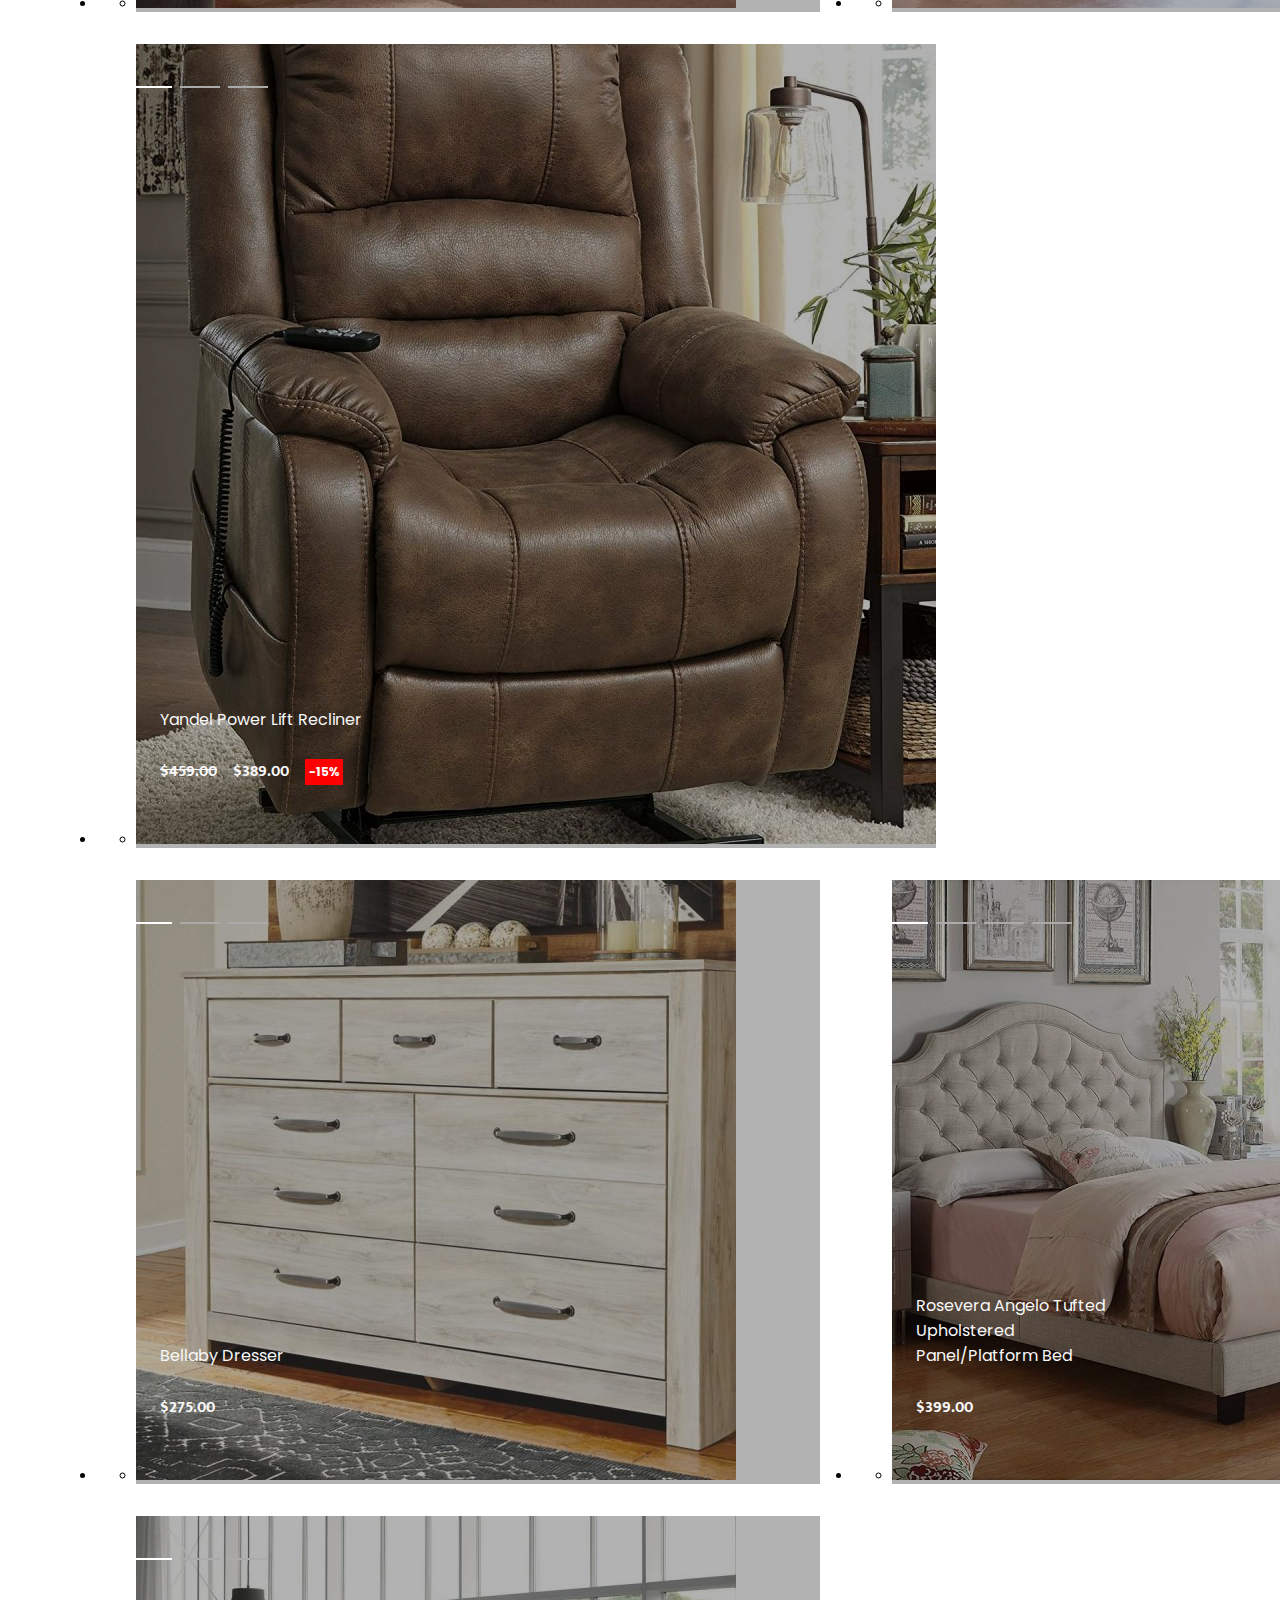
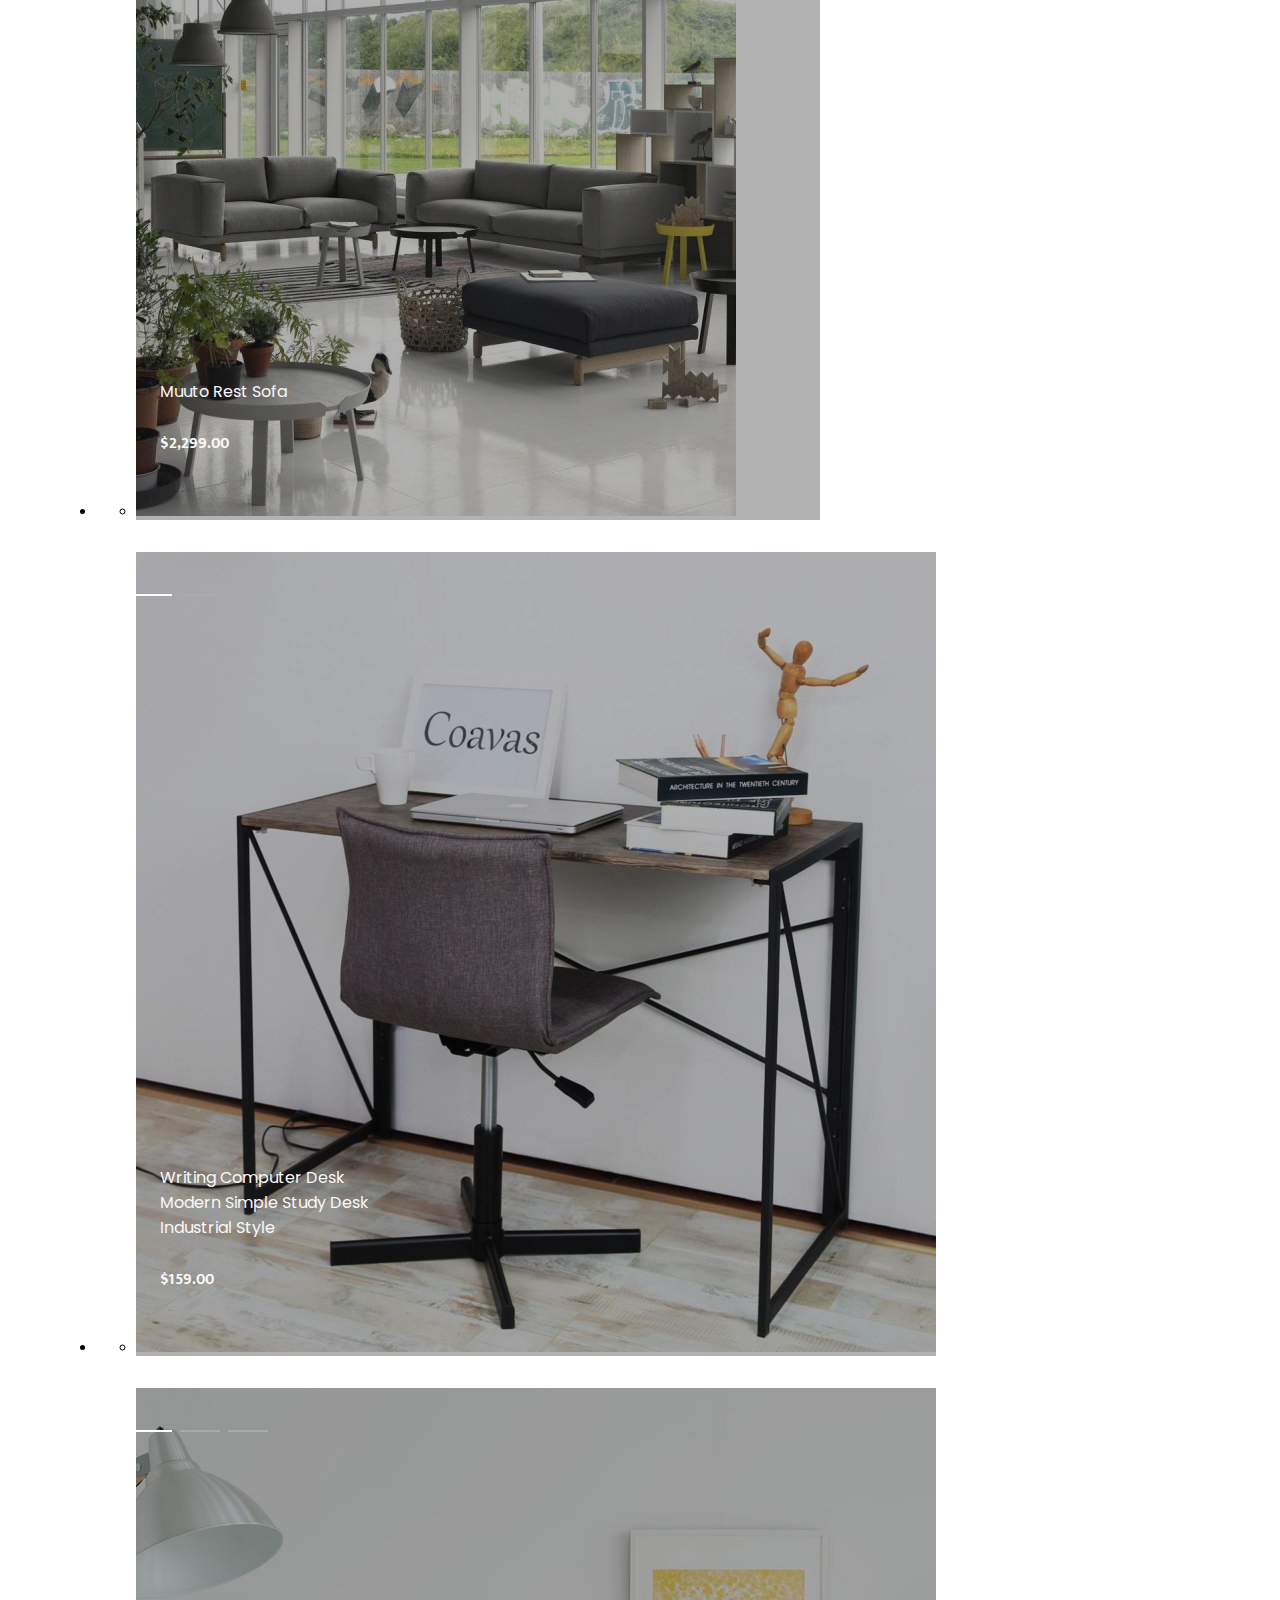
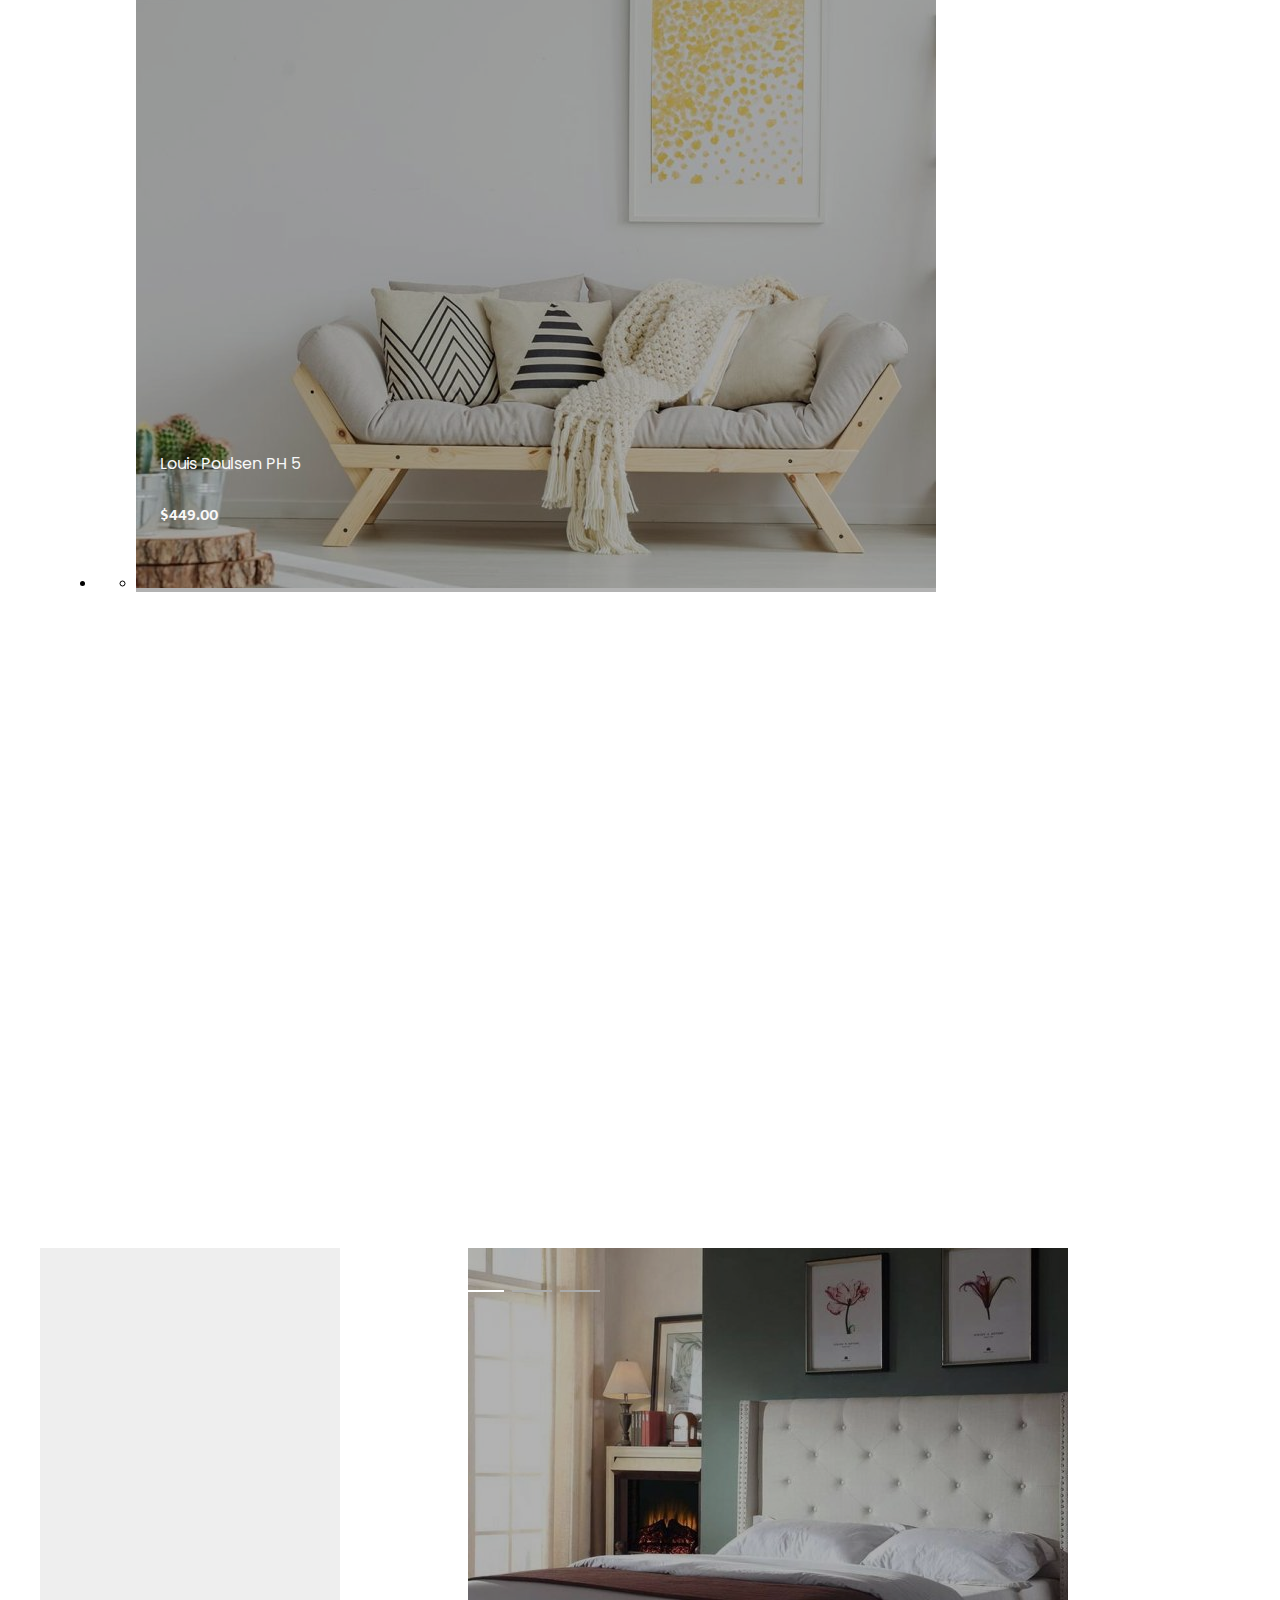
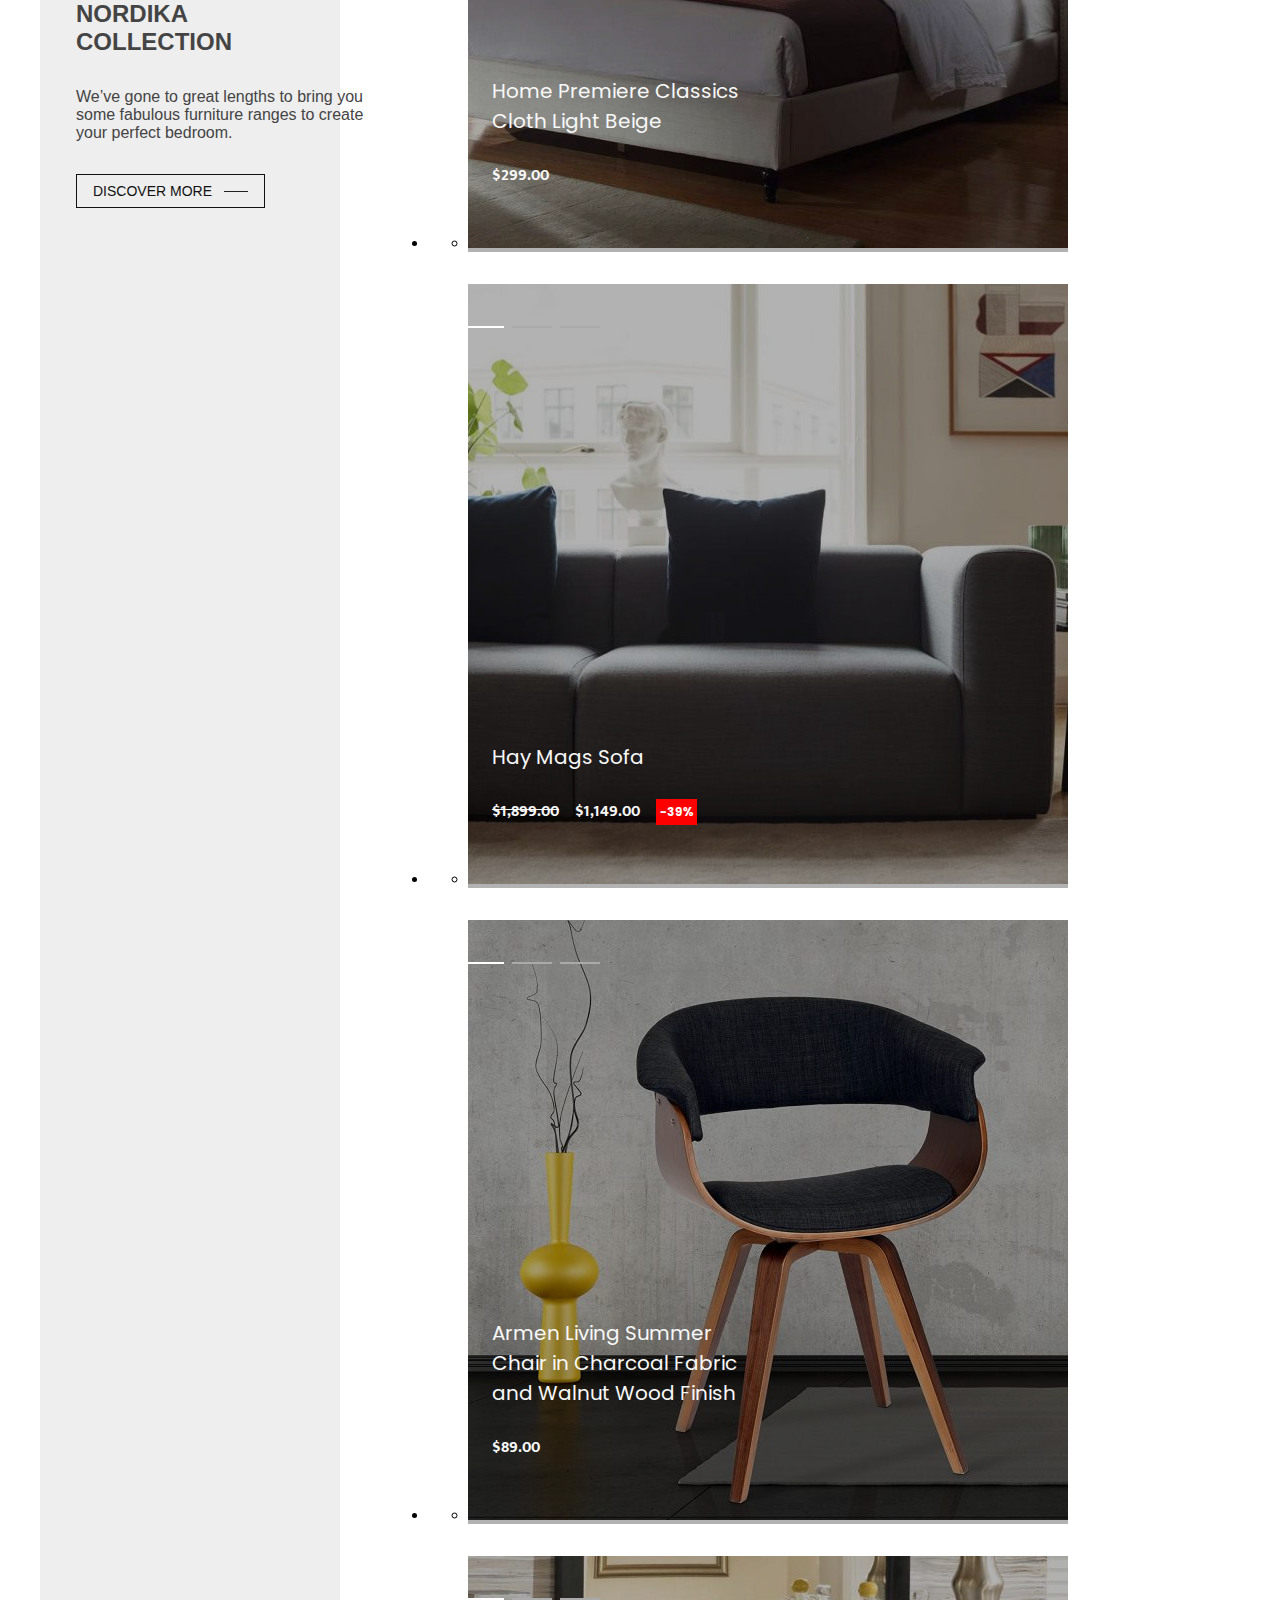
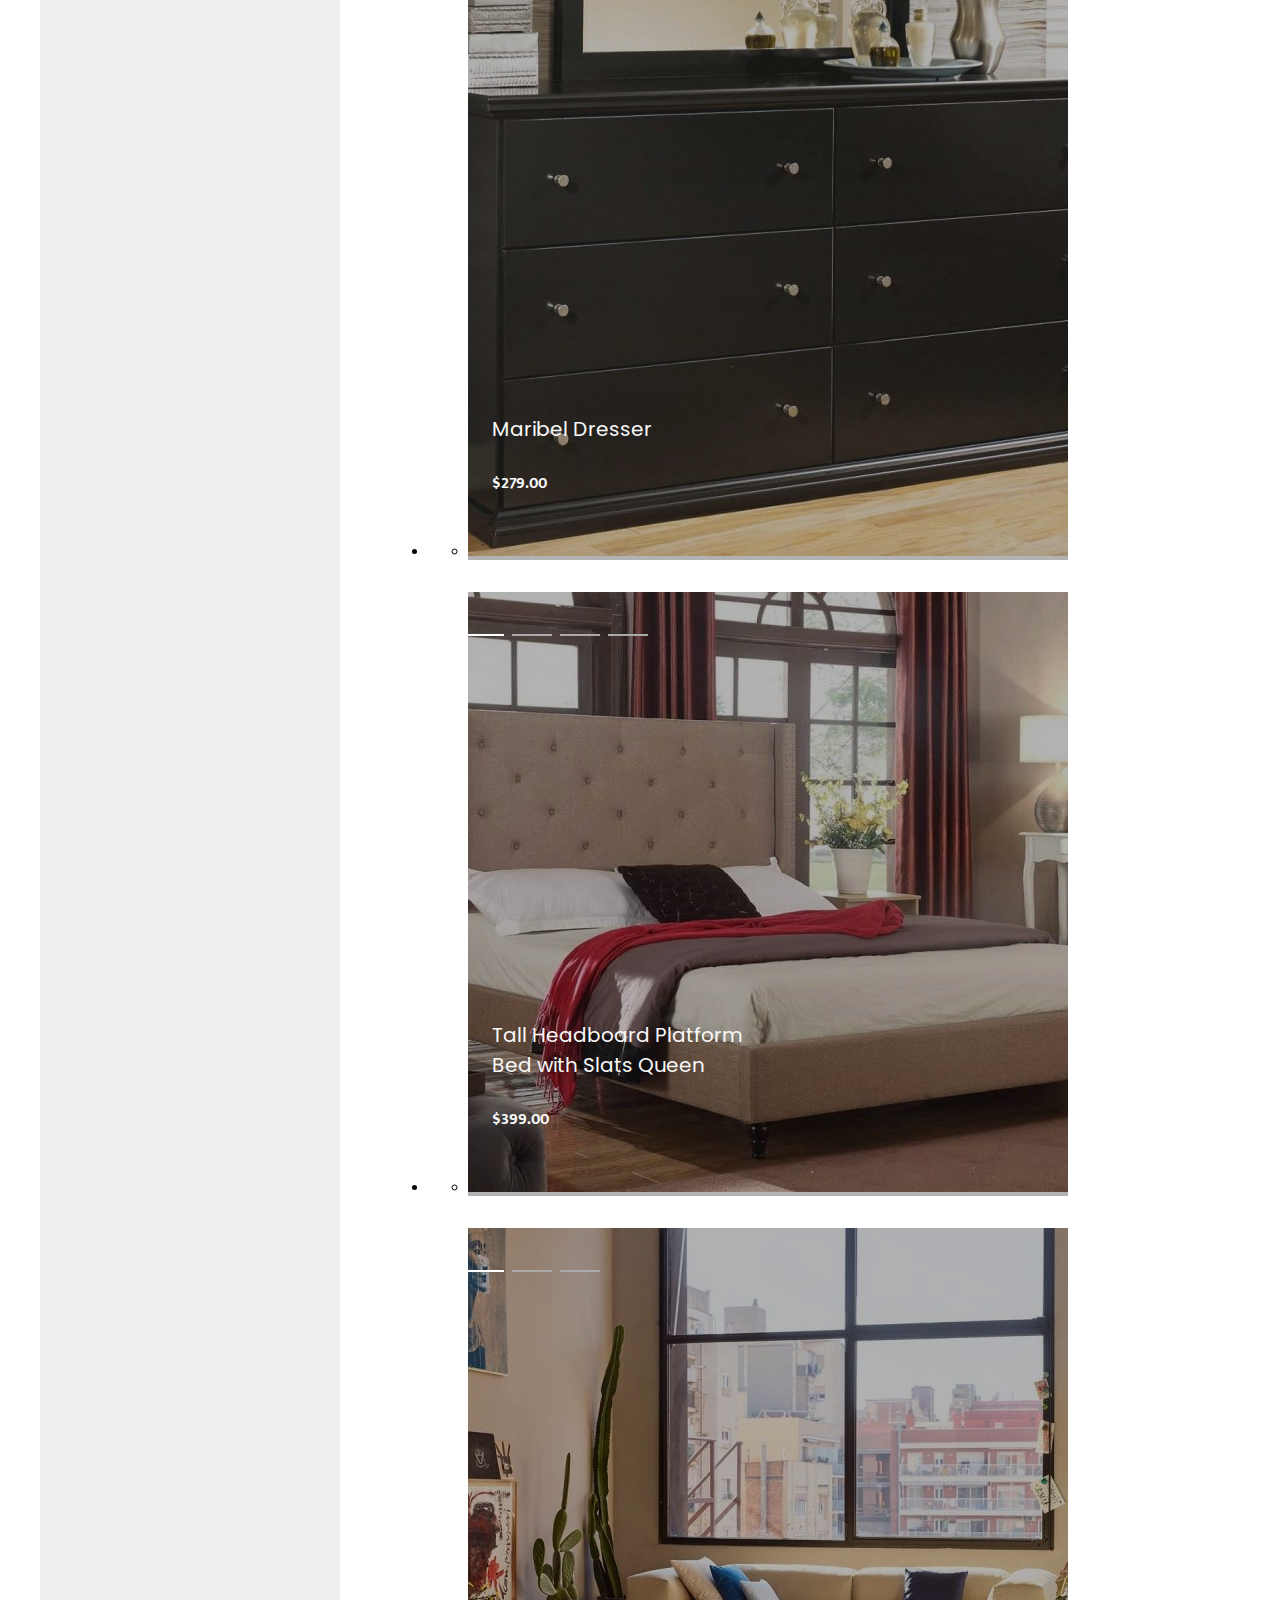
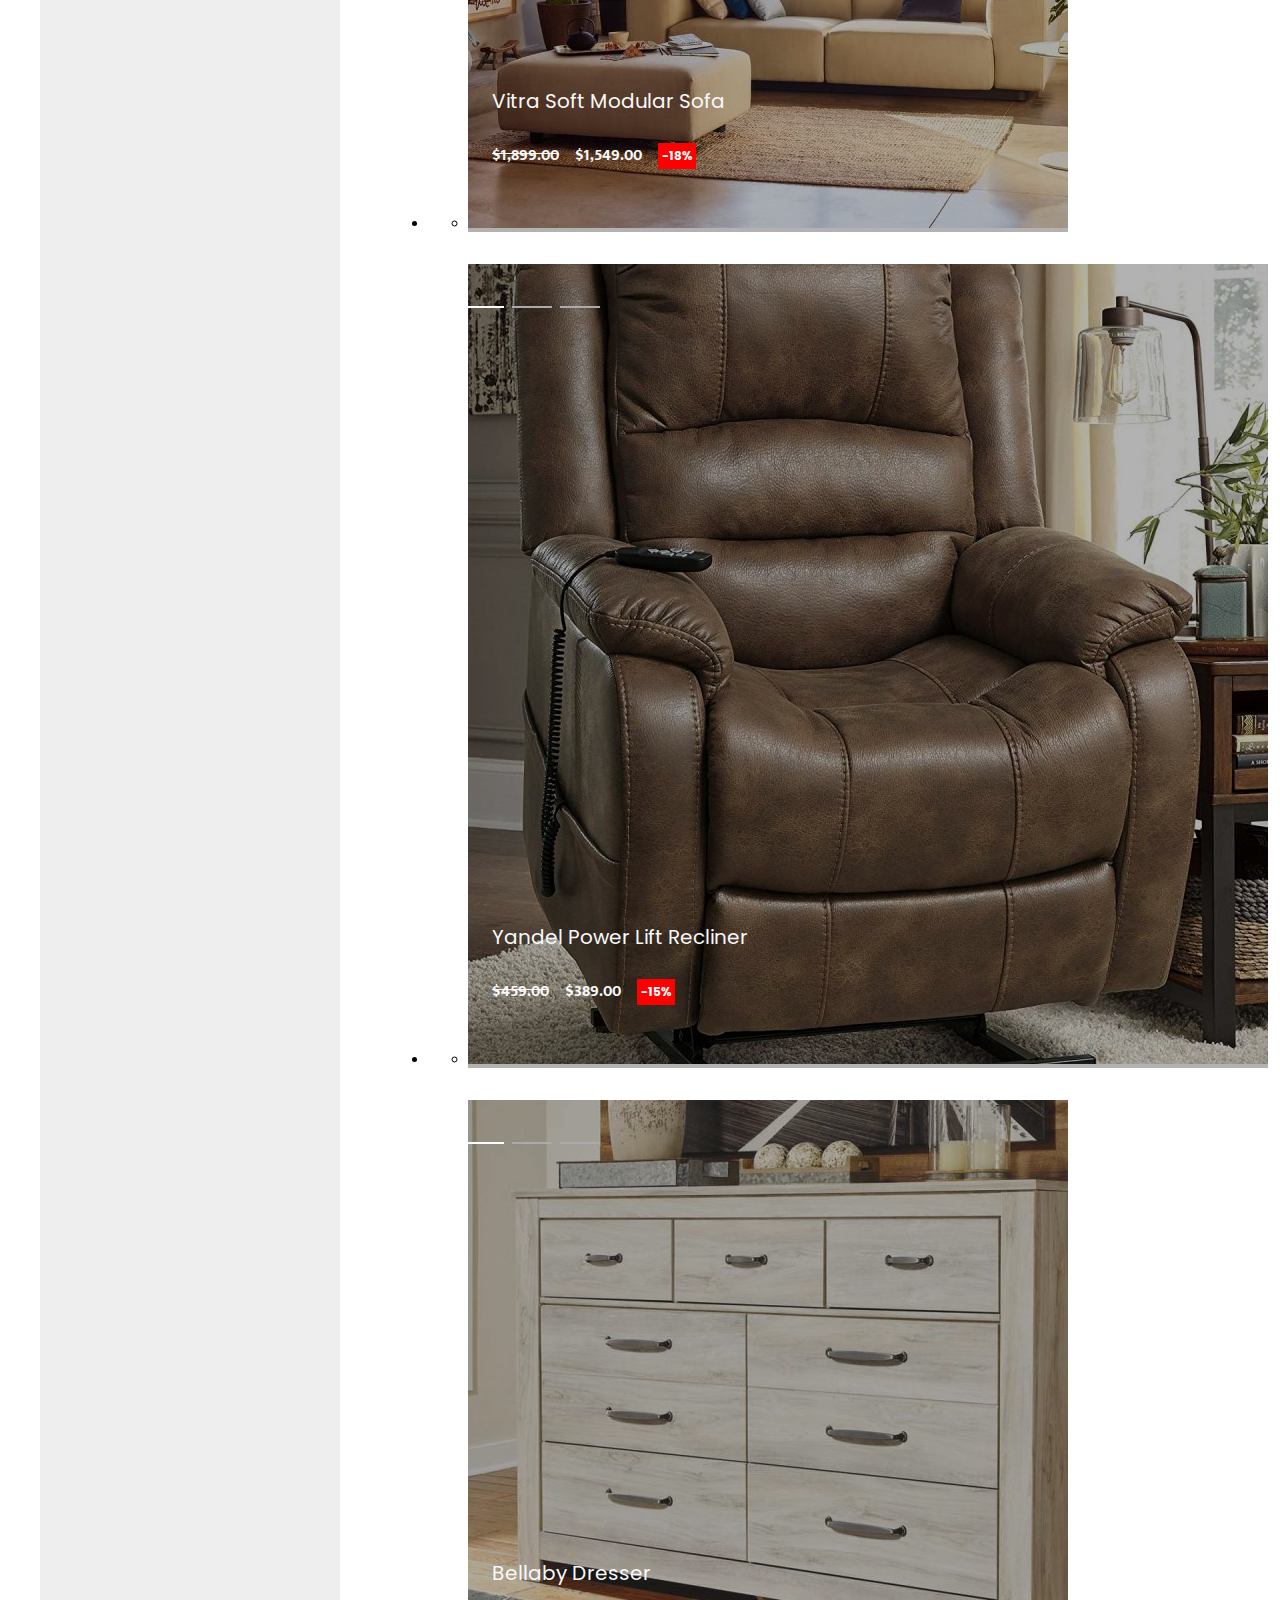
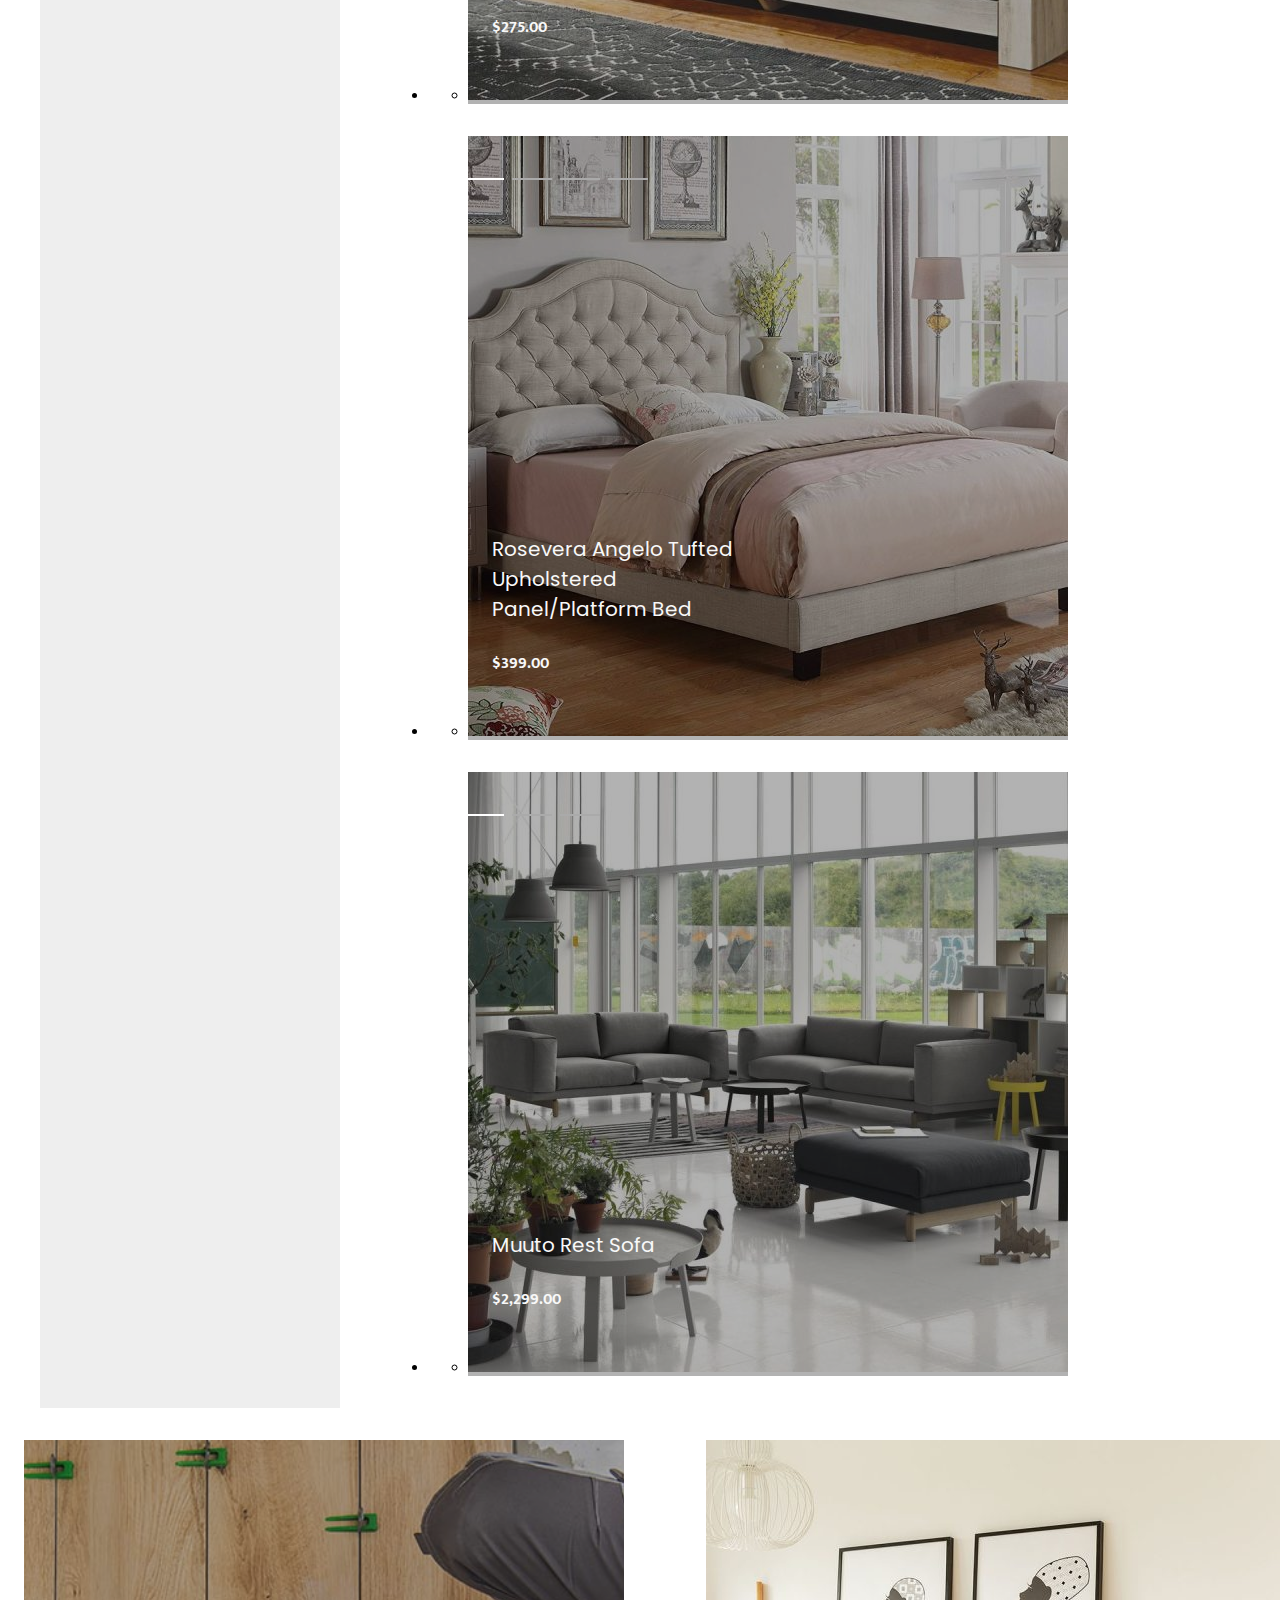
==== commit 873254cd: "바턴전까지" ====
--- a/public/html/index.html
+++ b/public/html/index.html
@@ -923,7 +923,7 @@
 	<!-- /brand-wrapper.type-1 -->
 
 	<!-- brand-wrapper.type-slide -->
-	<section class="brand-wrapper type-slide">
+	<section class="brand-slide type-slide">
 		<div class="stage">
 			<div class="slide-wrapper">
 				<div class="slide"></div>
@@ -985,9 +985,632 @@
 
 	<!-- brand-wrapper.type-2 -->
 	<section class="brand-wrapper type-2">
+		
+		<div class="title-wrapper x25">
+			<div class="title-wrap">
+				<h2 class="title">NORDIKA<br>COLLECTION</h2>
+				<div class="cont">We’ve gone to great lengths to bring you some fabulous furniture ranges to create your perfect bedroom.</div>
+				<button class="btn-ghost dark bar">DISCOVER MORE</button>
+			</div>
+		</div>
+		
+		<ul class="prd-wrapper x75">
+			
+			<li class="prd x50 prd-stage">
+				<ul class="lists">
+					<li class="list cover cover-dark active">
+						<img src="../img/lx-1-0.jpg" class="sizer w-100">
+						<div class="cont">
+							<div class="bts">
+								<a href="#" class="hover-link">READ MORE</a>
+								<a href="#" class="hover-link">QUICKVIEW</a>
+								<a href="#" class="btn-wish"><i class="far fa-heart"></i></a>
+							</div>
+							<h2 class="title">
+								Home Premiere Classics <br> Cloth Light Beige
+							</h2>
+							<h5 class="price">$299.00</h5>
+						</div>
+					</li>
+					<li class="list cover cover-dark">
+						<img src="../img/lx-1-1.jpg" class="sizer w-100">
+						<div class="cont">
+							<div class="bts">
+								<a href="#" class="hover-link">READ MORE</a>
+								<a href="#" class="hover-link">QUICKVIEW</a>
+								<a href="#" class="btn-wish"><i class="far fa-heart"></i></a>
+							</div>
+							<h2 class="title">
+								Home Premiere Classics <br> Cloth Light Beige
+							</h2>
+							<h5 class="price">$299.00</h5>
+						</div>
+					</li>
+					<li class="list cover cover-dark">
+						<img src="../img/lx-1-2.jpg" class="sizer w-100">
+						<div class="cont">
+							<div class="bts">
+								<a href="#" class="hover-link">READ MORE</a>
+								<a href="#" class="hover-link">QUICKVIEW</a>
+								<a href="#" class="btn-wish"><i class="far fa-heart"></i></a>
+							</div>
+							<h2 class="title">
+								Home Premiere Classics <br> Cloth Light Beige
+							</h2>
+							<h5 class="price">$299.00</h5>
+						</div>
+					</li>
+				</ul>
+				<div class="pager-wrap">
+					<div class="pager active"></div>
+					<div class="pager"></div>
+					<div class="pager"></div>
+				</div>
+			</li>
+			<li class="prd x50 prd-stage">
+				<ul class="lists">
+					<li class="list cover cover-dark active">
+						<img src="../img/lx-2-0.jpg" class="sizer w-100">
+						<div class="cont">
+							<div class="bts">
+								<a href="#" class="hover-link">READ MORE</a>
+								<a href="#" class="hover-link">QUICKVIEW</a>
+								<a href="#" class="btn-wish"><i class="far fa-heart"></i></a>
+							</div>
+							<h2 class="title">
+								Hay Mags Sofa
+							</h2>
+							<h5 class="price">
+								<span class="price-ori">$1,899.00</span>
+								$1,149.00
+								<span class="price-cnt">-39%</span>
+							</h5>
+						</div>
+					</li>
+					<li class="list cover cover-dark">
+						<img src="../img/lx-2-1.jpg" class="sizer w-100">
+						<div class="cont">
+							<div class="bts">
+								<a href="#" class="hover-link">READ MORE</a>
+								<a href="#" class="hover-link">QUICKVIEW</a>
+								<a href="#" class="btn-wish"><i class="far fa-heart"></i></a>
+							</div>
+							<h2 class="title">
+								Hay Mags Sofa
+							</h2>
+							<h5 class="price">
+								<span class="price-ori">$1,899.00</span>
+								$1,149.00
+								<span class="price-cnt">-39%</span>
+							</h5>
+						</div>
+					</li>
+					<li class="list cover cover-dark">
+						<img src="../img/lx-2-2.jpg" class="sizer w-100">
+						<div class="cont">
+							<div class="bts">
+								<a href="#" class="hover-link">READ MORE</a>
+								<a href="#" class="hover-link">QUICKVIEW</a>
+								<a href="#" class="btn-wish"><i class="far fa-heart"></i></a>
+							</div>
+							<h2 class="title">
+								Hay Mags Sofa
+							</h2>
+							<h5 class="price">
+								<span class="price-ori">$1,899.00</span>
+								$1,149.00
+								<span class="price-cnt">-39%</span>
+							</h5>
+						</div>
+					</li>
+				</ul>
+				<div class="pager-wrap">
+					<div class="pager active"></div>
+					<div class="pager"></div>
+					<div class="pager"></div>
+				</div>
+			</li>
+			<li class="prd x50 prd-stage">
+				<ul class="lists">
+					<li class="list cover cover-dark active">
+						<img src="../img/lx-3-0.jpg" class="sizer w-100">
+						<div class="cont">
+							<div class="bts">
+								<a href="#" class="hover-link">READ MORE</a>
+								<a href="#" class="hover-link">QUICKVIEW</a>
+								<a href="#" class="btn-wish"><i class="far fa-heart"></i></a>
+							</div>
+							<h2 class="title">
+								Armen Living Summer <br> Chair in Charcoal Fabric <br> and Walnut Wood Finish
+							</h2>
+							<h5 class="price">$89.00</h5>
+						</div>
+					</li>
+					<li class="list cover cover-dark">
+						<img src="../img/lx-3-1.jpg" class="sizer w-100">
+						<div class="cont">
+							<div class="bts">
+								<a href="#" class="hover-link">READ MORE</a>
+								<a href="#" class="hover-link">QUICKVIEW</a>
+								<a href="#" class="btn-wish"><i class="far fa-heart"></i></a>
+							</div>
+							<h2 class="title">
+								Armen Living Summer <br> Chair in Charcoal Fabric <br> and Walnut Wood Finish
+							</h2>
+							<h5 class="price">$89.00</h5>
+						</div>
+					</li>
+					<li class="list cover cover-dark">
+						<img src="../img/lx-3-2.jpg" class="sizer w-100">
+						<div class="cont">
+							<div class="bts">
+								<a href="#" class="hover-link">READ MORE</a>
+								<a href="#" class="hover-link">QUICKVIEW</a>
+								<a href="#" class="btn-wish"><i class="far fa-heart"></i></a>
+							</div>
+							<h2 class="title">
+								Armen Living Summer <br> Chair in Charcoal Fabric <br> and Walnut Wood Finish
+							</h2>
+							<h5 class="price">$89.00</h5>
+						</div>
+					</li>
+				</ul>
+				<div class="pager-wrap">
+					<div class="pager active"></div>
+					<div class="pager"></div>
+					<div class="pager"></div>
+				</div>
+			</li>
+			<li class="prd x50 prd-stage">
+				<ul class="lists">
+					<li class="list cover cover-dark active">
+						<img src="../img/lx-4-0.jpg" class="sizer w-100">
+						<div class="cont">
+							<div class="bts">
+								<a href="#" class="hover-link">READ MORE</a>
+								<a href="#" class="hover-link">QUICKVIEW</a>
+								<a href="#" class="btn-wish"><i class="far fa-heart"></i></a>
+							</div>
+							<h2 class="title">
+								Maribel Dresser
+							</h2>
+							<h5 class="price">$279.00</h5>
+						</div>
+					</li>
+					<li class="list cover cover-dark">
+						<img src="../img/lx-4-1.jpg" class="sizer w-100">
+						<div class="cont">
+							<div class="bts">
+								<a href="#" class="hover-link">READ MORE</a>
+								<a href="#" class="hover-link">QUICKVIEW</a>
+								<a href="#" class="btn-wish"><i class="far fa-heart"></i></a>
+							</div>
+							<h2 class="title">
+								Maribel Dresser
+							</h2>
+							<h5 class="price">$279.00</h5>
+						</div>
+					</li>
+					<li class="list cover cover-dark">
+						<img src="../img/lx-4-2.jpg" class="sizer w-100">
+						<div class="cont">
+							<div class="bts">
+								<a href="#" class="hover-link">READ MORE</a>
+								<a href="#" class="hover-link">QUICKVIEW</a>
+								<a href="#" class="btn-wish"><i class="far fa-heart"></i></a>
+							</div>
+							<h2 class="title">
+								Maribel Dresser
+							</h2>
+							<h5 class="price">$279.00</h5>
+						</div>
+					</li>
+				</ul>
+				<div class="pager-wrap">
+					<div class="pager active"></div>
+					<div class="pager"></div>
+					<div class="pager"></div>
+				</div>
+			</li>
+			<li class="prd x50 prd-stage">
+				<ul class="lists">
+					<li class="list cover cover-dark active">
+						<img src="../img/lx-5-0.jpg" class="sizer w-100">
+						<div class="cont">
+							<div class="bts">
+								<a href="#" class="hover-link">READ MORE</a>
+								<a href="#" class="hover-link">QUICKVIEW</a>
+								<a href="#" class="btn-wish"><i class="far fa-heart"></i></a>
+							</div>
+							<h2 class="title">
+								Tall Headboard Platform  <br> Bed with Slats Queen
+							</h2>
+							<h5 class="price">$399.00</h5>
+						</div>
+					</li>
+					<li class="list cover cover-dark">
+						<img src="../img/lx-5-1.jpg" class="sizer w-100">
+						<div class="cont">
+							<div class="bts">
+								<a href="#" class="hover-link">READ MORE</a>
+								<a href="#" class="hover-link">QUICKVIEW</a>
+								<a href="#" class="btn-wish"><i class="far fa-heart"></i></a>
+							</div>
+							<h2 class="title">
+								Tall Headboard Platform  <br> Bed with Slats Queen
+							</h2>
+							<h5 class="price">$399.00</h5>
+						</div>
+					</li>
+					<li class="list cover cover-dark">
+						<img src="../img/lx-5-2.jpg" class="sizer w-100">
+						<div class="cont">
+							<div class="bts">
+								<a href="#" class="hover-link">READ MORE</a>
+								<a href="#" class="hover-link">QUICKVIEW</a>
+								<a href="#" class="btn-wish"><i class="far fa-heart"></i></a>
+							</div>
+							<h2 class="title">
+								Tall Headboard Platform  <br> Bed with Slats Queen
+							</h2>
+							<h5 class="price">$399.00</h5>
+						</div>
+					</li>
+					<li class="list cover cover-dark">
+						<img src="../img/lx-5-3.jpg" class="sizer w-100">
+						<div class="cont">
+							<div class="bts">
+								<a href="#" class="hover-link">READ MORE</a>
+								<a href="#" class="hover-link">QUICKVIEW</a>
+								<a href="#" class="btn-wish"><i class="far fa-heart"></i></a>
+							</div>
+							<h2 class="title">
+								Tall Headboard Platform  <br> Bed with Slats Queen
+							</h2>
+							<h5 class="price">$399.00</h5>
+						</div>
+					</li>
+				</ul>
+				<div class="pager-wrap">
+					<div class="pager active"></div>
+					<div class="pager"></div>
+					<div class="pager"></div>
+					<div class="pager"></div>
+				</div>
+			</li>
+			<li class="prd x50 prd-stage">
+				<ul class="lists">
+					<li class="list cover cover-dark active">
+						<img src="../img/lx-6-0.jpg" class="sizer w-100">
+						<div class="cont">
+							<div class="bts">
+								<a href="#" class="hover-link">READ MORE</a>
+								<a href="#" class="hover-link">QUICKVIEW</a>
+								<a href="#" class="btn-wish"><i class="far fa-heart"></i></a>
+							</div>
+							<h2 class="title">
+								Vitra Soft Modular Sofa
+							</h2>
+							<h5 class="price">
+								<span class="price-ori">$1,899.00</span>
+								$1,549.00
+								<span class="price-cnt">-18%</span>
+							</h5>
+						</div>
+					</li>
+					<li class="list cover cover-dark">
+						<img src="../img/lx-6-1.jpg" class="sizer w-100">
+						<div class="cont">
+							<div class="bts">
+								<a href="#" class="hover-link">READ MORE</a>
+								<a href="#" class="hover-link">QUICKVIEW</a>
+								<a href="#" class="btn-wish"><i class="far fa-heart"></i></a>
+							</div>
+							<h2 class="title">
+								Vitra Soft Modular Sofa
+							</h2>
+							<h5 class="price">
+								<span class="price-ori">$1,899.00</span>
+								$1,549.00
+								<span class="price-cnt">-18%</span>
+							</h5>
+						</div>
+					</li>
+					<li class="list cover cover-dark">
+						<img src="../img/lx-6-2.jpg" class="sizer w-100">
+						<div class="cont">
+							<div class="bts">
+								<a href="#" class="hover-link">READ MORE</a>
+								<a href="#" class="hover-link">QUICKVIEW</a>
+								<a href="#" class="btn-wish"><i class="far fa-heart"></i></a>
+							</div>
+							<h2 class="title">
+								Vitra Soft Modular Sofa
+							</h2>
+							<h5 class="price">
+								<span class="price-ori">$1,899.00</span>
+								$1,549.00
+								<span class="price-cnt">-18%</span>
+							</h5>
+						</div>
+					</li>
+				</ul>
+				<div class="pager-wrap">
+					<div class="pager active"></div>
+					<div class="pager"></div>
+					<div class="pager"></div>
+				</div>
+			</li>
+			<li class="prd x50 prd-stage">
+				<ul class="lists">
+					<li class="list cover cover-dark active">
+						<img src="../img/lx-7-0.jpg" class="sizer w-100">
+						<div class="cont">
+							<div class="bts">
+								<a href="#" class="hover-link">READ MORE</a>
+								<a href="#" class="hover-link">QUICKVIEW</a>
+								<a href="#" class="btn-wish"><i class="far fa-heart"></i></a>
+							</div>
+							<h2 class="title">
+								Yandel Power Lift Recliner
+							</h2>
+							<h5 class="price">
+								<span class="price-ori">$459.00</span>
+								$389.00
+								<span class="price-cnt">-15%</span>
+							</h5>
+						</div>
+					</li>
+					<li class="list cover cover-dark">
+						<img src="../img/lx-7-1.jpg" class="sizer w-100">
+						<div class="cont">
+							<div class="bts">
+								<a href="#" class="hover-link">READ MORE</a>
+								<a href="#" class="hover-link">QUICKVIEW</a>
+								<a href="#" class="btn-wish"><i class="far fa-heart"></i></a>
+							</div>
+							<h2 class="title">
+								Yandel Power Lift Recliner
+							</h2>
+							<h5 class="price">
+								<span class="price-ori">$459.00</span>
+								$389.00
+								<span class="price-cnt">-15%</span>
+							</h5>
+						</div>
+					</li>
+					<li class="list cover cover-dark">
+						<img src="../img/lx-7-2.jpg" class="sizer w-100">
+						<div class="cont">
+							<div class="bts">
+								<a href="#" class="hover-link">READ MORE</a>
+								<a href="#" class="hover-link">QUICKVIEW</a>
+								<a href="#" class="btn-wish"><i class="far fa-heart"></i></a>
+							</div>
+							<h2 class="title">
+								Yandel Power Lift Recliner
+							</h2>
+							<h5 class="price">
+								<span class="price-ori">$459.00</span>
+								$389.00
+								<span class="price-cnt">-15%</span>
+							</h5>
+						</div>
+					</li>
+				</ul>
+				<div class="pager-wrap">
+					<div class="pager active"></div>
+					<div class="pager"></div>
+					<div class="pager"></div>
+				</div>
+			</li>
+			<li class="prd x50 prd-stage">
+				<ul class="lists">
+					<li class="list cover cover-dark active">
+						<img src="../img/lx-8-0.jpg" class="sizer w-100">
+						<div class="cont">
+							<div class="bts">
+								<a href="#" class="hover-link">READ MORE</a>
+								<a href="#" class="hover-link">QUICKVIEW</a>
+								<a href="#" class="btn-wish"><i class="far fa-heart"></i></a>
+							</div>
+							<h2 class="title">
+								Bellaby Dresser
+							</h2>
+							<h5 class="price">$275.00</h5>
+						</div>
+					</li>
+					<li class="list cover cover-dark">
+						<img src="../img/lx-8-1.jpg" class="sizer w-100">
+						<div class="cont">
+							<div class="bts">
+								<a href="#" class="hover-link">READ MORE</a>
+								<a href="#" class="hover-link">QUICKVIEW</a>
+								<a href="#" class="btn-wish"><i class="far fa-heart"></i></a>
+							</div>
+							<h2 class="title">
+								Bellaby Dresser
+							</h2>
+							<h5 class="price">$275.00</h5>
+						</div>
+					</li>
+					<li class="list cover cover-dark">
+						<img src="../img/lx-8-2.jpg" class="sizer w-100">
+						<div class="cont">
+							<div class="bts">
+								<a href="#" class="hover-link">READ MORE</a>
+								<a href="#" class="hover-link">QUICKVIEW</a>
+								<a href="#" class="btn-wish"><i class="far fa-heart"></i></a>
+							</div>
+							<h2 class="title">
+								Bellaby Dresser
+							</h2>
+							<h5 class="price">$275.00</h5>
+						</div>
+					</li>
+				</ul>
+				<div class="pager-wrap">
+					<div class="pager active"></div>
+					<div class="pager"></div>
+					<div class="pager"></div>
+				</div>
+			</li>
+			<li class="prd x50 prd-stage">
+				<ul class="lists">
+					<li class="list cover cover-dark active">
+						<img src="../img/lx-9-0.jpg" class="sizer w-100">
+						<div class="cont">
+							<div class="bts">
+								<a href="#" class="hover-link">READ MORE</a>
+								<a href="#" class="hover-link">QUICKVIEW</a>
+								<a href="#" class="btn-wish"><i class="far fa-heart"></i></a>
+							</div>
+							<h2 class="title">
+								Rosevera Angelo Tufted <br> Upholstered <br> Panel/Platform Bed
+							</h2>
+							<h5 class="price">$399.00</h5>
+						</div>
+					</li>
+					<li class="list cover cover-dark">
+						<img src="../img/lx-9-1.jpg" class="sizer w-100">
+						<div class="cont">
+							<div class="bts">
+								<a href="#" class="hover-link">READ MORE</a>
+								<a href="#" class="hover-link">QUICKVIEW</a>
+								<a href="#" class="btn-wish"><i class="far fa-heart"></i></a>
+							</div>
+							<h2 class="title">
+								Rosevera Angelo Tufted <br> Upholstered <br> Panel/Platform Bed
+							</h2>
+							<h5 class="price">$399.00</h5>
+						</div>
+					</li>
+					<li class="list cover cover-dark">
+						<img src="../img/lx-9-2.jpg" class="sizer w-100">
+						<div class="cont">
+							<div class="bts">
+								<a href="#" class="hover-link">READ MORE</a>
+								<a href="#" class="hover-link">QUICKVIEW</a>
+								<a href="#" class="btn-wish"><i class="far fa-heart"></i></a>
+							</div>
+							<h2 class="title">
+								Rosevera Angelo Tufted <br> Upholstered <br> Panel/Platform Bed
+							</h2>
+							<h5 class="price">$399.00</h5>
+						</div>
+					</li>
+					<li class="list cover cover-dark">
+						<img src="../img/lx-9-3.jpg" class="sizer w-100">
+						<div class="cont">
+							<div class="bts">
+								<a href="#" class="hover-link">READ MORE</a>
+								<a href="#" class="hover-link">QUICKVIEW</a>
+								<a href="#" class="btn-wish"><i class="far fa-heart"></i></a>
+							</div>
+							<h2 class="title">
+								Rosevera Angelo Tufted <br> Upholstered <br> Panel/Platform Bed
+							</h2>
+							<h5 class="price">$399.00</h5>
+						</div>
+					</li>
+				</ul>
+				<div class="pager-wrap">
+					<div class="pager active"></div>
+					<div class="pager"></div>
+					<div class="pager"></div>
+					<div class="pager"></div>
+				</div>
+			</li>
+			<li class="prd x50 prd-stage">
+				<ul class="lists">
+					<li class="list cover cover-dark active">
+						<img src="../img/lx-10-0.jpg" class="sizer w-100">
+						<div class="cont">
+							<div class="bts">
+								<a href="#" class="hover-link">READ MORE</a>
+								<a href="#" class="hover-link">QUICKVIEW</a>
+								<a href="#" class="btn-wish"><i class="far fa-heart"></i></a>
+							</div>
+							<h2 class="title">
+								Muuto Rest Sofa
+							</h2>
+							<h5 class="price">$2,299.00</h5>
+						</div>
+					</li>
+					<li class="list cover cover-dark">
+						<img src="../img/lx-10-1.jpg" class="sizer w-100">
+						<div class="cont">
+							<div class="bts">
+								<a href="#" class="hover-link">READ MORE</a>
+								<a href="#" class="hover-link">QUICKVIEW</a>
+								<a href="#" class="btn-wish"><i class="far fa-heart"></i></a>
+							</div>
+							<h2 class="title">
+								Muuto Rest Sofa
+							</h2>
+							<h5 class="price">$2,299.00</h5>
+						</div>
+					</li>
+					<li class="list cover cover-dark">
+						<img src="../img/lx-10-2.jpg" class="sizer w-100">
+						<div class="cont">
+							<div class="bts">
+								<a href="#" class="hover-link">READ MORE</a>
+								<a href="#" class="hover-link">QUICKVIEW</a>
+								<a href="#" class="btn-wish"><i class="far fa-heart"></i></a>
+							</div>
+							<h2 class="title">
+								Muuto Rest Sofa
+							</h2>
+							<h5 class="price">$2,299.00</h5>
+						</div>
+					</li>
+				</ul>
+				<div class="pager-wrap">
+					<div class="pager active"></div>
+					<div class="pager"></div>
+					<div class="pager"></div>
+				</div>
+			</li>
+	
+		</ul>
 	</section>
 	<!-- /brand-wrapper.type-2 -->
+<!-- info-wrapper -->
+<section class="info-wrapper">
+	<div class="info-lt x50 cover cover-dark">
+		<div class="cont">
+			<div class="tag">REY’S DIY GUIDE</div>
+			<h2 class="title">
+			<div class="underline">The simple secrets to installing<div></div></div><br>
+			<div class="underline">	a ceramic tile floor<div></div></div>
+		</h2>
+				<div class="desc">Andrew Jones has been laying tile for 30 years, on some of the hardest surfaces ever - and after all this time, he's <br>
+					still enamored of the material. "I love tile," he says. "It's beautiful and it doesn't require much maintenance."</div>
+		</div>
+	</div>
+	
+	<div class="info-rt x50">
+<div class="info-rt-1 x50">
+<div><img src="../img/info2.jpg" class="w-100"></div>
+<div class="cont">
+	<div class="title">
+		Find inspiration<br>
+from the most acclaimed<br>
+ designers
+	</div>
+	<div class="hover-ani dark d-inline-block">EXPLORE INSPIRATION</div>
+</div>
+</div>
 
+<div class="info-rt-2 x50">
+<div><img src="../img/info3.jpg" class="w-100"></div>
+<div><img src="../img/info4.jpg" class="w-100"></div>
+</div>
+	</div>
+
+</section>
+<!-- /info-wrapper -->
 	<!-- Modal -->
 	<div class="modal-wish modal-wrapper">
 		<div class="modal-wrap">
--- a/public/css/index.css
+++ b/public/css/index.css
@@ -29,6 +29,7 @@
 
 .hover-active, .hover-link, .hover-ani, .bar-infinity {cursor: pointer;}
 .hover-active::after, .hover-link::after, .hover-ani::after, .bar-infinity::after {display: block; content: ""; border-bottom:2px solid #fff;}
+.hover-active.dark::after, .hover-link.dark::after, .hover-ani.dark::after, .bar-infinity.dark::after {content: ""; border-bottom:2px solid #111;}
 .hover-active::after {transition: all 0.3s; transform-origin: right; transform: scaleX(1);}
 .hover-active:hover::after {transform-origin: left; transform: scaleX(0);}
 .hover-link::after {transition: all 0.3s; transform-origin: left; transform: scaleX(0);}
@@ -65,12 +66,13 @@
 .brand-wrapper .bts a:nth-child(1) {transition-delay: 0.2s;}
 .brand-wrapper .bts a:nth-child(2) {transition-delay: 0.3s;}
 .brand-wrapper .bts a:nth-child(3) {transition-delay: 0.4s;}
-.brand-wrapper .cont .title {margin: 24px 0;}
+.brand-wrapper .prd .cont .title {margin: 24px 0;}
 .brand-wrapper .title-wrapper .title {margin: 24px 0;}
-.brand-wrapper .cont .price {font-size: 16px; display: flex; align-items: center;}
-.brand-wrapper .cont .price .price-ori {text-decoration: line-through; margin-right: 16px;}
-.brand-wrapper .cont .price .price-cnt {background-color: red; color: #fff; margin-left: 16px; padding: 4px; font-family: 'Poppins', sans-serif; font-size: 12px;}
+.brand-wrapper .prd .cont .price {font-size: 16px; display: flex; align-items: center;}
+.brand-wrapper .prd .cont .price .price-ori {text-decoration: line-through; margin-right: 16px;}
+.brand-wrapper .prd .cont .price .price-cnt {background-color: red; color: #fff; margin-left: 16px; padding: 4px; font-family: 'Poppins', sans-serif; font-size: 12px;}
 .brand-wrapper .title-wrapper .price {font-size: 16px;}
+.brand-wrapper .title-wrapper .cont{padding: 8px 0 32px 0;}
 
 
 .modal-wrapper {width: 100%; height: 100vh; position: fixed; left: 0; top: 0; background-color: rgba(0,0,0,0.6); z-index: 9999; display: none; justify-content: center; align-items: center;}
@@ -152,43 +154,46 @@
 .link-wrapper > .link:hover .cnt {height: 20px;}
 
 /** .brand-wrapper.type-1 *********************/
-.type-1 {position: relative; padding: 16px; display: flex;}
-.type-1 .prd-wrapper {flex-shrink: 1; display: flex; flex-wrap: wrap;}
-.type-1 .prd.prd-stage {position: relative; /* transition: all 1s; */}
-.type-1 .prd.prd-stage .list {position: absolute; top: 0; left: 0; opacity: 0; z-index: 1; width: 100%;}
-.type-1 .prd.prd-stage .list:nth-child(1) {position: relative; opacity: 1; z-index: 2;}
-.type-1 .prd.prd-stage .list:nth-child(2) {display: none;}
-.type-1 .prd.prd-stage .list:nth-child(3) {display: none;}
+.brand-wrapper {position: relative; padding: 16px; display: flex;}
+.brand-wrapper .prd-wrapper {flex-shrink: 1; display: flex; flex-wrap: wrap;}
+.brand-wrapper .prd.prd-stage {position: relative; /* transition: all 1s; */}
+.brand-wrapper .prd.prd-stage .list {position: absolute; top: 0; left: 0; opacity: 0; z-index: 1; width: 100%;}
+.brand-wrapper .prd.prd-stage .list:nth-child(1) {position: relative; opacity: 1; z-index: 2;}
+.brand-wrapper .prd.prd-stage .list:nth-child(2) {display: none;}
+.brand-wrapper .prd.prd-stage .list:nth-child(3) {display: none;}
 /* 어려운 버전 
-.type-1 .prd.prd-stage .sizer {opacity: 0; position: absolute;}
-.type-1 .prd.prd-stage .list {width: 100%; height: 100%; position: absolute; border: 1px solid red; background-position: left center; background-repeat: no-repeat; top: 0; left: 0; transition: all 1s; z-index: 1; opacity: 0;}
-.type-1 .prd.prd-stage .list.active {z-index: 2; opacity: 1;}
-.type-1 .prd.prd-stage .list:nth-child(1) {background-image: url(../img/lx-1.jpg);}
-.type-1 .prd.prd-stage .list:nth-child(2) {background-image: url(../img/lx-2.jpg);}
-.type-1 .prd.prd-stage .list:nth-child(3) {background-image: url(../img/lx-3.jpg);}
+.brand-wrapper .prd.prd-stage .sizer {opacity: 0; position: absolute;}
+.brand-wrapper .prd.prd-stage .list {width: 100%; height: 100%; position: absolute; border: 1px solid red; background-position: left center; background-repeat: no-repeat; top: 0; left: 0; transition: all 1s; z-index: 1; opacity: 0;}
+.brand-wrapper .prd.prd-stage .list.active {z-index: 2; opacity: 1;}
+.brand-wrapper .prd.prd-stage .list:nth-child(1) {background-image: url(../img/lx-1.jpg);}
+.brand-wrapper .prd.prd-stage .list:nth-child(2) {background-image: url(../img/lx-2.jpg);}
+.brand-wrapper .prd.prd-stage .list:nth-child(3) {background-image: url(../img/lx-3.jpg);}
 */
-.type-1 .prd.prd-stage .pager-wrap {position: absolute; z-index: 10; top: 32px; left: 32px; display: flex;}
-.type-1 .prd.prd-stage .pager {width: 40px; margin: 0 4px;  padding: 10px 0; cursor: pointer;}
-.type-1 .prd.prd-stage .pager::after {content: ""; display: block; border: 1px solid #aaa;}
-.type-1 .prd.prd-stage .pager.active::after {border: 1px solid #fff;}
-
-.type-1 .list .cont {color: #f8f8f8; position: absolute;}
-.type-1 .title-wrapper {background-color: #eee; position: relative; min-width: 300px; top: 16px;}
-.type-1 .title-wrap {color: #444; position: absolute; padding: 36px; width: 100%; top: calc(50vh - 158px);}
-.type-1 .prd-wrapper > :first-child .cont {padding: 24px 0; font-family: 'Mukta', sans-serif; left: 60px; bottom: 60px;}
-.type-1 .prd-wrapper > :not(:first-child) .cont {padding: 12px 0; font-family: 'Mukta', sans-serif; left: 24px; bottom: 24px;}
-.type-1 .prd-wrapper > :first-child h2.title {font-size: 36px; font-weight: 300; font-family: 'Poppins', sans-serif;}
-.type-1 .prd-wrapper > :not(:first-child) h2.title {font-size: 16px; font-weight: 400; font-family: 'Poppins', sans-serif;}
-
-
-/** .brand-wrapper.type-slide *********************/
+.brand-wrapper .prd.prd-stage .pager-wrap {position: absolute; z-index: 10; top: 32px; left: 32px; display: flex;}
+.brand-wrapper .prd.prd-stage .pager {width: 40px; margin: 0 4px;  padding: 10px 0; cursor: pointer;}
+.brand-wrapper .prd.prd-stage .pager::after {content: ""; display: block; border: 1px solid #aaa;}
+.brand-wrapper .prd.prd-stage .pager.active::after {border: 1px solid #fff;}
+
+.brand-wrapper .list .cont {color: #f8f8f8; position: absolute;}
+.brand-wrapper .title-wrapper {background-color: #eee; position: relative; min-width: 300px; top: 16px;}
+.brand-wrapper .title-wrap {color: #444; position: absolute; padding: 36px; width: 100%; top: calc(50vh - 158px);}
+.brand-wrapper.type-1 .prd-wrapper > :first-child .cont {padding: 24px 0; font-family: 'Mukta', sans-serif; left: 60px; bottom: 60px;}
+.brand-wrapper.type-1 .prd-wrapper > :not(:first-child) .cont {padding: 12px 0; font-family: 'Mukta', sans-serif; left: 24px; bottom: 24px;}
+.brand-wrapper.type-1 .prd-wrapper > :first-child h2.title {font-size: 36px; font-weight: 300; font-family: 'Poppins', sans-serif;}
+.brand-wrapper.type-1 .prd-wrapper > :not(:first-child) h2.title {font-size: 16px; font-weight: 400; font-family: 'Poppins', sans-serif;}
+
+.brand-wrapper.type-2 .prd-wrapper .cont {padding: 12px 0; font-family: 'Mukta', sans-serif; left: 24px; bottom: 24px;}
+.brand-wrapper.type-2 .prd-wrapper h2.title {font-size: 16px; font-weight: 400; font-family: 'Poppins', sans-serif;}
+
+
+/** .brand-slide .type-slide *********************/
 .type-slide .stage {width: 100%; position: relative; overflow: hidden;}
 .type-slide .slide-wrapper {position: relative;}
 .type-slide .slide-wrapper > .slide {width: 100%; height: 560px; background-repeat: no-repeat; background-position: left center; background-size: cover;}
 
 .type-slide .slide-wrapper > .slide:not(:first-child) {position: absolute; top: 0; left: 0; opacity: 0;}
 
-.type-slide .title-wrapper {position: absolute; width: 90%; left: 5%; bottom: 8%; display: flex; justify-content: space-between; align-items: flex-start; color: #fff;}
+.type-slide .title-wrapper {position: absolute; width: 90%; left: 5%; bottom: 5%; display: flex; justify-content: space-between; align-items: flex-start; color: #fff;}
 .type-slide .title-lt > :not(:first-child) {display: none;}
 .type-slide .title-lt .bts {display: flex;}
 .type-slide .title-lt .title {font-size: 24px;}
@@ -204,6 +209,31 @@
 transition: border 0.5s; margin: 5px;}
 .type-slide .pager.active {border: 1px solid #fff; font-size: 20px; line-height: 20px;}
 
+
+
+/** .info-wrapper *********************/
+.info-wrapper{display: flex;}
+.info-wrapper>.info-lt{position: relative; background: url(../img/info1.jpg) no-repeat center; background-size: cover;}
+.info-wrapper>.info-lt >.cont{position: absolute; width: 90%; left: 5%; color: #fff; bottom: 7%; display: flex; flex-direction: column;
+align-items: flex-start;}
+.info-wrapper>.info-lt >.cont .title{margin: 32px 0; user-select: none;}
+.info-wrapper>.info-rt{display: flex; margin: 0;}
+.info-wrapper>.info-rt>.info-rt-2>:first-child{margin-bottom: 32px;}
+
+.underline::after{display: block;  border: 1px solid #fff; content: ""; transition: all 0.25s; position: relative;
+width: 100%; left: -100%;}
+.underline{display: inline-block; overflow-x: hidden; font-weight: 600;}
+.underline:nth-child(1)::after{transition-delay: 0.25s;}
+.underline:nth-child(3)::after{transition-delay: 0s;}
+.info-wrapper > .info-lt:hover .underline::after{left: 0; }
+.info-wrapper > .info-lt:hover .underline:nth-child(1):after{transition-delay: 0s; }
+.info-wrapper > .info-lt:hover .underline:nth-child(3):after{transition-delay: 0.25s;}
+
+.info-wrapper .info-rt-1 {text-align: right;}
+	.info-wrapper .info-rt-1 .title{ font-weight: 600; color: #333; font-size: 33px; line-height: 1.2; text-align: right;
+	margin: 32px  0;}
+	.info-wrapper .info-rt-1 .hover-ani{font-size: 13px; }
+	.info-wrapper .tag{background-color: #111; color: #fff; padding: 3px; font-size: 12px; }
 
 
 /** Wish Modal *********************/
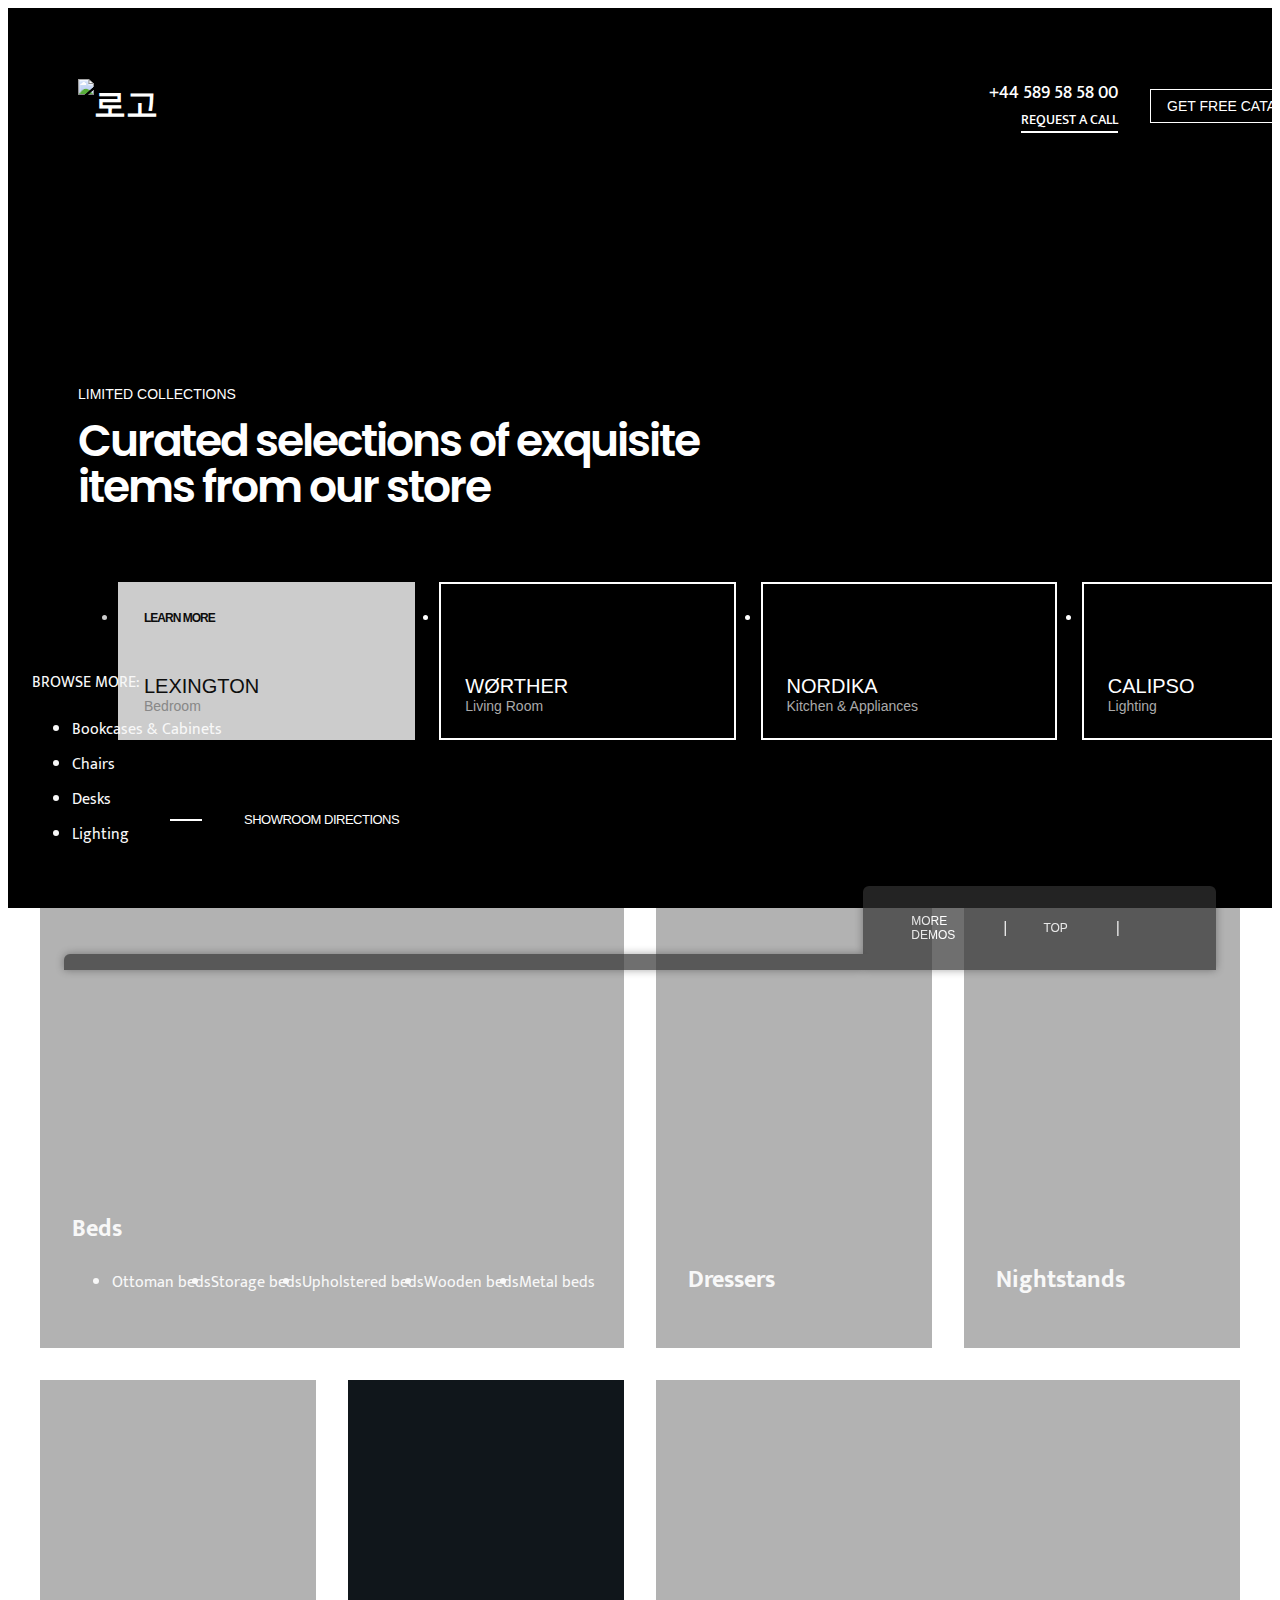
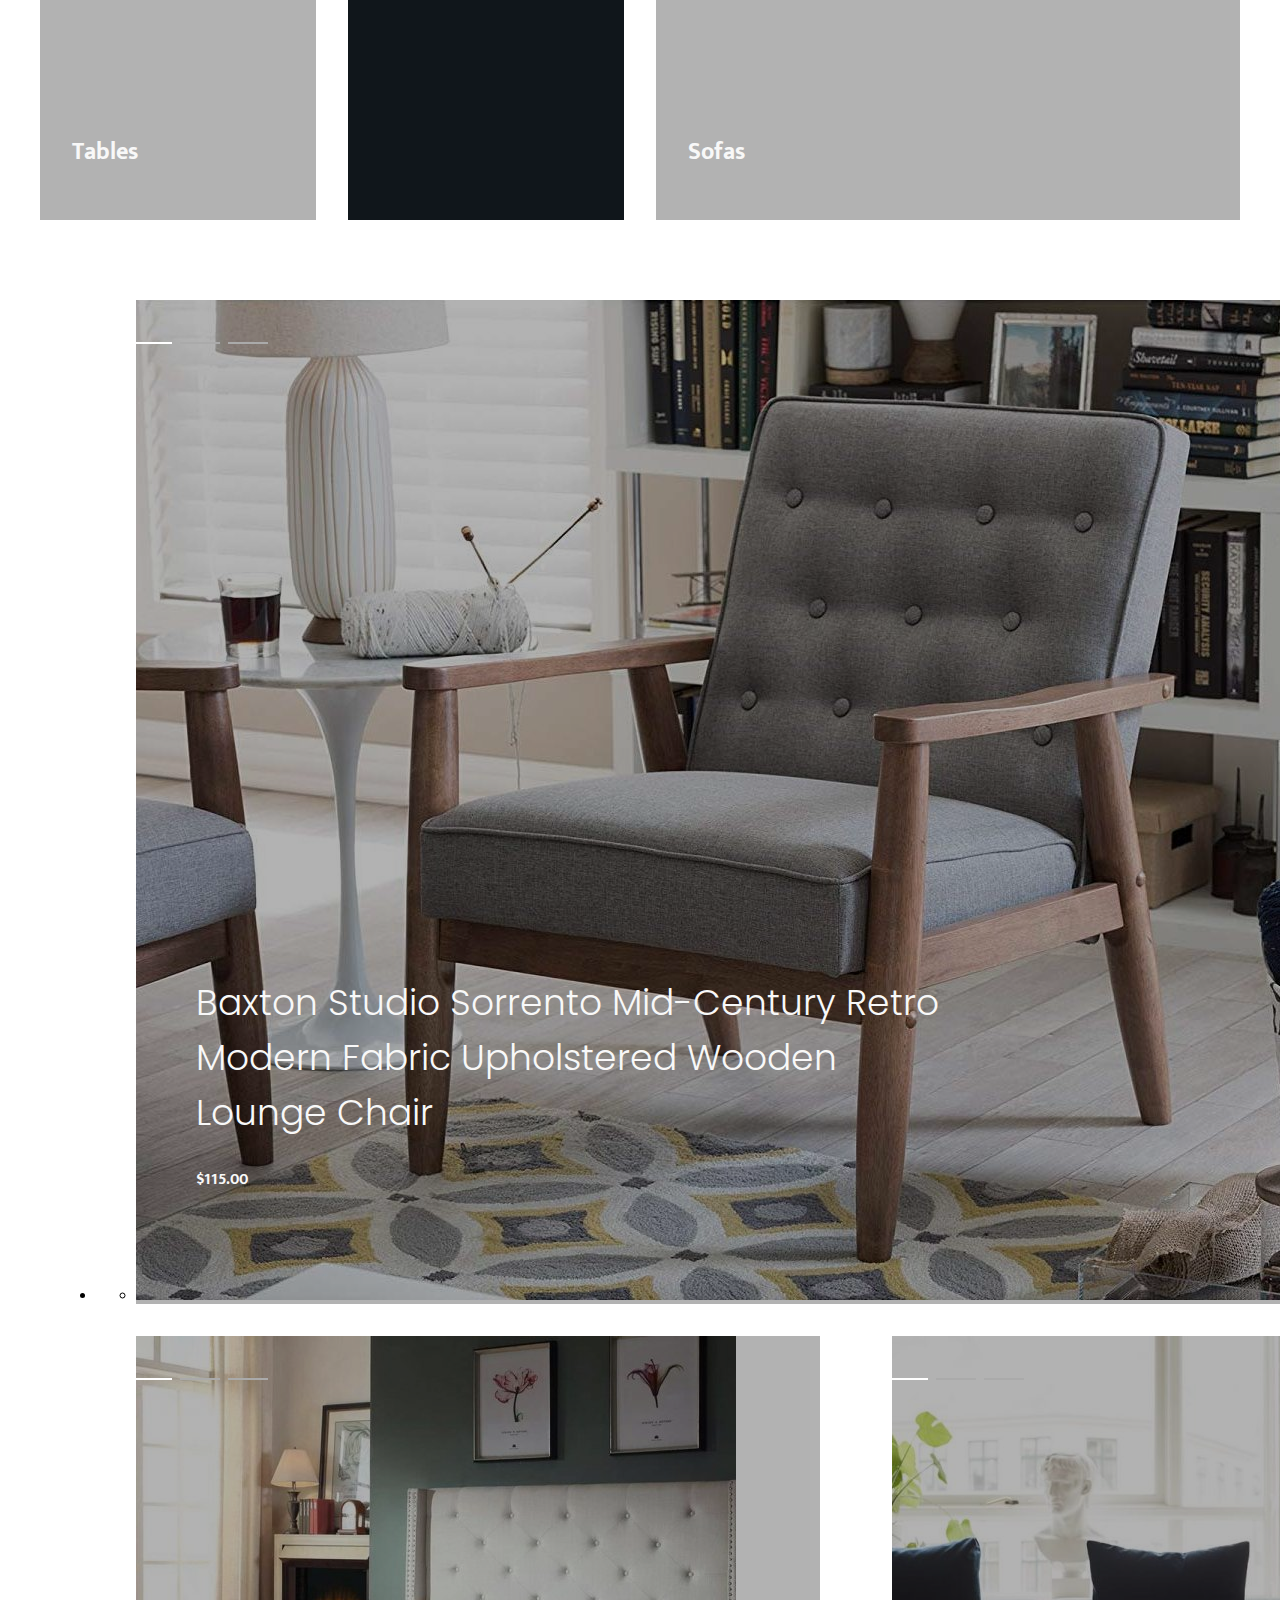
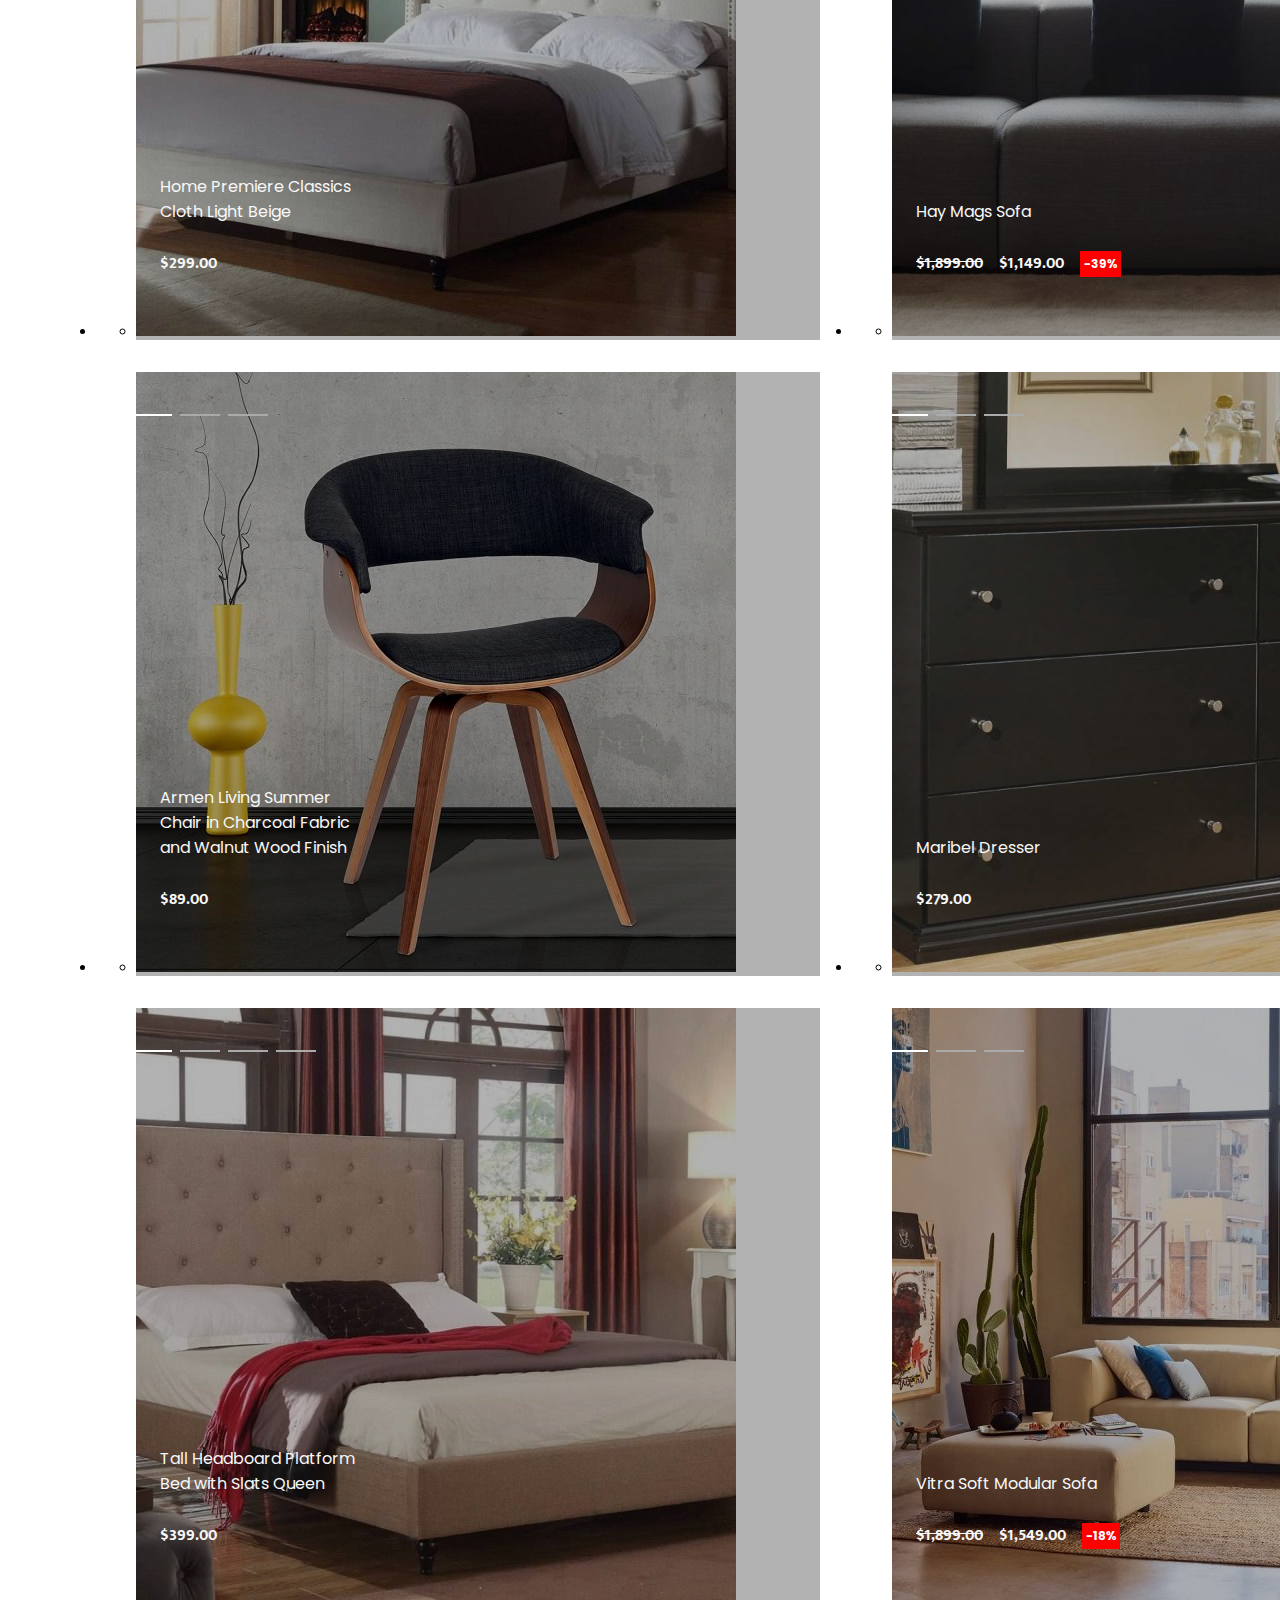
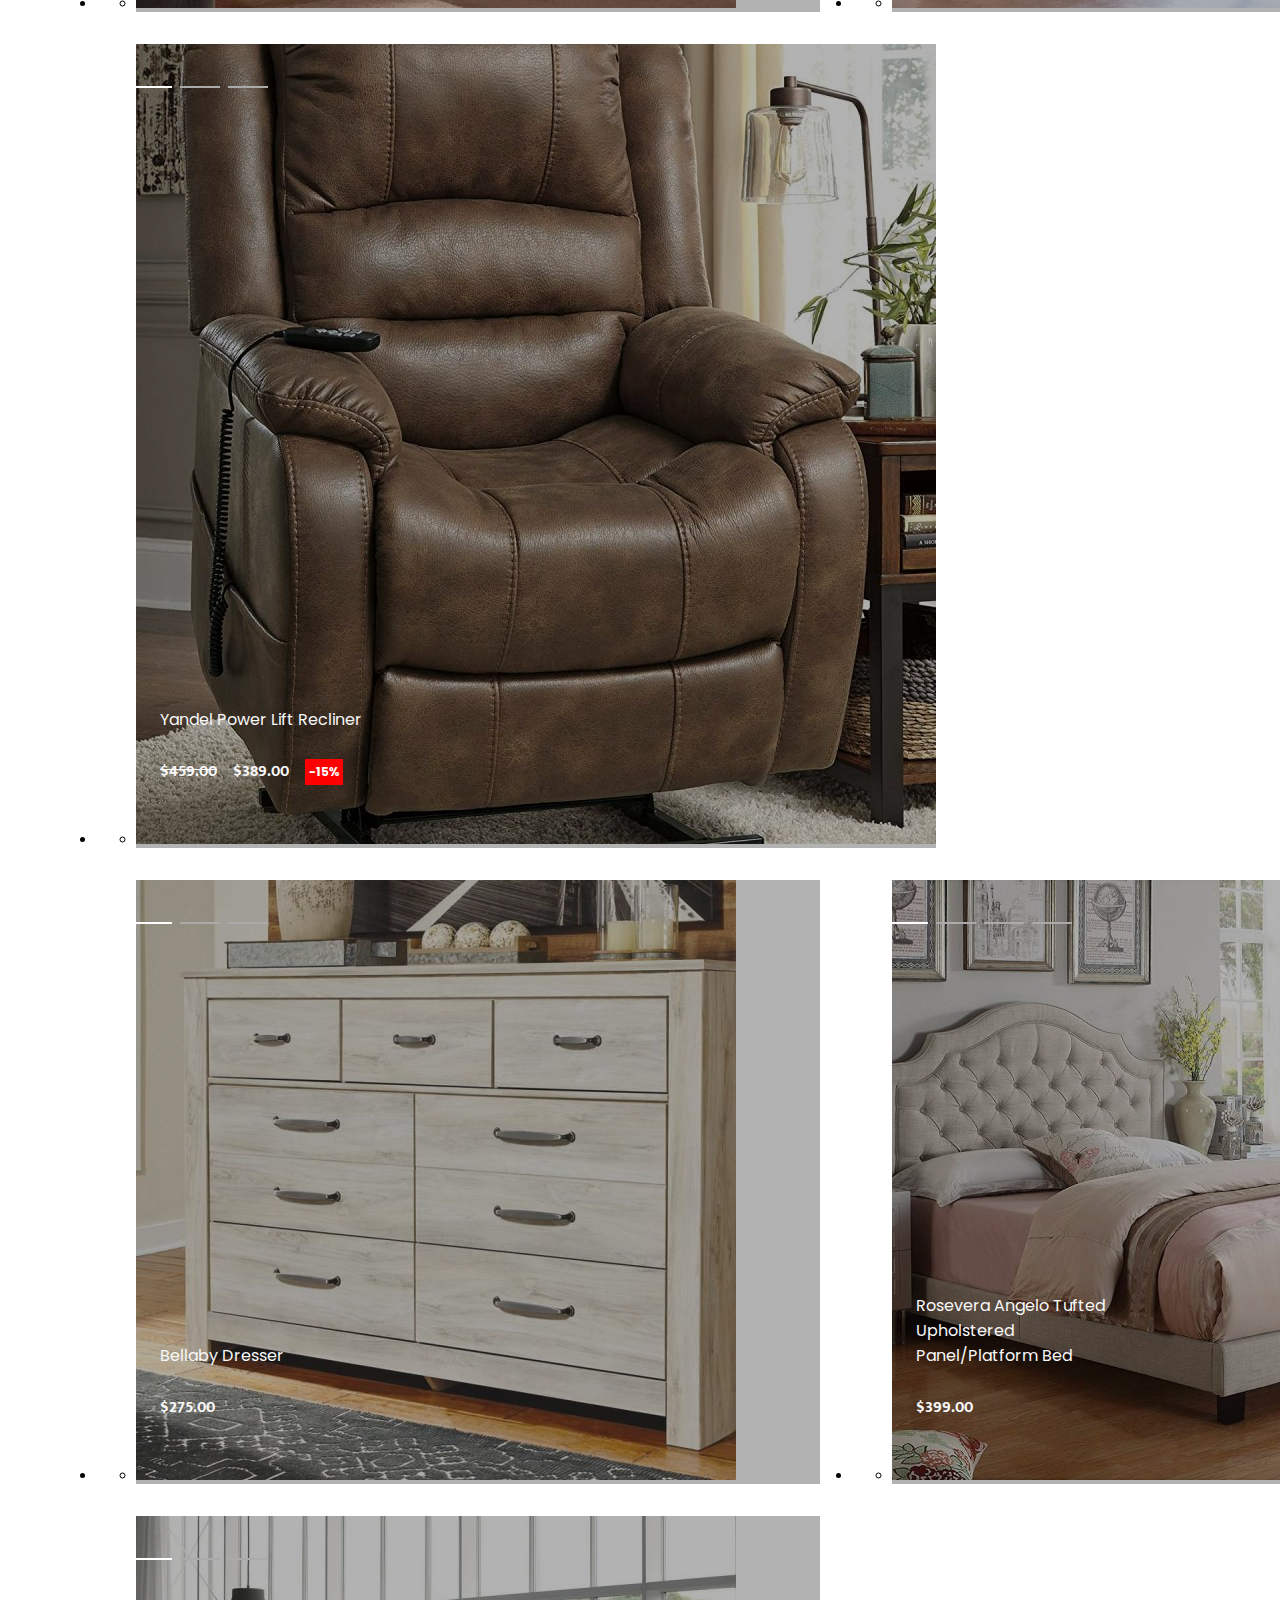
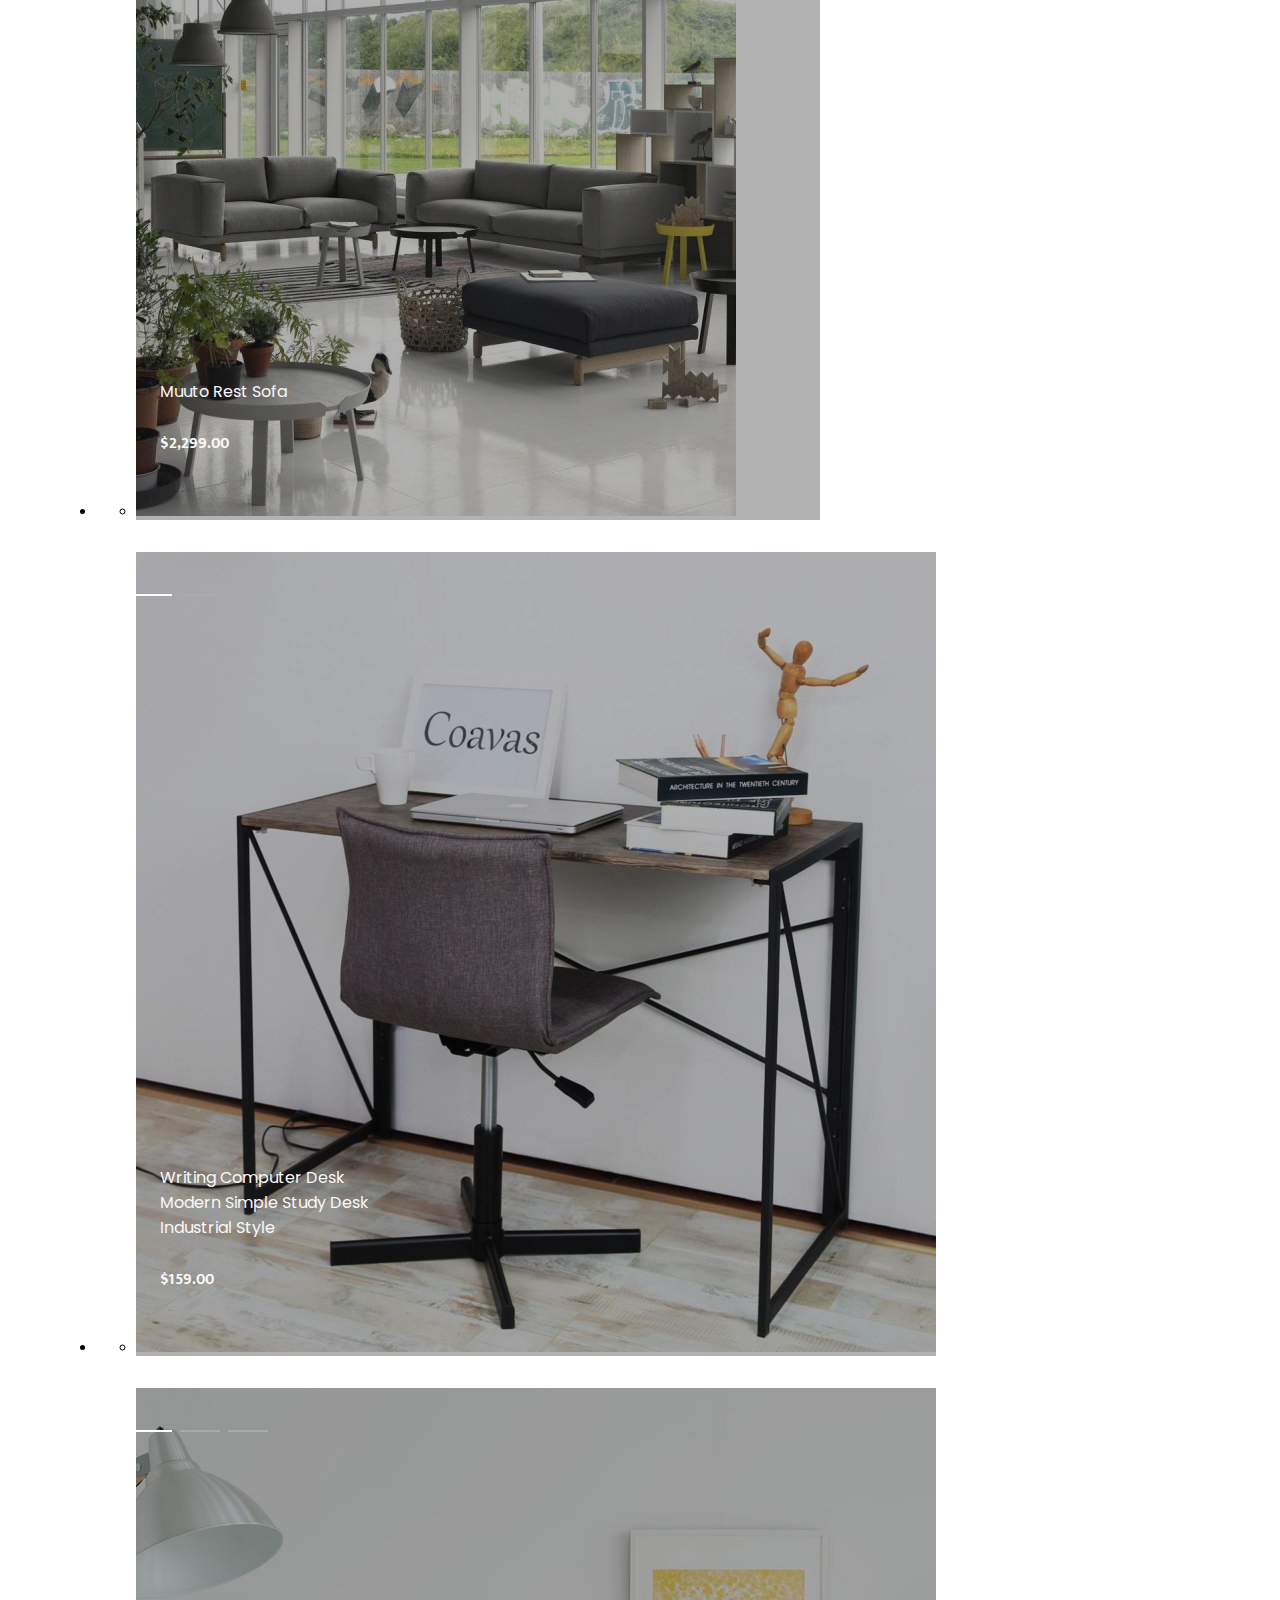
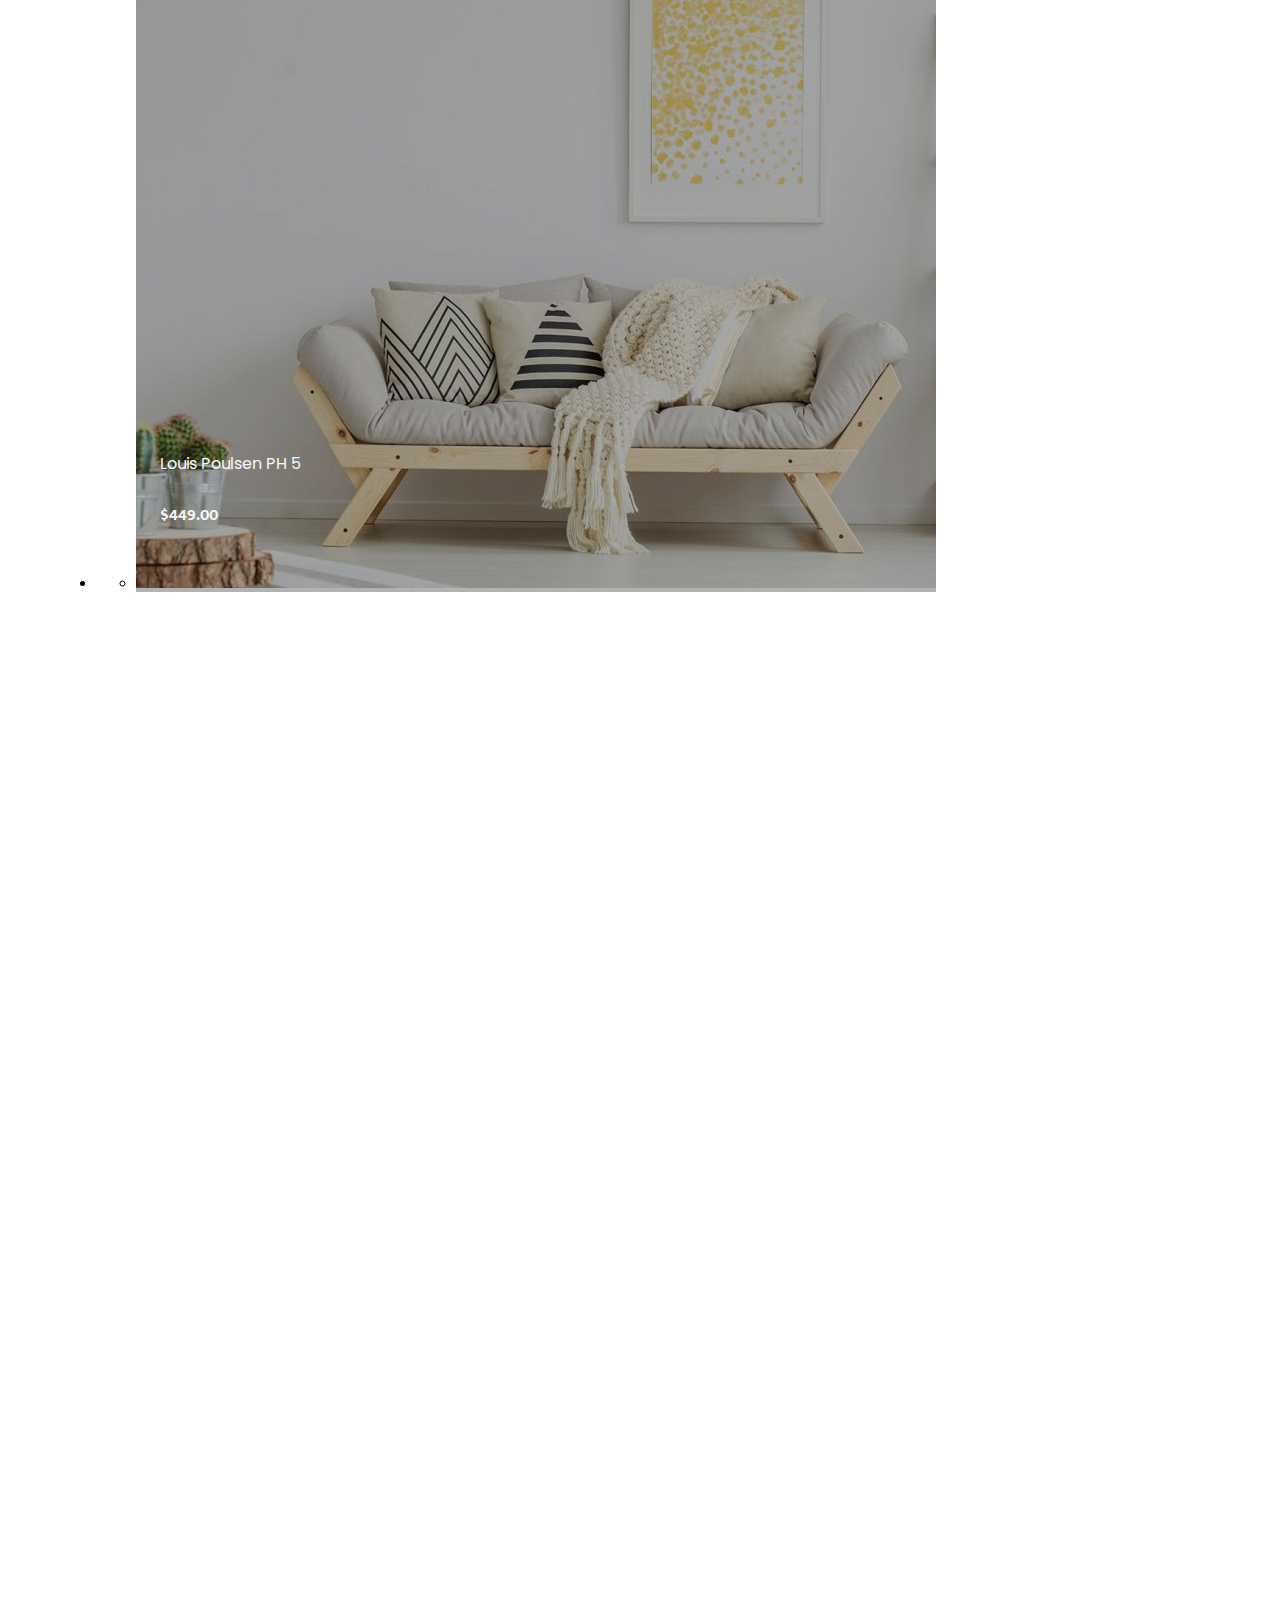
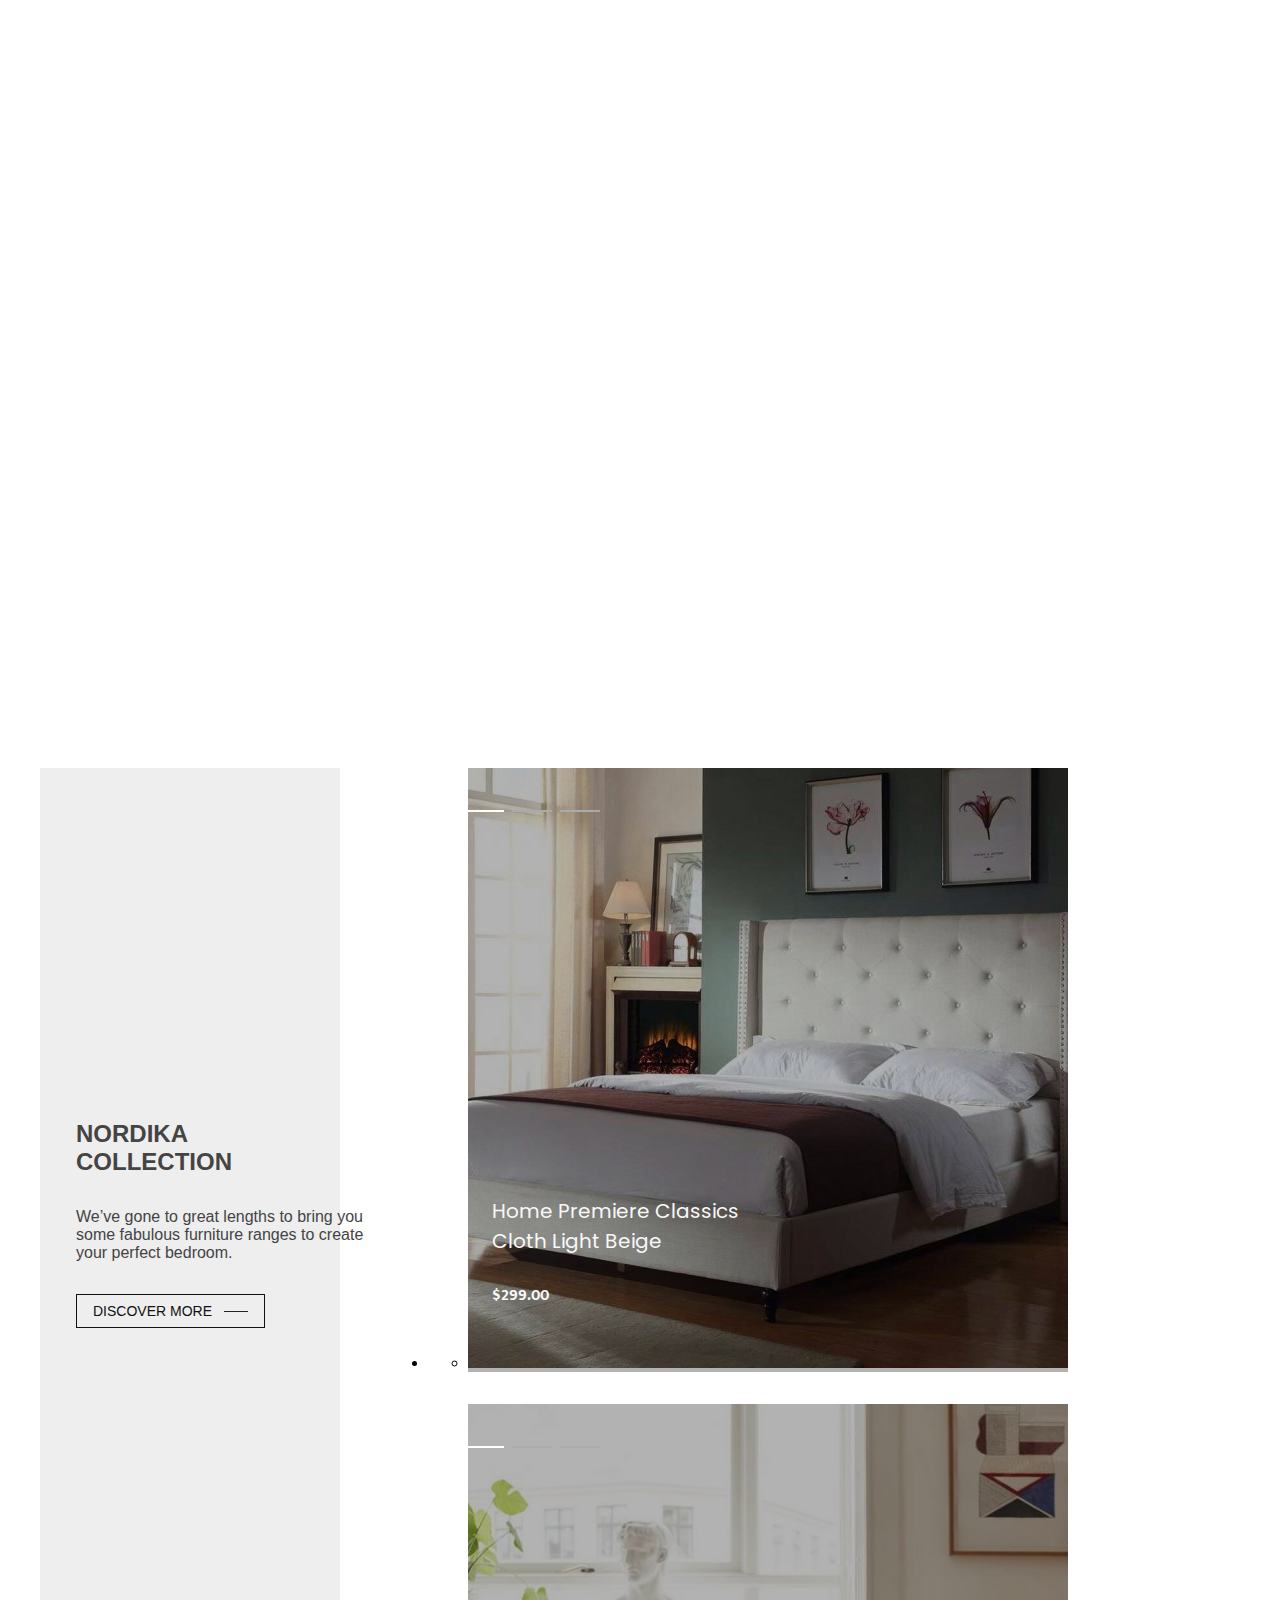
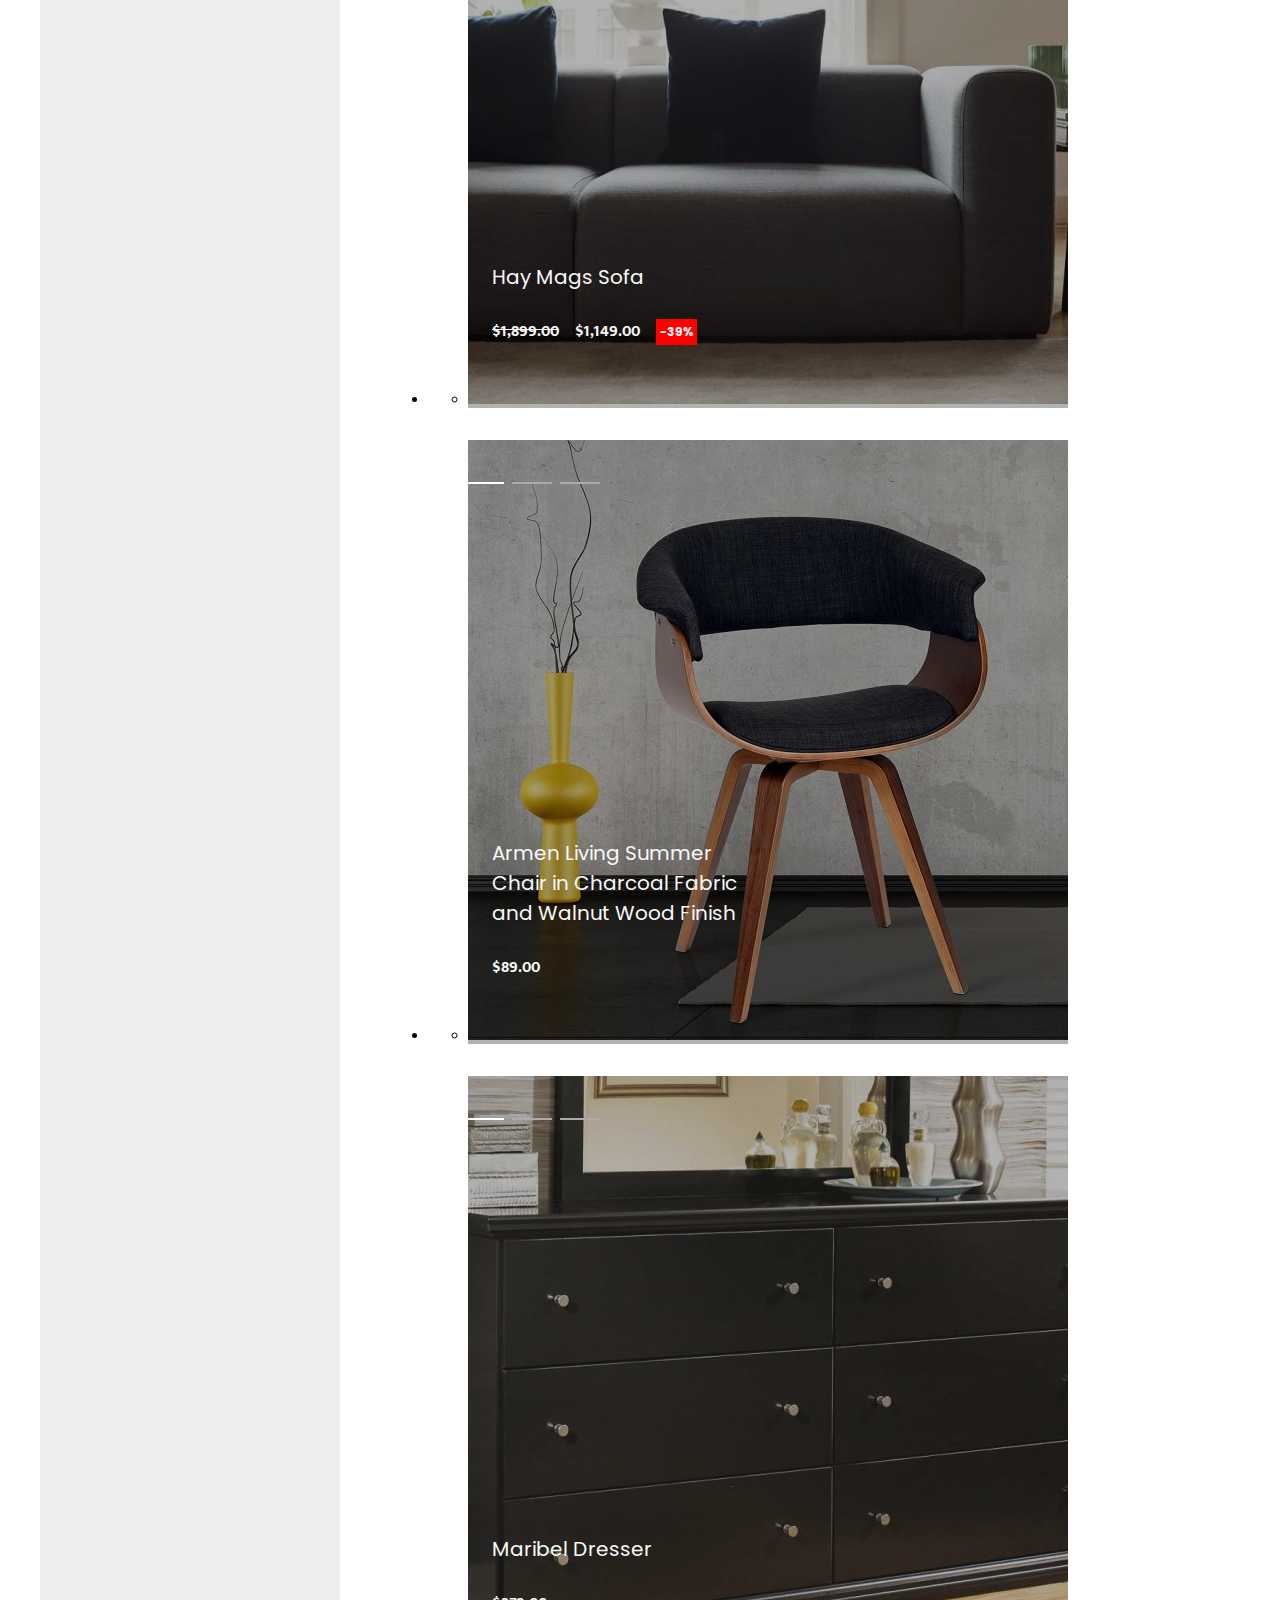
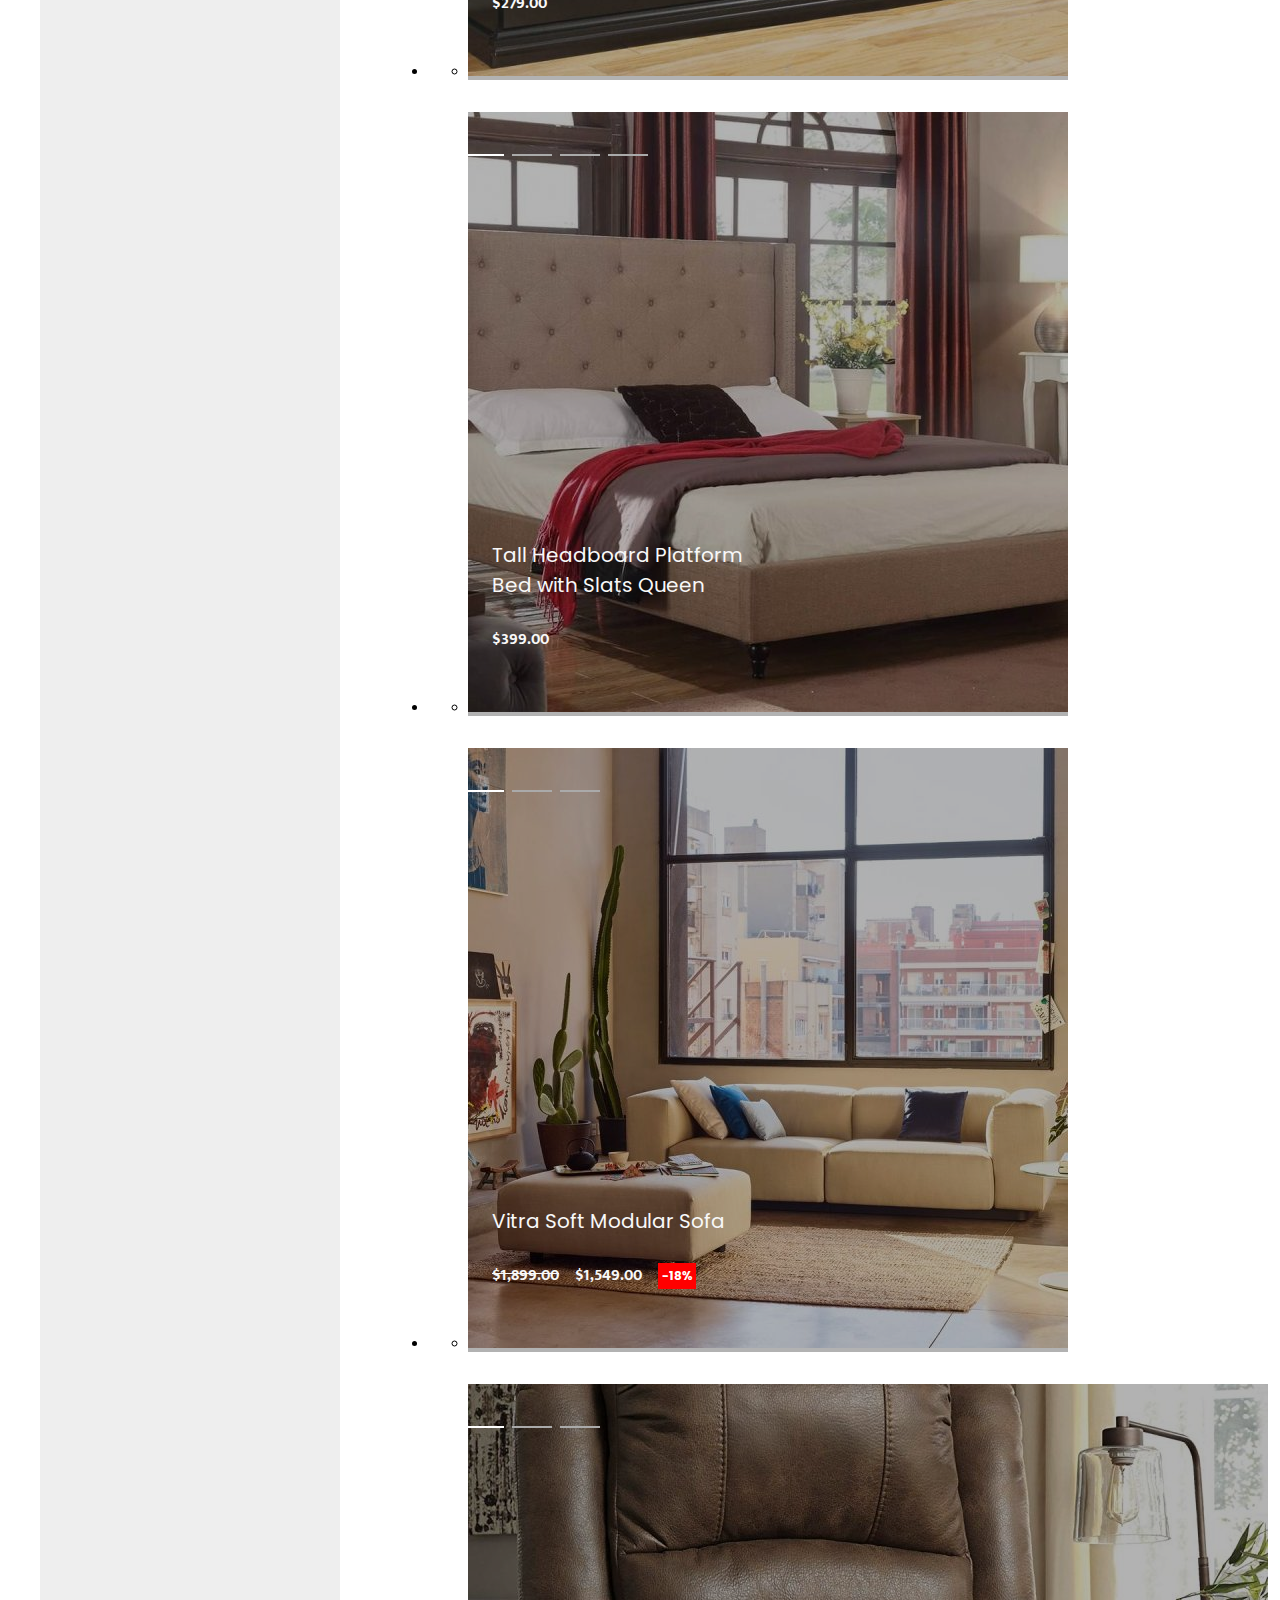
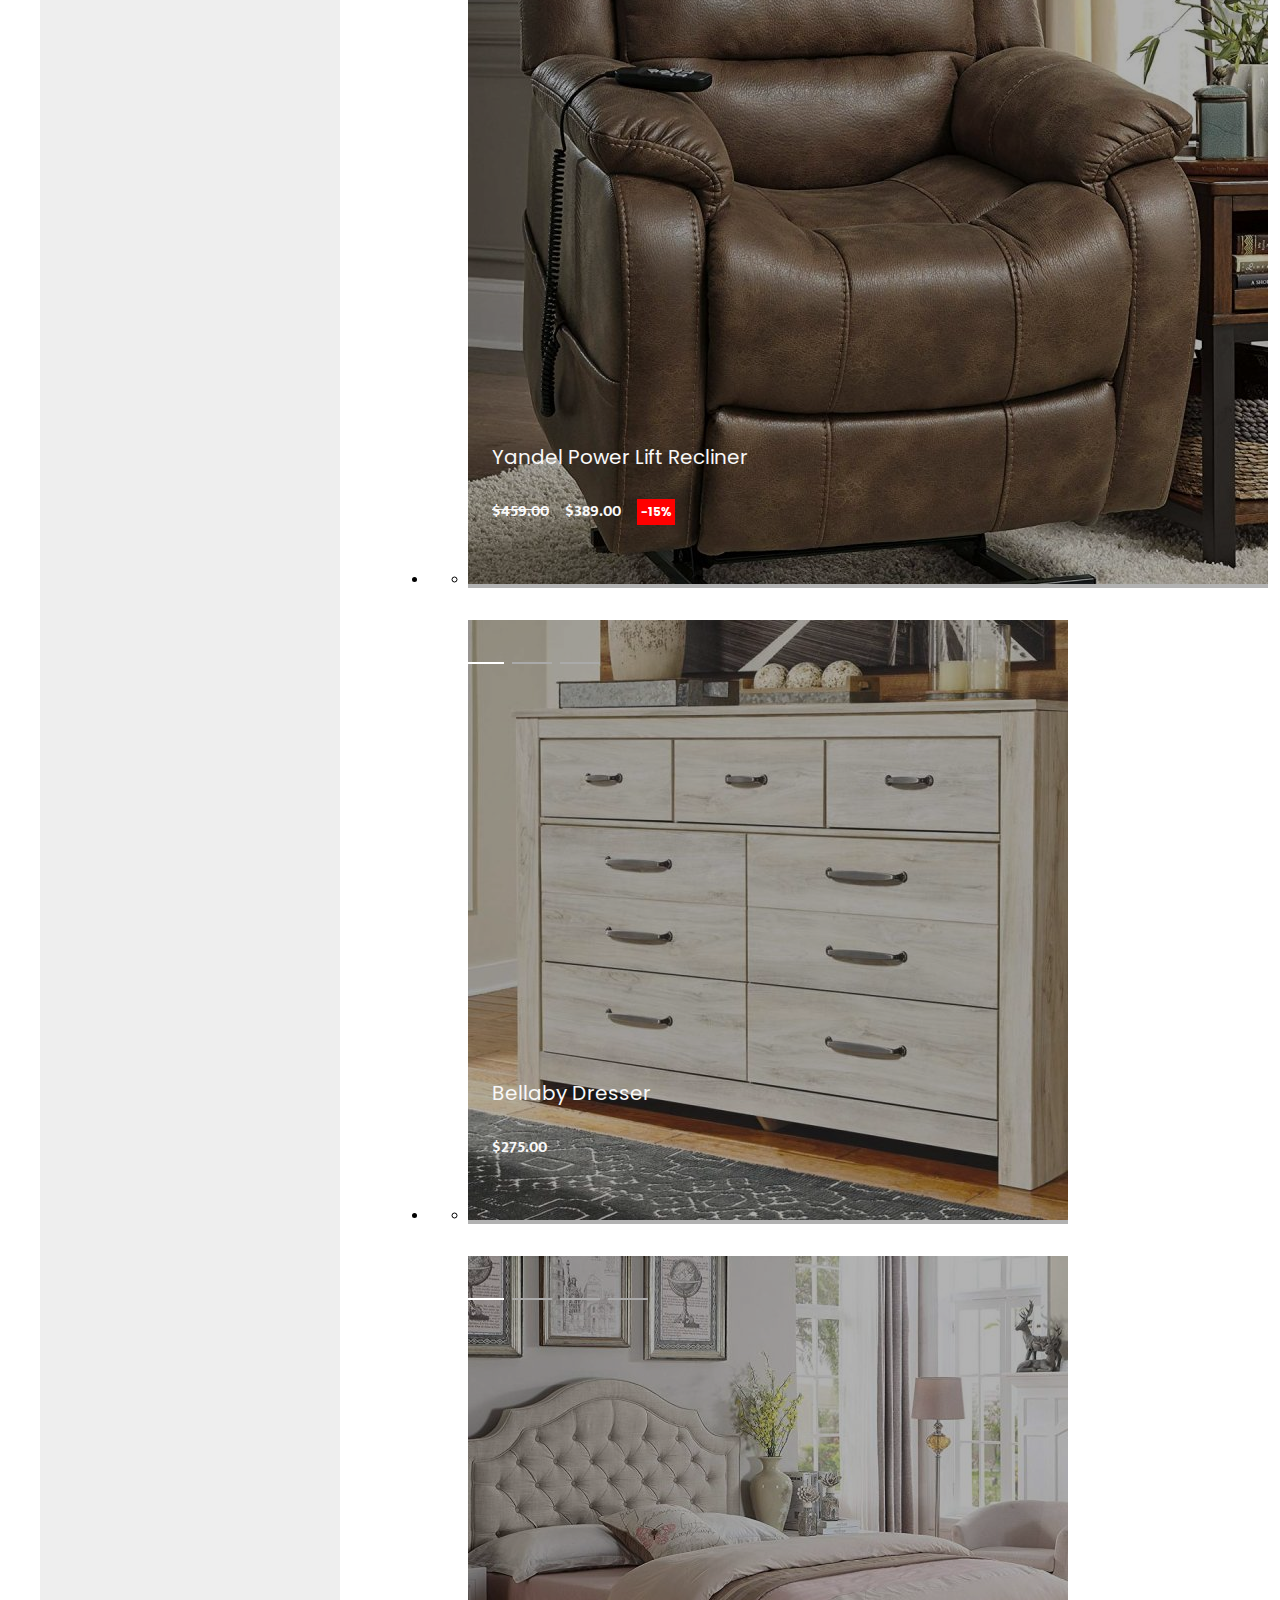
==== commit 82077ad5: "valencia 완료" ====
--- a/public/html/index.html
+++ b/public/html/index.html
@@ -1611,6 +1611,89 @@
 
 </section>
 <!-- /info-wrapper -->
+
+<!-- footer -->
+<footer class="footer-wrapper">
+<ui class="footer-info">
+<li class="info"><img src="../img/logo-white.svg" alt="로고"></li>
+<li class="info"><i class="fa fa-map-marker-alt"></i><div>17 Irving Pl, New York,<br>NY 10003</div></li>
+<li class="info"><div class="underbar">care@reytheme.com</div><div>778 568 999</div></li>
+<li class="info"><i class="fab fa-instagram"></i><i class="fab fa-facebook-f"></i></li>
+<li class="info x33"><div class="title">RECEIVE EMAIL UPDATES</div><form action="#"class="form-info"><input type="text" name="email" class="" placeholder="your email address"><button class="btn-none">JOIN</button></form></li>
+
+</ui>
+<div class="footer-navi">
+	<div class="navi-wrapper x60">
+		<div class="navi-shop x50">
+			<div class="title">SHOP</div>
+			<ul class="navi-wrap">
+				<li class="navi x50"><a class="hover-link">Sofas</a></li>
+				<li class="navi x50"><a class="hover-link">Dressers</a></li>
+				<li class="navi x50"><a class="hover-link">Beds</a></li>
+				<li class="navi x50"><a class="hover-link">Tables</a></li>
+				<li class="navi x50"><a class="hover-link">Desks</a></li>
+				<li class="navi x50"><a class="hover-link">Chairs</a></li>
+				<li class="navi x50"><a class="hover-link">Lighting</a></li>
+				<li class="navi x50"><a class="hover-link">Bookcases</a></li>
+				<li class="navi x50"><a class="hover-link">Nightstands</a></li>
+			</ul>
+		</div>
+		<div class="navi-help x25">
+			<div class="title">HELP</div>
+			<ul class="navi-wrap">
+			<li class="navi x100"><a class="hover-link">FAQ</a></li>
+				<li class="navi x100"><a class="hover-link">Privacy Policy</a></li>
+				<li class="navi x100"><a class="hover-link">Terms & Conditions</a></li>
+				</ul>
+		</div>
+		<div class="navi-about x25">
+			<div class="title">ABOUT</div>
+			<ui class="navi-wrap">
+			<li class="navi x100"><a class="hover-link">Magazine</a></li>
+			<li class="navi x100"><a class="hover-link">Discover us</a></li>
+			<li class="navi x100"><a class="hover-link">Contact</a></li>
+			<li class="navi x100"><a class="hover-link">Find Dealer</a></li>
+			</ul>
+		</div>
+	</div>
+
+	<ul class="icon-wrapper x40">
+   <li class="icon-wrap">
+		 <i class="icon fa fa-truck"></i><div class="title">FREE<br>SHIPPING</div>
+	 </li>
+	 <li class="icon-wrap">
+		<i class="icon fas fa-undo-alt"></i><div class="title">FREE<br>RETURNS</div>
+	</li>
+	<li class="icon-wrap">
+		<i class="icon far fa-comment-alt"></i><div class="title">SUPPORT &<br>ASSISTANCE</div>
+	</li>
+	</ul>
+</div>	
+<div class="footer-copy">
+	<div class="copyright">&copy;Copyright 2020 <strong>lol0320</strong></div>
+	<div class="secure">Secure patment</div>
+	<div class="cards"><i class="fab fa-cc-visa"></i></div>
+	<div class="cards"><i class="fab fa-cc-amex"></i></div>
+	<div class="cards"><i class="fab fa-cc-apple-pay"></i></div>
+	<div class="cards"><i class="fab fa-cc-paypal"></i></div>
+	<div class="cards"><i class="fab fa-google-pay"></i></div>
+	<div class="cards"><i class="fab fa-cc-mastercard"></i></div>
+</div>	
+</footer>
+<!-- /footer -->
+
+<!-- bottom-wrapper -->
+<aside class="bottom-wrapper">
+	<div class="box"></div>
+	<div class="navi-wrap">
+		<div class="navi"><span>MORE DEMOS</span><i class="fa fa-ellipsis-h"></i></div>
+		<div>|</div>
+		<div class="navi" id="btnTop"><span>TOP</span> <i class="fa fa-arrow-up"></i></div>
+		<div>|</div>
+		<div class="navi" id="btnClose"><i class="fa fa-times" ></i></div>
+	</div>
+</aside>
+
 	<!-- Modal -->
 	<div class="modal-wish modal-wrapper">
 		<div class="modal-wrap">
--- a/public/css/index.css
+++ b/public/css/index.css
@@ -4,7 +4,7 @@
 /* font-family: 'Poppins', sans-serif; */
 
 /** 공통사항 *********************/
-html, body {font-family: "Helvetica Neue", Helvetica, Arial, sans-serif; height: 20000px;}
+html, body {font-family: "Helvetica Neue", Helvetica, Arial, sans-serif;}
 
 .wow-ani {animation-duration: 1s;}
 
@@ -28,8 +28,8 @@
 .btn-ghost.bar::after {content: ""; display: block; width: 24px; border-top: 1px solid #222; margin-left: 12px; transition: all 0.5s; transition-delay: 0.3s;}
 
 .hover-active, .hover-link, .hover-ani, .bar-infinity {cursor: pointer;}
-.hover-active::after, .hover-link::after, .hover-ani::after, .bar-infinity::after {display: block; content: ""; border-bottom:2px solid #fff;}
-.hover-active.dark::after, .hover-link.dark::after, .hover-ani.dark::after, .bar-infinity.dark::after {content: ""; border-bottom:2px solid #111;}
+.hover-active::after, .hover-link::after, .hover-ani::after, .bar-infinity::after {display: block; content: ""; border-bottom: 2px solid #fff;}
+.hover-active.dark::after, .hover-link.dark::after, .hover-ani.dark::after, .bar-infinity.dark::after {border-bottom:2px solid #111;}
 .hover-active::after {transition: all 0.3s; transform-origin: right; transform: scaleX(1);}
 .hover-active:hover::after {transform-origin: left; transform: scaleX(0);}
 .hover-link::after {transition: all 0.3s; transform-origin: left; transform: scaleX(0);}
@@ -45,12 +45,14 @@
 	100% {transform: scaleX(1);}
 }
 .hover-opacity {transition: opacity .5s;}
-.hover-opacity:hover {opacity: 0.7; }
+.hover-opacity:hover {opacity: 0.7;}
 
 
 .x100 {flex: calc(100% - 32px) 0 0; margin: 16px;}
 .x75 {flex: calc(75% - 32px) 0 0; margin: 16px;}
+.x60 {flex: calc(60% - 32px) 0 0; margin: 16px;}
 .x50 {flex: calc(50% - 32px) 0 0; margin: 16px;}
+.x40 {flex: calc(40% - 32px) 0 0; margin: 16px;}
 .x33 {flex: calc(33.3333% - 32px) 0 0; margin: 16px;}
 .x25 {flex: calc(25% - 32px) 0 0; margin: 16px;}
 
@@ -72,7 +74,7 @@
 .brand-wrapper .prd .cont .price .price-ori {text-decoration: line-through; margin-right: 16px;}
 .brand-wrapper .prd .cont .price .price-cnt {background-color: red; color: #fff; margin-left: 16px; padding: 4px; font-family: 'Poppins', sans-serif; font-size: 12px;}
 .brand-wrapper .title-wrapper .price {font-size: 16px;}
-.brand-wrapper .title-wrapper .cont{padding: 8px 0 32px 0;}
+.brand-wrapper .title-wrapper .cont {padding: 8px 0 32px 0;}
 
 
 .modal-wrapper {width: 100%; height: 100vh; position: fixed; left: 0; top: 0; background-color: rgba(0,0,0,0.6); z-index: 9999; display: none; justify-content: center; align-items: center;}
@@ -186,15 +188,13 @@
 .brand-wrapper.type-2 .prd-wrapper h2.title {font-size: 16px; font-weight: 400; font-family: 'Poppins', sans-serif;}
 
 
-/** .brand-slide .type-slide *********************/
+/** .brand-slide.type-slide *********************/
 .type-slide .stage {width: 100%; position: relative; overflow: hidden;}
 .type-slide .slide-wrapper {position: relative;}
 .type-slide .slide-wrapper > .slide {width: 100%; height: 560px; background-repeat: no-repeat; background-position: left center; background-size: cover;}
-
-.type-slide .slide-wrapper > .slide:not(:first-child) {position: absolute; top: 0; left: 0; opacity: 0;}
-
-.type-slide .title-wrapper {position: absolute; width: 90%; left: 5%; bottom: 5%; display: flex; justify-content: space-between; align-items: flex-start; color: #fff;}
-.type-slide .title-lt > :not(:first-child) {display: none;}
+.type-slide .slide-wrapper > :nth-child(2) {position: absolute; top: 0; left: 0; opacity: 0;}
+
+.type-slide .title-wrapper {position: absolute; width: 90%; left: 5%; bottom: 8%; display: flex; justify-content: space-between; align-items: flex-start; color: #fff;}
 .type-slide .title-lt .bts {display: flex;}
 .type-slide .title-lt .title {font-size: 24px;}
 .type-slide .title-lt .title-wrap {opacity: 0; transform: translateX(100px); transition: all 0.5s;}
@@ -204,36 +204,58 @@
 .type-slide .title-rt .btn-ghost {border: none;}
 .type-slide .title-rt .btn-ghost.bar::after {border-color: #fff;}
 .type-slide .title-wrapper .pager-wrap {user-select: none; display: flex; margin-top: 30px;}
-.type-slide .pager {width: 26px; height: 26px; border: 1px solid transparent; border-radius: 50%; display: flex; justify-content: center; cursor: pointer; 
-	font-size: 40px; font-family: san-serif; line-height: 18px;
-transition: border 0.5s; margin: 5px;}
+.type-slide .pager {width: 26px; height: 26px; border: 1px solid transparent; border-radius: 50%; display: flex; justify-content: center; cursor: pointer; font-size: 40px; font-family: san-serif; line-height: 18px; transition: border 0.5s;}
 .type-slide .pager.active {border: 1px solid #fff; font-size: 20px; line-height: 20px;}
 
 
-
 /** .info-wrapper *********************/
-.info-wrapper{display: flex;}
-.info-wrapper>.info-lt{position: relative; background: url(../img/info1.jpg) no-repeat center; background-size: cover;}
-.info-wrapper>.info-lt >.cont{position: absolute; width: 90%; left: 5%; color: #fff; bottom: 7%; display: flex; flex-direction: column;
-align-items: flex-start;}
-.info-wrapper>.info-lt >.cont .title{margin: 32px 0; user-select: none;}
-.info-wrapper>.info-rt{display: flex; margin: 0;}
-.info-wrapper>.info-rt>.info-rt-2>:first-child{margin-bottom: 32px;}
-
-.underline::after{display: block;  border: 1px solid #fff; content: ""; transition: all 0.25s; position: relative;
-width: 100%; left: -100%;}
-.underline{display: inline-block; overflow-x: hidden; font-weight: 600;}
-.underline:nth-child(1)::after{transition-delay: 0.25s;}
-.underline:nth-child(3)::after{transition-delay: 0s;}
-.info-wrapper > .info-lt:hover .underline::after{left: 0; }
-.info-wrapper > .info-lt:hover .underline:nth-child(1):after{transition-delay: 0s; }
-.info-wrapper > .info-lt:hover .underline:nth-child(3):after{transition-delay: 0.25s;}
-
+.info-wrapper {display: flex; flex-wrap: wrap;}
+.info-wrapper > .info-lt {position: relative; background: url(../img/info1.jpg) no-repeat center; background-size: cover;}
+.info-wrapper > .info-lt > .cont {position: absolute; width: 90%; left: 5%; bottom: 7%; color: #fff; display: flex; flex-direction: column; align-items: flex-start;}
+.info-wrapper > .info-lt > .cont .title {margin: 32px 0; user-select: none;}
+.info-wrapper > .info-rt {display: flex; flex-wrap: wrap; margin: 0;}
+.info-wrapper > .info-rt > .info-rt-2 > :first-child {margin-bottom: 32px;}
+.info-wrapper .tag {background-color: #111; color: #fff; padding: 3px; font-size: 12px;}
+
+.info-wrapper > .info-lt .underline {display: inline-block;}
+.info-wrapper > .info-lt .underline::after {border: 1px solid #fff; display: block; content: ""; transition: all 0.25s; transform-origin: left; transform: scaleX(0);}
+.info-wrapper > .info-lt .underline:nth-child(1)::after {transition-delay: 0.25s;}
+.info-wrapper > .info-lt .underline:nth-child(3)::after {transition-delay: 0s;}
+.info-wrapper > .info-lt:hover .underline:nth-child(1)::after {transition-delay: 0s;}
+.info-wrapper > .info-lt:hover .underline:nth-child(3)::after {transition-delay: 0.25s;}
+.info-wrapper > .info-lt:hover .underline::after {transform: scaleX(1);}
 .info-wrapper .info-rt-1 {text-align: right;}
-	.info-wrapper .info-rt-1 .title{ font-weight: 600; color: #333; font-size: 33px; line-height: 1.2; text-align: right;
-	margin: 32px  0;}
-	.info-wrapper .info-rt-1 .hover-ani{font-size: 13px; }
-	.info-wrapper .tag{background-color: #111; color: #fff; padding: 3px; font-size: 12px; }
+.info-wrapper .info-rt-1 .title {color: #999; font-size: 35px; line-height: 1.2; margin: 32px 0;}
+
+/** footer *********************/
+.footer-wrapper {padding: 5%; background-color: #212121; color: #f1f1f1; margin-top: 16px;}
+
+.footer-wrapper .footer-info {display: flex; flex-wrap: wrap; justify-content: space-between; align-items: center;}
+.footer-wrapper .footer-info .info:nth-child(2) {display: flex; align-items: center;}
+.footer-wrapper .footer-info .info:nth-child(2) i {font-size: 24px; margin-right: 16px;}
+.footer-wrapper .footer-info .underbar {margin-bottom: 4px;}
+.footer-wrapper .footer-info .underbar::after {display: block; content: ""; height: 1px; background-color: #444; transition: all 0.5s; transform-origin: top;}
+.footer-wrapper .footer-info .underbar:hover::after {background-color: #888; transform: scaleY(3);}
+.footer-wrapper .footer-info .info:nth-child(4) i {font-size: 20px; margin: 0 8px; }
+.footer-wrapper .footer-info .info:nth-child(5) {color: #aaa;}
+.footer-wrapper .footer-info .info:nth-child(5) form {position: relative; margin-top: 8px;}
+.footer-wrapper .footer-info .info:nth-child(5) input {border-radius: 1px; outline-style: none; border: 1px solid #999; background-color: transparent; padding: 8px; width: 100%;}
+.footer-wrapper .footer-info .info:nth-child(5) input::placeholder {font-size: 12px;}
+.footer-wrapper .footer-info .info:nth-child(5) button {position: absolute; right: 2px; top: 8px; background-color: transparent; border: none; outline-style: none; color: #f1f1f1;}
+.footer-wrapper .footer-navi {margin: 16px 0; display: flex; flex-wrap: wrap;}
+.footer-wrapper .footer-navi .navi-wrapper {display: flex; flex-wrap: wrap;}
+.footer-wrapper .footer-navi .navi-wrap {display: flex; flex-wrap: wrap; margin-top: 16px;}
+.footer-wrapper .footer-navi .navi-wrap a {display: inline-block;}
+.footer-wrapper .footer-navi .navi-wrap .navi {margin: 8px 0; font-size: 12px;}
+.footer-wrapper .footer-navi .icon-wrapper {display: flex; flex-wrap: wrap; justify-content: center; align-items: center;}
+.footer-wrapper .footer-navi .icon-wrap {padding: 0 18px;}
+.footer-wrapper .footer-navi .icon-wrap .icon {padding-bottom: 24px; font-size: 36px;}
+.footer-wrapper .footer-navi .icon-wrap .title {font-size: 14px;}
+
+.footer-wrapper .footer-copy {display: flex; flex-wrap: wrap; align-items: center;}
+.footer-wrapper .footer-copy > div {margin-right: 32px;}
+.footer-wrapper .footer-copy .cards i {font-size: 24px; opacity: 0.7; transition: all 0.5s;}
+.footer-wrapper .footer-copy .cards i:hover {opacity: 1;}
 
 
 /** Wish Modal *********************/
@@ -242,6 +264,17 @@
 .modal-wish .title-sm {color: #777; padding: 12px;}
 .modal-wish .cont {font-weight: bold; padding: 12px;}
 .modal-wish .btn-close {font-weight: bold; padding: 6px; cursor: pointer;}
+
+/** bottom-wrapper *********************/
+.bottom-wrapper {width: 90%; position: fixed; bottom: -70px; left: 5%; z-index: 9999; display: flex; align-items: flex-end; opacity: .7; transition: all 0.5s;}
+.bottom-wrapper:hover {opacity: 1;}
+.bottom-wrapper > .box {flex: 100% 1 1; height: 16px; background-color: #333; border-radius: 6px 0 0 0; box-shadow: 0 0 8px rgba(0,0,0,0.5); position: relative;}
+.bottom-wrapper > .box::after {display: block; content: ""; height: 16px; width: 20px; position: absolute; right: -10px; bottom: 0; background-color: #333;}
+.bottom-wrapper > .navi-wrap {flex-grow: 0; height: 60px; color: #fff; display: flex; align-items: center; padding: 12px; border-radius: 6px 6px 0 0; background-color: #333; box-shadow: 0 0 8px rgba(0,0,0,0.5);}
+.bottom-wrapper > .navi-wrap .navi {padding: 0 36px; font-size: 12px; display: flex; align-items: center; cursor: pointer;}
+.bottom-wrapper > .navi-wrap .navi:hover span {text-decoration: underline;}
+.bottom-wrapper > .navi-wrap .navi .fa {padding-left: 12px;}
+
 
 
 /** 반응형 *********************/
@@ -271,7 +304,11 @@
 	.link-wrapper {margin-top: 0;}
 	.link-wrapper > .link {background-size: cover !important;}
 	.x75 {flex: calc(100% - 32px) 0 0;}
+	.x60 {flex: calc(100% - 32px) 0 0;}
 	.x50 {flex: calc(100% - 32px) 0 0;}
+	.navi.x50 {flex: calc(50% - 32px) 0 0;}
+	.footer-navi .navi:nth-child(even) {margin-left: 48px;}
+	.x40 {flex: calc(100% - 32px) 0 0;}
 	.x25 {flex: calc(50% - 32px) 0 0;}
 	.brand-wrapper {padding: 0; flex-direction: column; align-items: center; justify-content: center;}
 	.brand-wrapper > .prd-wrapper {order: 2;}
@@ -280,6 +317,8 @@
 	.type-slide .title-wrapper {width: 94%; left: 3%; bottom: 5%; flex-direction: column; justify-content: flex-end;}
 	.type-slide .title-rt {align-items: flex-start;}
 	.type-slide .title-rt .btn-ghost {padding-left: 0;}
+	.info-wrapper > .info-lt {height: 400px;}
+	.info-wrapper > .info-rt {margin: 16px;}
 }
 
 @media screen and (max-width: 767px) {
@@ -290,9 +329,15 @@
 	.brand-wrapper .prd-wrapper > :first-child h2.title {font-size: 20px;}
 	.brand-wrapper .prd-wrapper > :not(:first-child) h2.title {font-size: 20px;}
 	.brand-wrapper .prd-wrapper > :first-child .cont {left: 12px; bottom: 12px;}
+	.navi.x50 {flex: calc(100% - 32px) 0 0;}
+	.footer-navi .navi:nth-child(even) {margin-left: 0;}
+	.footer-wrapper .footer-info {flex-direction: column; align-items: flex-start;}
+	.footer-wrapper .footer-info .info {margin: 16px 0 16px 36px;}
+	.footer-wrapper .footer-copy > div {flex: 100% 0 0;}
 }
 
 @media screen and (max-width: 575px) {
-
+	.footer-wrapper .footer-navi .icon-wrap {padding: 0 12px;}
+	.footer-wrapper .footer-navi .icon-wrap .icon {padding-bottom: 18px; font-size: 24px;}
 } 
 
